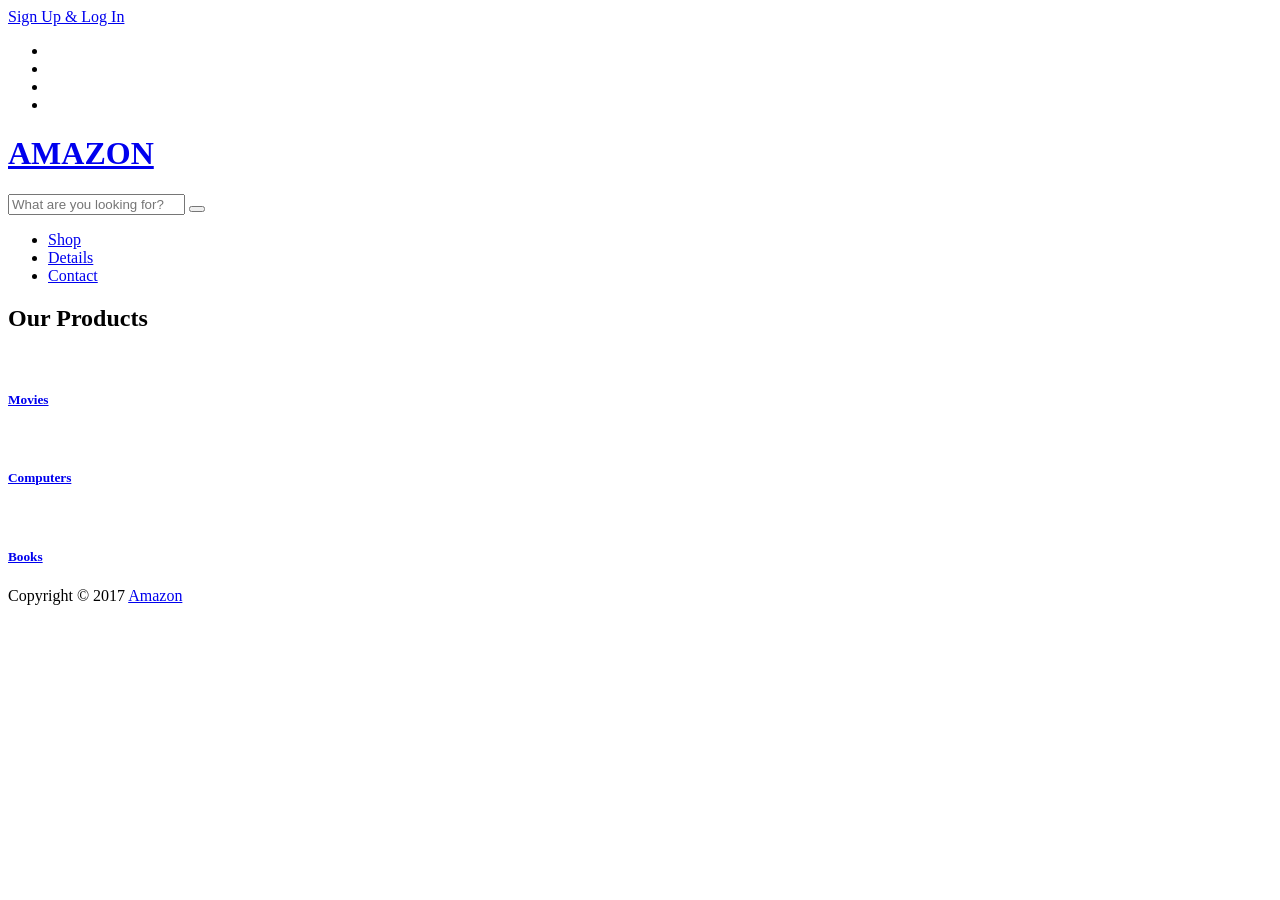
==== Amazon/target/classes/templates/index.html @ d2053235 "added some front-end changes" ====
<!DOCTYPE html>
<!--[if lt IE 7]><html class="no-js lt-ie9 lt-ie8 lt-ie7"> <![endif]-->
<!--[if IE 7]><html class="no-js lt-ie9 lt-ie8"> <![endif]-->
<!--[if IE 8]><html class="no-js lt-ie9"> <![endif]-->
<!--[if gt IE 8]><!--> <html class="no-js"> <!--<![endif]-->
<head>
<!-- 
Kool Store Template
http://www.templatemo.com/preview/templatemo_428_kool_store
-->
    <meta charset="utf-8">
    <title>The Best Shop</title>

    <meta name="description" content="">
    <meta name="viewport" content="width=device-width">

    <link href="http://fonts.googleapis.com/css?family=Open+Sans:400,300,600,700,800" rel="stylesheet">

    <link rel="stylesheet" href="css/bootstrap.css">
    <link rel="stylesheet" href="css/normalize.min.css">
    <link rel="stylesheet" href="css/font-awesome.min.css">
    <link rel="stylesheet" href="css/animate.css">
    <link rel="stylesheet" href="css/templatemo-misc.css">
    <link rel="stylesheet" href="css/templatemo-style.css">
	<link rel="stylesheet" href="css/search.css">
	
    <script src="js/vendor/modernizr-2.6.2.min.js"></script>

</head>
<body>
    <!--[if lt IE 7]>
    <p class="chromeframe">You are using an <strong>outdated</strong> browser. Please <a href="http://browsehappy.com/">upgrade your browser</a> or <a href="http://www.google.com/chromeframe/?redirect=true">activate Google Chrome Frame</a> to improve your experience.</p>
    <![endif]-->

    
    <header class="site-header">
        <div class="top-header">
            <div class="container">
                <div class="row">
                    <div class="col-md-6 col-sm-6">
                        <div class="top-header-left">
                            <a href="/login">Sign Up & Log In  </a>
                        </div> <!-- /.top-header-left -->
                    </div> <!-- /.col-md-6 -->
                    <div class="col-md-6 col-sm-6">
                        <div class="social-icons">
                            <ul>
                                <li><a href="#" class="fa fa-facebook"></a></li>
                                <li><a href="#" class="fa fa-dribbble"></a></li>
                                <li><a href="#" class="fa fa-twitter"></a></li>
                                <li><a href="#" class="fa fa-linkedin"></a></li>
                            </ul>
                            <div class="clearfix"></div>
                        </div> <!-- /.social-icons -->
                    </div> <!-- /.col-md-6 -->
                </div> <!-- /.row -->
            </div> <!-- /.container -->
        </div> <!-- /.top-header -->
        <div class="main-header">
            <div class="container">
                <div class="row">
                    <div class="col-md-4 col-sm-6 col-xs-8">
                        <div class="logo">
                            <h1><a href="#">AMAZON</a></h1>
                        </div> <!-- /.logo -->
                    </div> <!-- /.col-md-4 -->
                    <div class="col-md-8 col-sm-6 col-xs-4">
                        <div class="main-menu">
                      <div class="wrap">
                      
   <div class="search">
   
      <input type="text" class="searchTerm" placeholder="What are you looking for?">
      <button type="submit" class="searchButton">
        <i class="fa fa-search"></i>
     </button>
   </div>
</div>
                        </div> <!-- /.main-menu -->
                    </div> <!-- /.col-md-8 -->
                </div> <!-- /.row -->
            </div> <!-- /.container -->
        </div> <!-- /.main-header -->
        <div class="main-nav">
            <div class="container">
                <div class="row">
                    <div class="col-md-6 col-sm-7">
                        <div class="list-menu">
                            <ul>
                                <li><a href="index.html">Shop</a></li>
                                <li><a href="product-detail.html">Details</a></li>
                                <li><a href="contact.html">Contact</a></li>
                            </ul>
                        </div> <!-- /.list-menu -->
                    </div> <!-- /.col-md-6 -->
                    <div class="col-md-6 col-sm-5">
                        <div class="notification">
                        </div>
                    </div> <!-- /.col-md-6 -->
                </div> <!-- /.row -->
            </div> <!-- /.container -->
        </div> <!-- /.main-nav -->
    </header> <!-- /.site-header -->
                    <h2>Our Products</h2>
                </div> <!-- /.section -->
            </div> <!-- /.row -->
            <div class="row">
                <div class="col-md-3 col-sm-6">
                    <div class="product-item">
                        <div class="product-thumb">
                            <img src="images/movie.jpeg" alt="">
                        </div> <!-- /.product-thum -->
                        <div class="product-content">
                            <h5><a href="/movielist">Movies</a></h5>
                        </div> <!-- /.product-content -->
                    </div> <!-- /.product-item -->
                </div> <!-- /.col-md-3 -->
                <div class="col-md-3 col-sm-6">
                    <div class="product-item">
                        <div class="product-thumb">
                            <img src="images/comps.jpg" alt="">
                        </div> <!-- /.product-thum -->
                        <div class="product-content">
                            <h5><a href="#">Computers</a></h5>
                        </div> <!-- /.product-content -->
                    </div> <!-- /.product-item -->
                </div> <!-- /.col-md-3 -->
                <div class="col-md-3 col-sm-6">
                    <div class="product-item">
                        <div class="product-thumb">
                            <img src="images/books.jpg" alt="">
                        </div> <!-- /.product-thum -->
                        <div class="product-content">
                            <h5><a href="#">Books</a></h5>
                        </div> <!-- /.product-content -->
                    </div> <!-- /.product-item -->
                </div> <!-- /.col-md-3 -->
                   </div> <!-- /.row -->
        </div> <!-- /.container -->
    </div> <!-- /.content-section -->

                   <div class="col-md-2">
                        <div class="footer-widget">
                            <ul>
                            </ul>
                        </div> <!-- /.footer-widget -->
                    </div> <!-- /.col-md-2 -->
                    <div class="col-md-4">
                       
                        </div> <!-- /.footer-widget -->
                    </div> <!-- /.col-md-4 -->
                </div> <!-- /.row -->
            </div> <!-- /.container -->
        </div> <!-- /.main-footer -->
        <div class="bottom-footer">
            <div class="container">
                <div class="row">
                    <div class="col-md-12 text-center">
                        <span>Copyright &copy; 2017 <a href="#">Amazon</a></span>
                    </div> <!-- /.col-md-12 -->
                </div> <!-- /.row -->
            </div> <!-- /.container -->
        </div> <!-- /.bottom-footer -->
    </footer> <!-- /.site-footer -->

    
    <script src="js/vendor/jquery-1.10.1.min.js"></script>
    <script>window.jQuery || document.write('<script src="js/vendor/jquery-1.10.1.min.js"><\/script>')</script>
    <script src="js/jquery.easing-1.3.js"></script>
    <script src="js/bootstrap.js"></script>
    <script src="js/plugins.js"></script>
    <script src="js/main.js"></script>


</body>
</html>
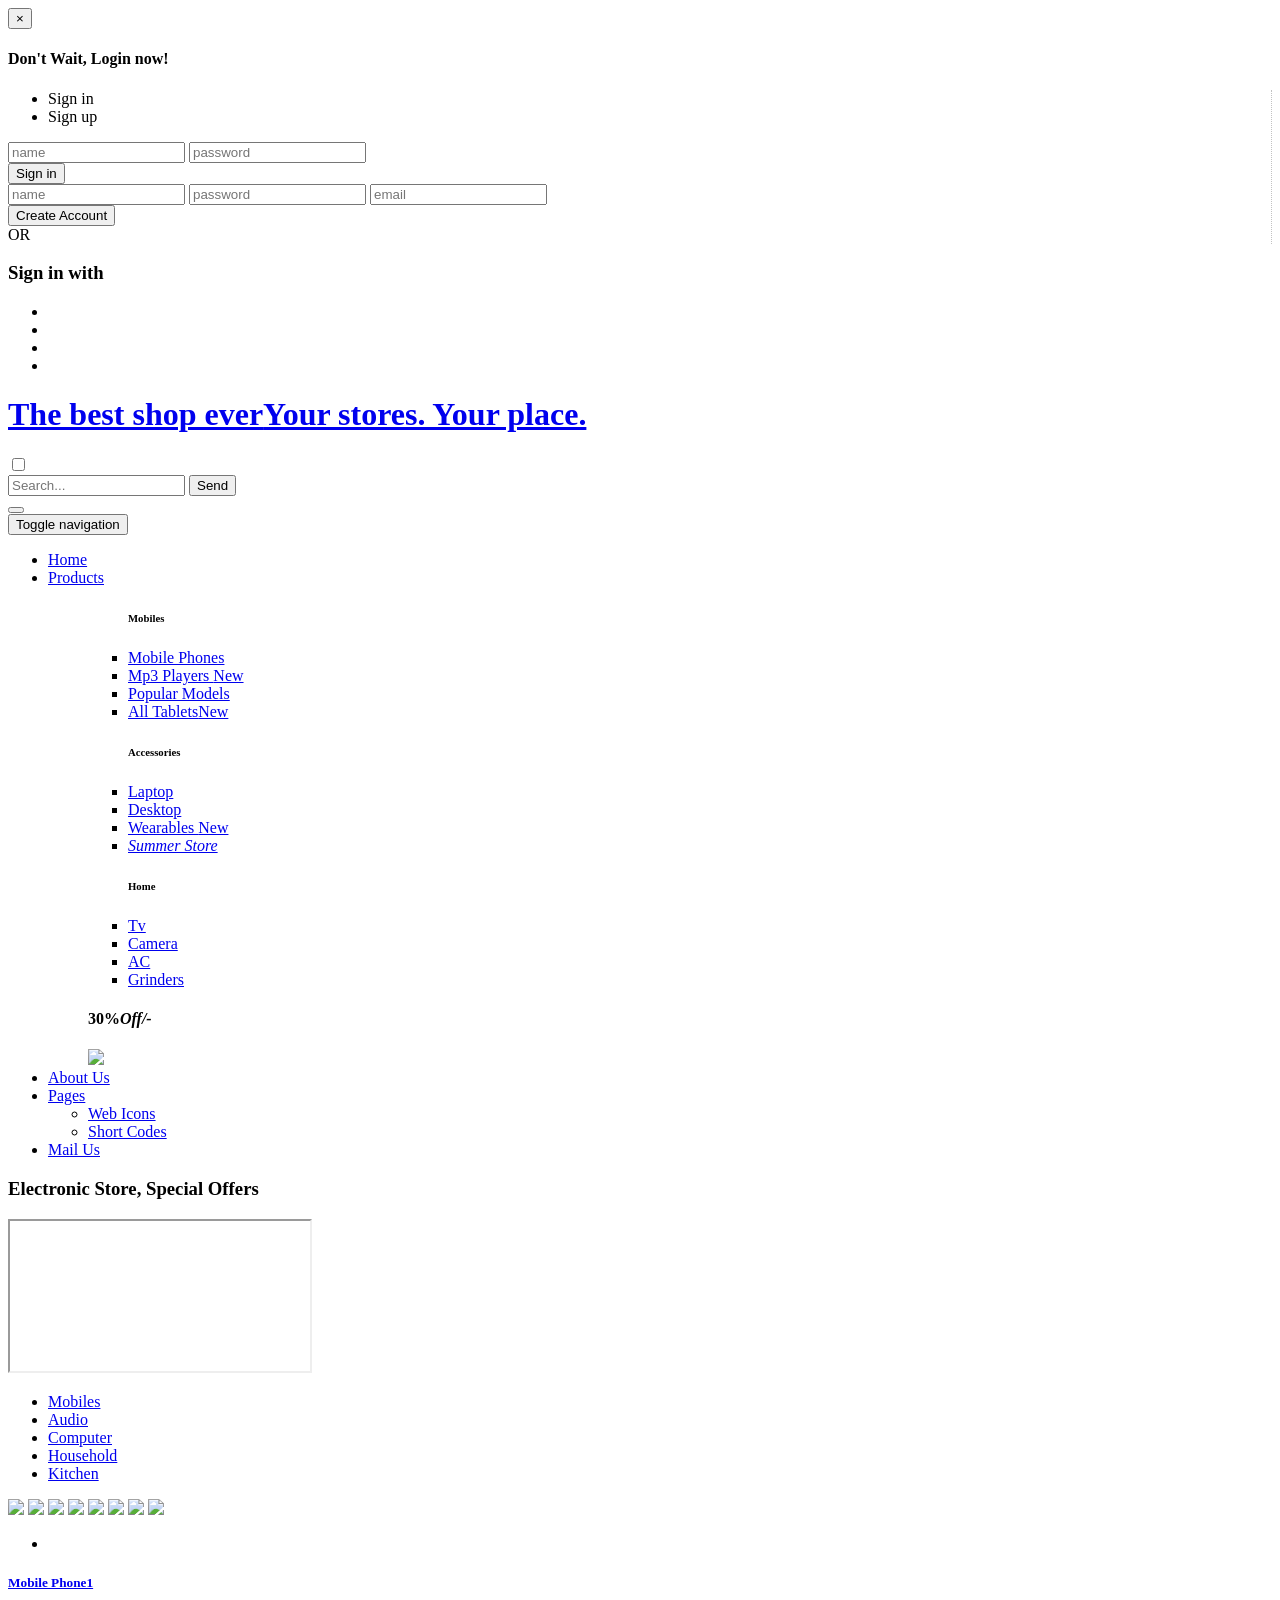
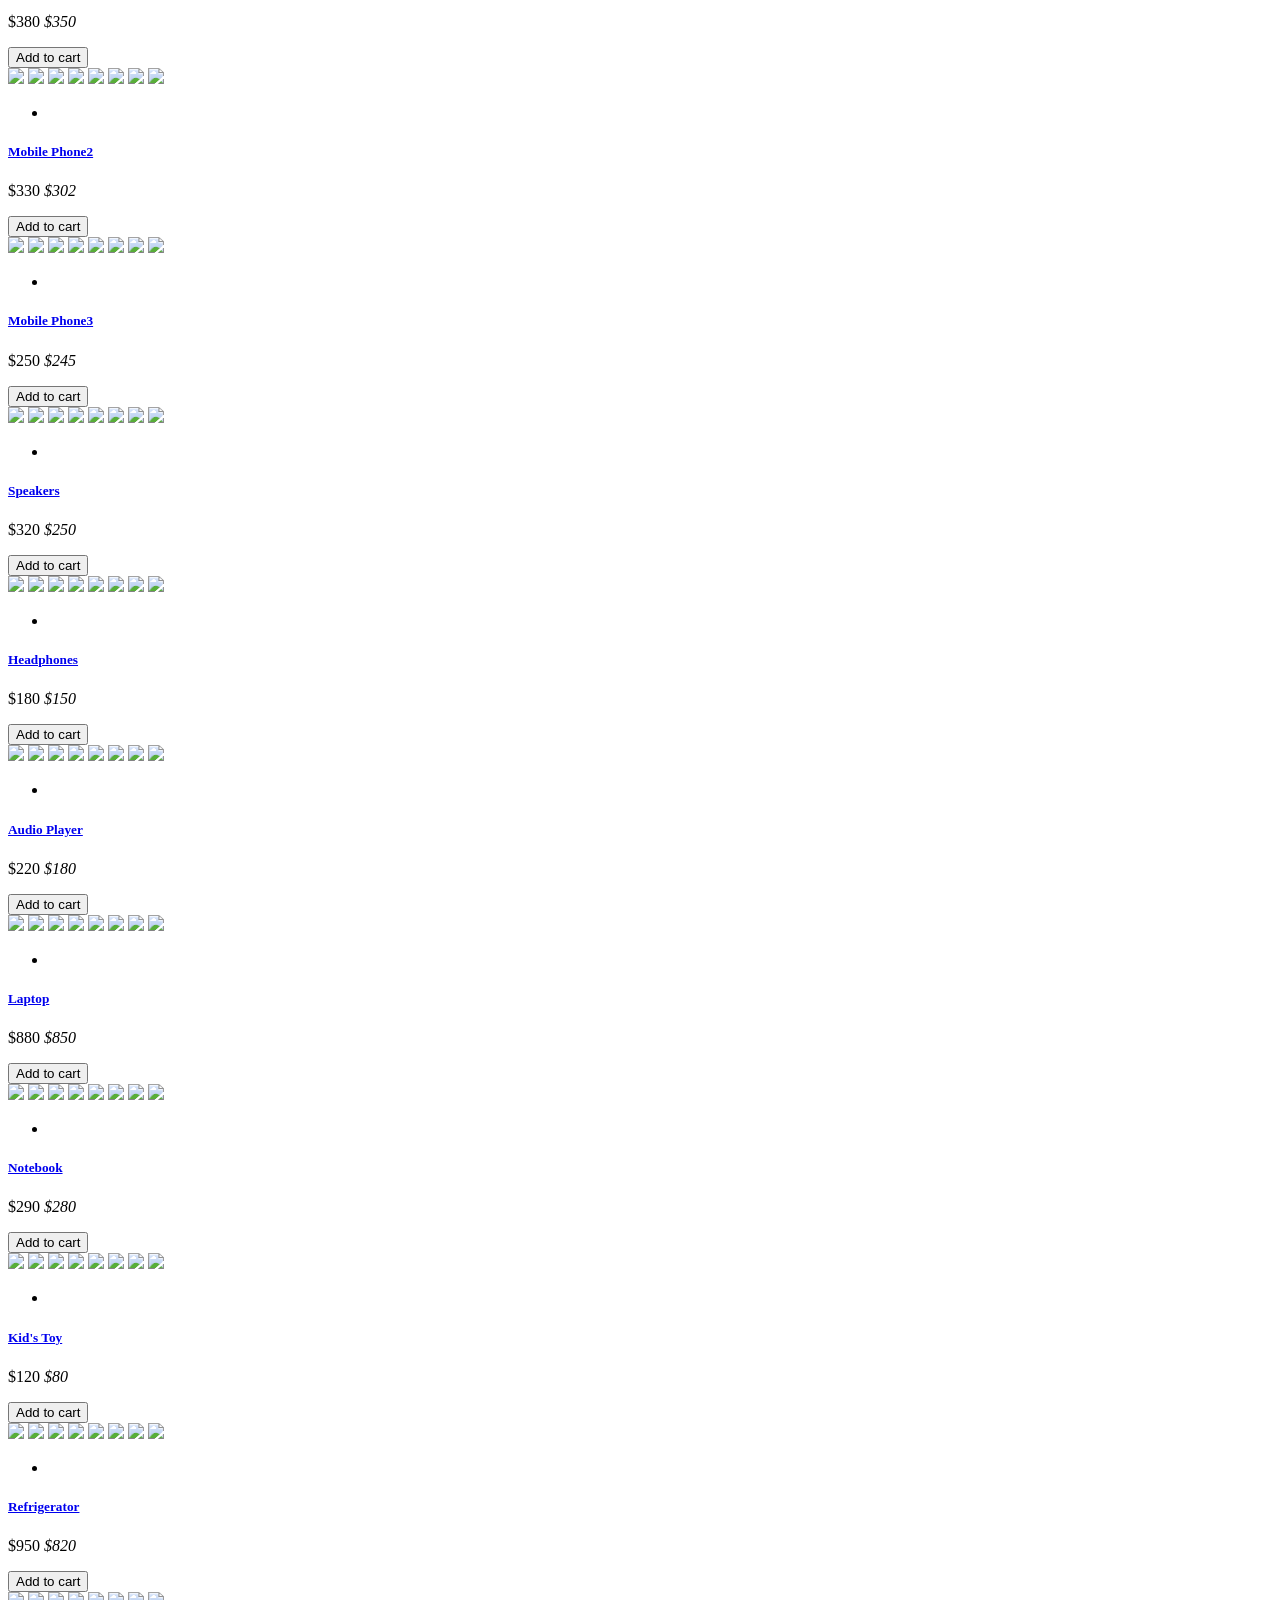
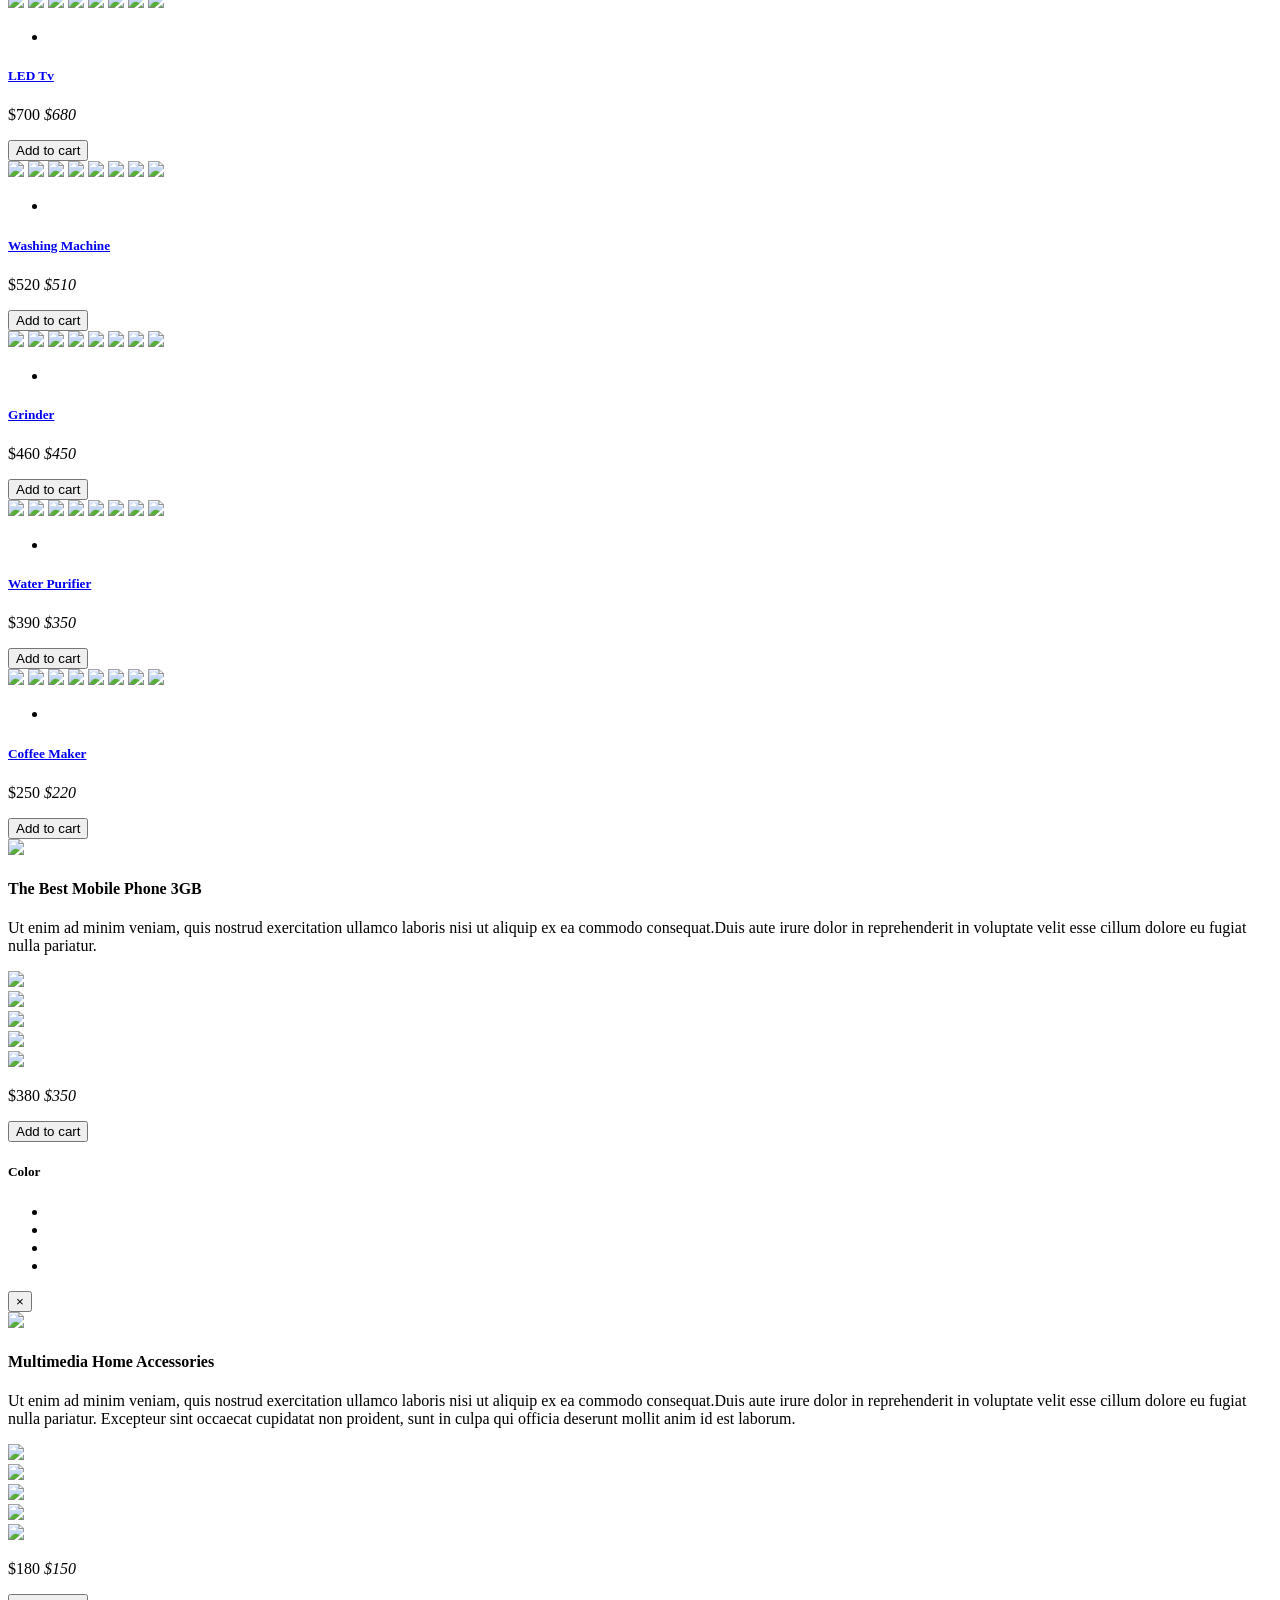
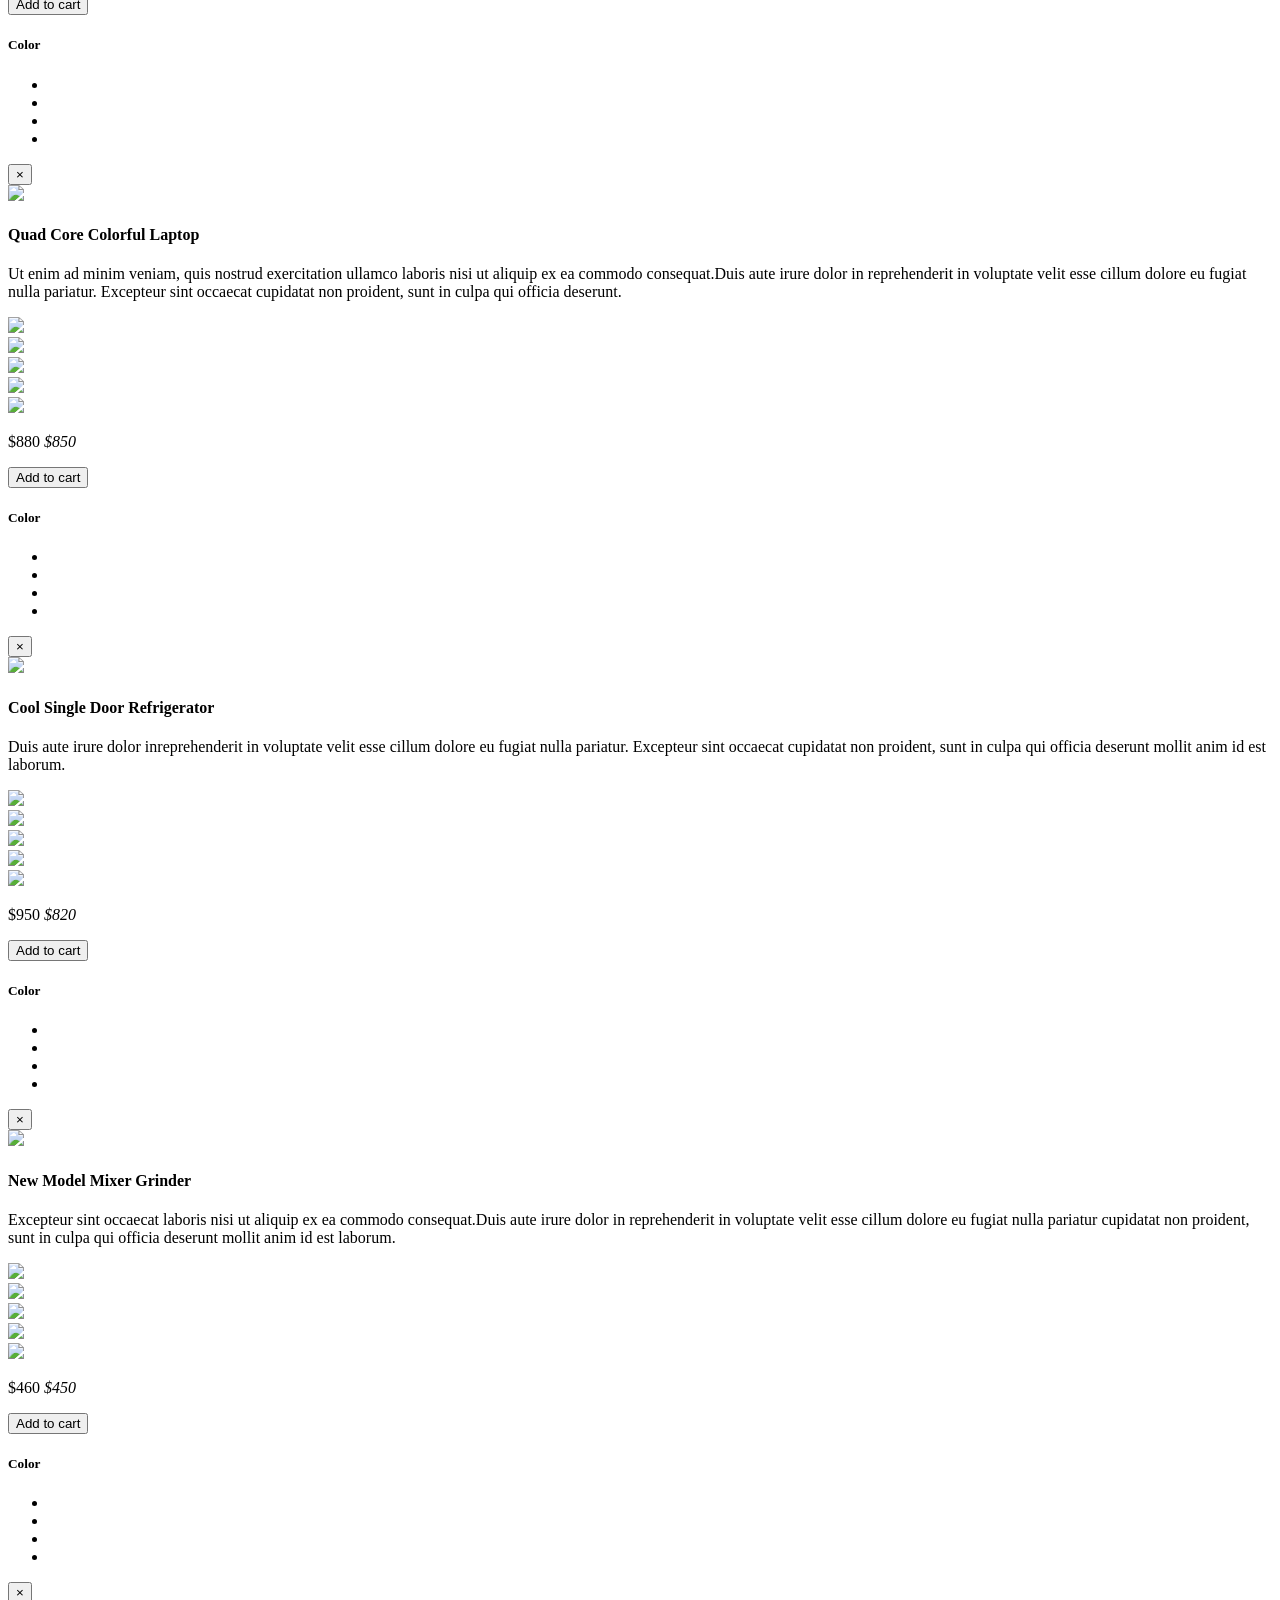
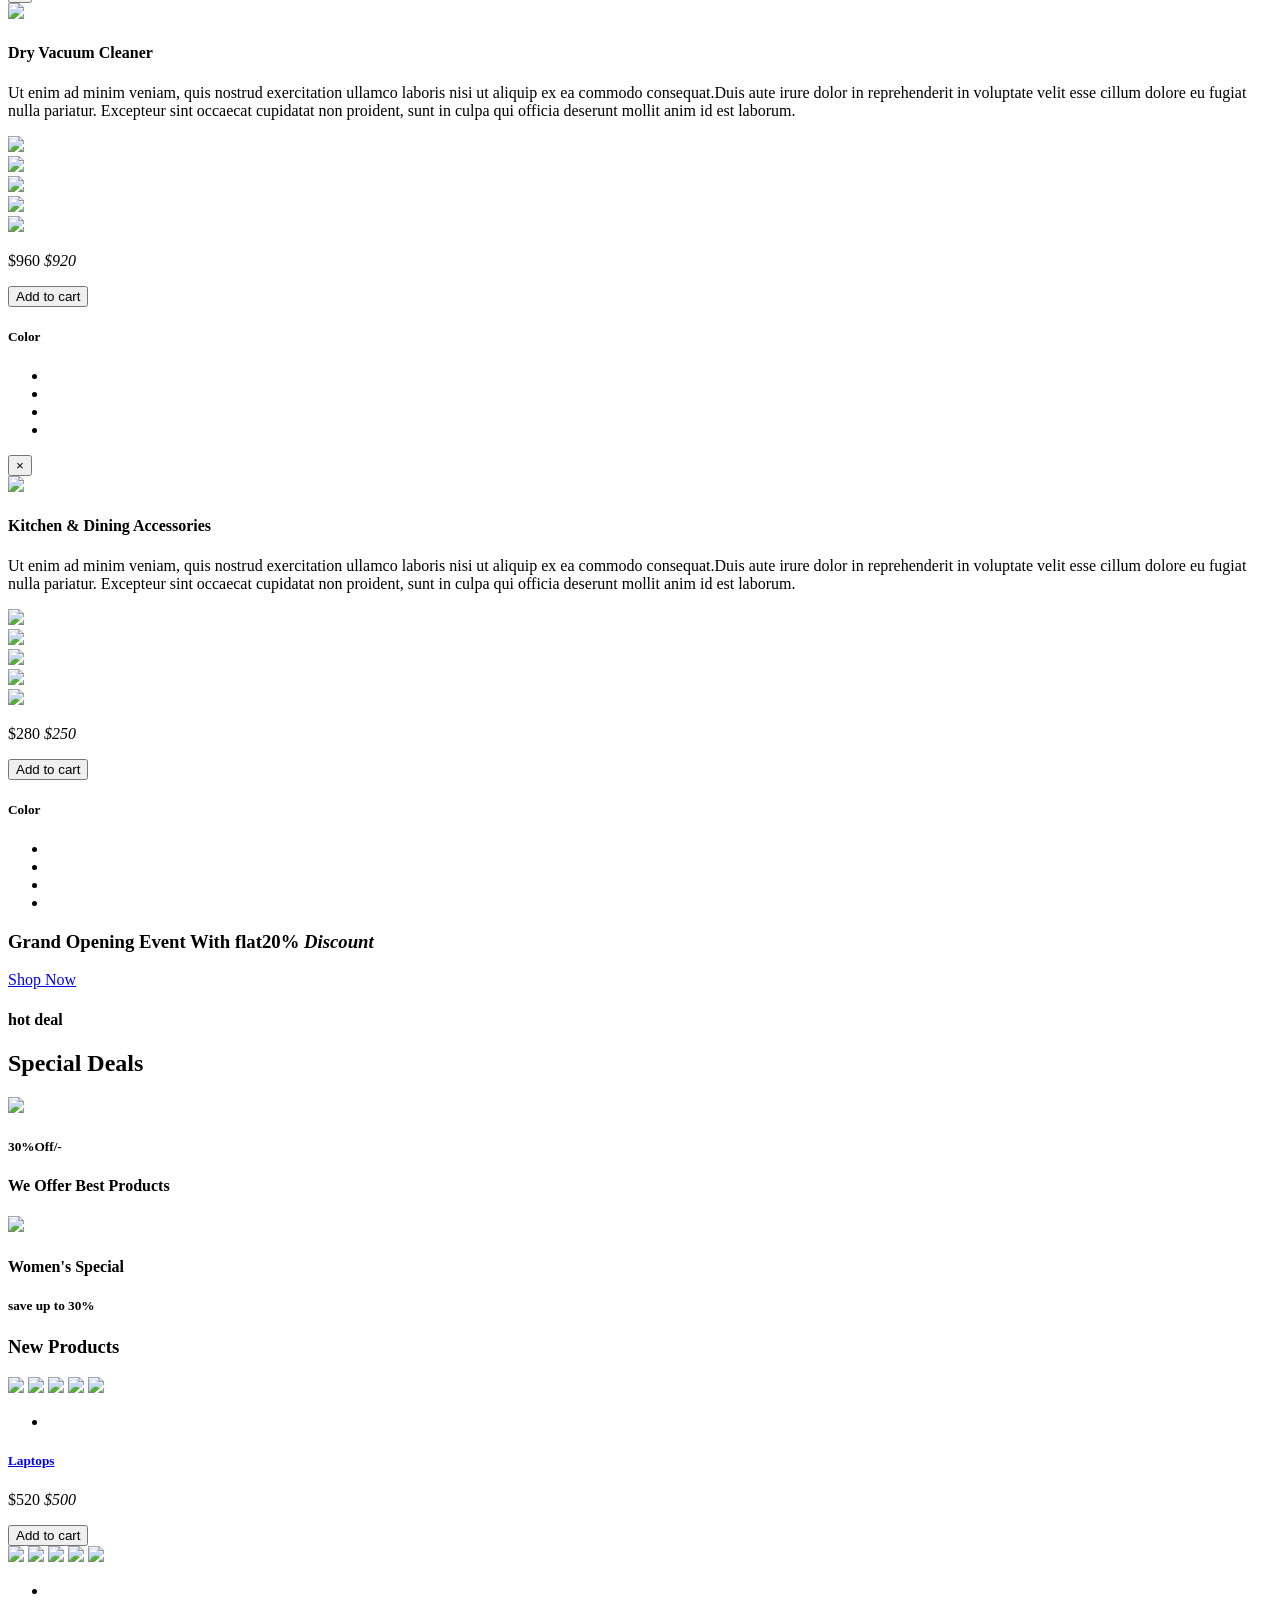
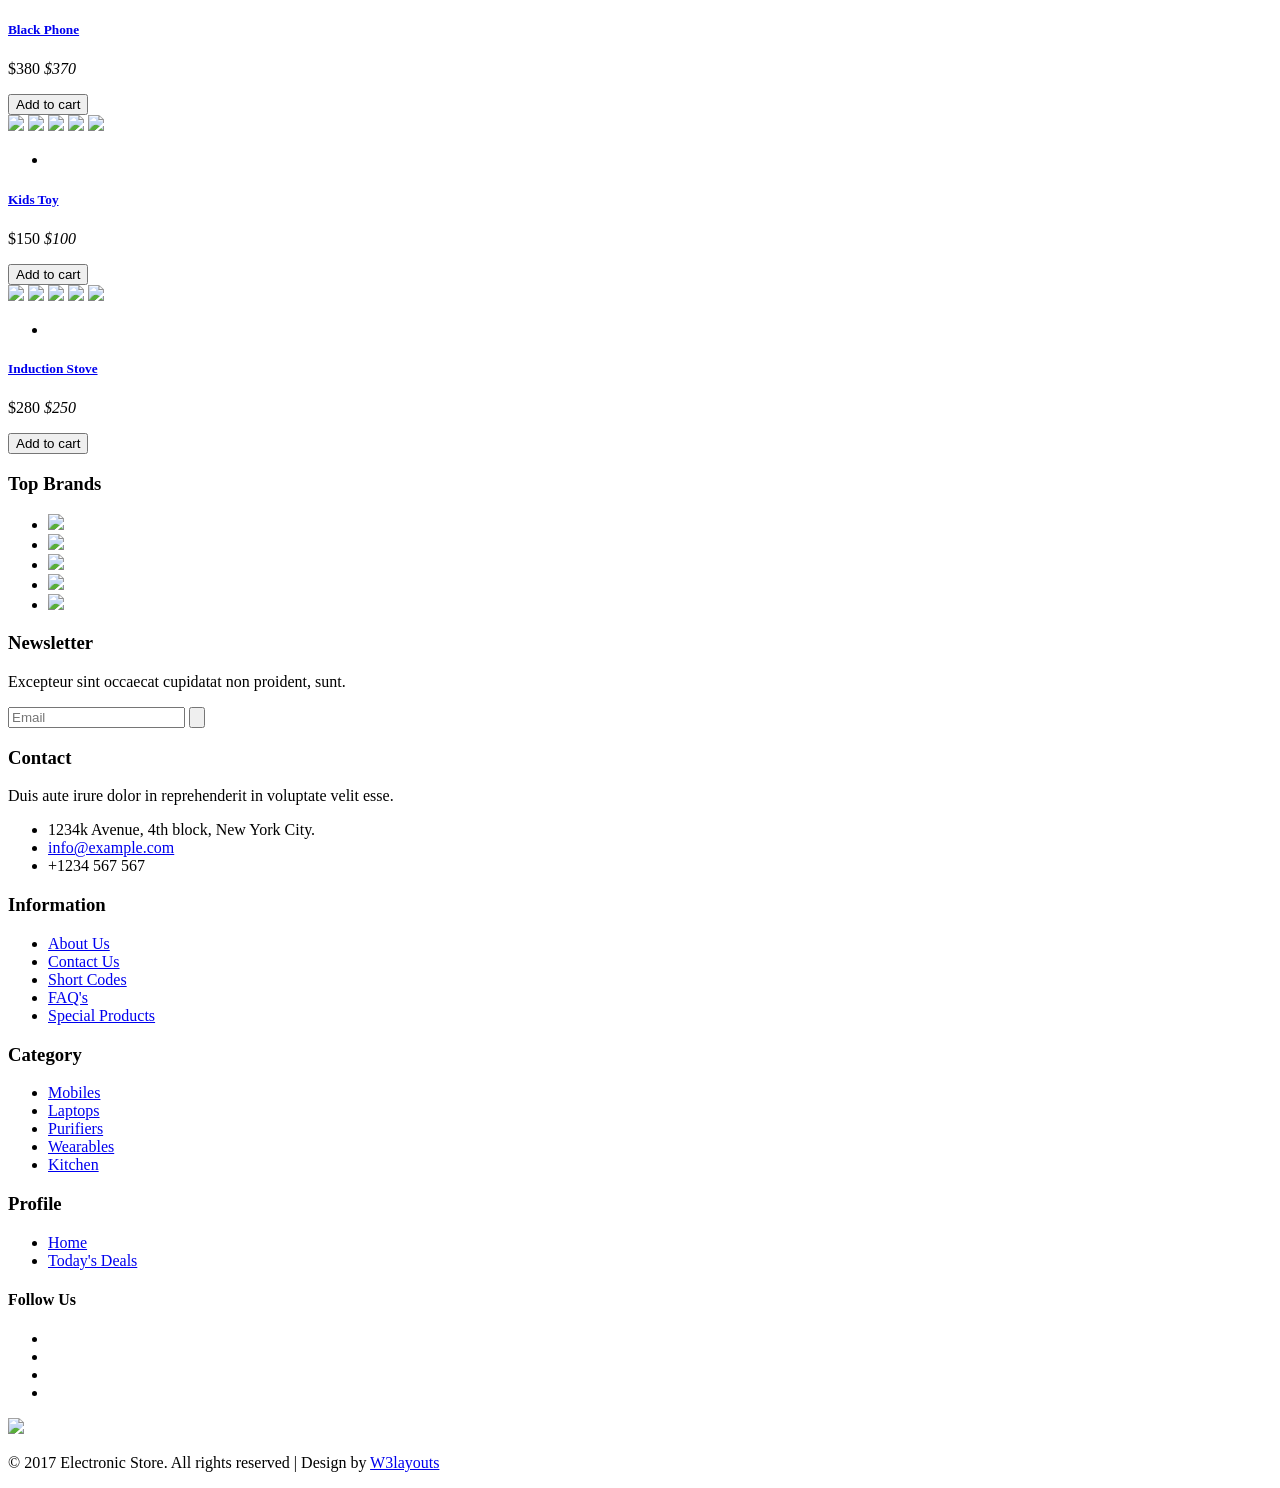
==== commit d7c63659: "fixed registration and log in" ====
--- a/Amazon/target/classes/templates/index.html
+++ b/Amazon/target/classes/templates/index.html
@@ -1,176 +1,1561 @@
+<!--
+Author: W3layouts
+Author URL: http://w3layouts.com
+License: Creative Commons Attribution 3.0 Unported
+License URL: http://creativecommons.org/licenses/by/3.0/
+-->
 <!DOCTYPE html>
-<!--[if lt IE 7]><html class="no-js lt-ie9 lt-ie8 lt-ie7"> <![endif]-->
-<!--[if IE 7]><html class="no-js lt-ie9 lt-ie8"> <![endif]-->
-<!--[if IE 8]><html class="no-js lt-ie9"> <![endif]-->
-<!--[if gt IE 8]><!--> <html class="no-js"> <!--<![endif]-->
+<html lang="en">
 <head>
-<!-- 
-Kool Store Template
-http://www.templatemo.com/preview/templatemo_428_kool_store
--->
-    <meta charset="utf-8">
-    <title>The Best Shop</title>
+<title>Electronic Store a Ecommerce Online Shopping Category Bootstrap Responsive Website Template | Home :: w3layouts</title>
+<!-- for-mobile-apps -->
+<meta name="viewport" content="width=device-width, initial-scale=1">
+<meta http-equiv="Content-Type" content="text/html; charset=utf-8" />
+<meta name="keywords" content="Electronic Store Responsive web template, Bootstrap Web Templates, Flat Web Templates, Android Compatible web template, 
+	SmartPhone Compatible web template, free web designs for Nokia, Samsung, LG, SonyEricsson, Motorola web design" />
+<script type="application/x-javascript"> addEventListener("load", function() { setTimeout(hideURLbar, 0); }, false);
+	function hideURLbar(){ window.scrollTo(0,1); } </script>
+<!-- //for-mobile-apps -->
+<!-- Custom Theme files -->
+<link href="css/bootstrap.css" rel="stylesheet" type="text/css" media="all" />
+<link href="css/style.css" rel="stylesheet" type="text/css" media="all" />
+<link href="css/fasthover.css" rel="stylesheet" type="text/css" media="all" />
+<link href="css/popuo-box.css" rel="stylesheet" type="text/css" media="all" />
+<!-- //Custom Theme files -->
+<!-- font-awesome icons -->
+<link href="css/font-awesome.css" rel="stylesheet"> 
+<!-- //font-awesome icons -->
+<!-- js -->
+<script src="js/jquery.min.js"></script>
+<link rel="stylesheet" href="css/jquery.countdown.css" /> <!-- countdown --> 
+<!-- //js -->  
+<!-- web fonts --> 
+<link href='//fonts.googleapis.com/css?family=Glegoo:400,700' rel='stylesheet' type='text/css'>
+<link href='//fonts.googleapis.com/css?family=Open+Sans:400,300,300italic,400italic,600,600italic,700,700italic,800,800italic' rel='stylesheet' type='text/css'>
+<!-- //web fonts -->  
+<!-- start-smooth-scrolling -->
+  <script type="text/javascript">
+	jQuery(document).ready(function($) {
+		$(".scroll").click(function(event){		
+			event.preventDefault();
+			$('html,body').animate({scrollTop:$(this.hash).offset().top},1000);
+		});
+	}); 
+</script> 
+<!-- //end-smooth-scrolling --> 
+</head> 
+<body>
+	<!-- for bootstrap working -->
+	<script type="text/javascript" src="js/bootstrap-3.1.1.min.js"></script>
+	<!-- //for bootstrap working -->
+	<!-- header modal -->
+	  <div class="modal fade" id="myModal88" tabindex="-1"  aria-labelledby="myModal88"
+		aria-hidden="true">
+		<div class="modal-dialog modal-lg">
+			<div class="modal-content">
+				<div class="modal-header">
+					<button type="button" class="close" data-dismiss="modal" aria-hidden="true">
+						&times;</button>
+					<h4 class="modal-title" id="myModalLabel">Don't Wait, Login now!</h4>
+				</div>
+				<div class="modal-body modal-body-sub">
+					<div class="row">
+						<div class="col-md-8 modal_body_left modal_body_left1" style="border-right: 1px dotted #C2C2C2;padding-right:3em;">
+							<div class="sap_tabs">	
+								<div id="horizontalTab" style="display: block; width: 100%; margin: 0px;">
+									<ul>
+										<li class="resp-tab-item" aria-controls="tab_item-0"><span>Sign in</span></li>
+										<li class="resp-tab-item" aria-controls="tab_item-1"><span>Sign up</span></li>
+									</ul>		
+									<div class="tab-1 resp-tab-content" aria-labelledby="tab_item-0">
+										<div class="facts">
+											<div class="register">
+												<form action="/login" method="post">			
+												 <input name="name" type="text" placeholder="name"/>
+      											<input name="password" type="password" placeholder="password"/>										
+													<div class="sign-up">
+														<input type="submit" value="Sign in"/>
+													</div>
+												</form>
+											</div>
+										</div> 
+									</div>	 
+									<div class="tab-2 resp-tab-content" aria-labelledby="tab_item-1">
+										<div class="facts">
+											<div class="register">
+												<form action="/registration" method="post">			 
+												 <input name="name" type="text" placeholder="name"/>
+      											<input name="password" type="password" placeholder="password"/>
+     											 <input name="email" type="text" placeholder="email"/>	
+													<div class="sign-up">
+														<input type="submit" value="Create Account"/>
+													</div>
+												</form>
+											</div>
+										</div>
+									</div> 			        					            	      
+								</div>	
+							</div>
+						 	<script src="js/easyResponsiveTabs.js" type="text/javascript"></script>
+							<script type="text/javascript">
+								$(document).ready(function () {
+									$('#horizontalTab').easyResponsiveTabs({
+										type: 'default', //Types: default, vertical, accordion           
+										width: 'auto', //auto or any width like 600px
+										fit: true   // 100% fit in a container
+									});
+								});
+							</script> 
+							<div id="OR" class="hidden-xs">OR</div>
+						</div>
+						<div class="col-md-4 modal_body_right modal_body_right1">
+							<div class="row text-center sign-with">
+								<div class="col-md-12">
+									<h3 class="other-nw">Sign in with</h3>
+								</div>
+								<div class="col-md-12">
+									<ul class="social">
+										<li class="social_facebook"><a href="#" class="entypo-facebook"></a></li>
+										<li class="social_dribbble"><a href="#" class="entypo-dribbble"></a></li>
+										<li class="social_twitter"><a href="#" class="entypo-twitter"></a></li>
+										<li class="social_behance"><a href="#" class="entypo-behance"></a></li>
+									</ul>
+								</div>
+							</div>
+						</div>
+					</div>
+				</div>
+			</div>
+		</div>
+	</div>
+	<script>
+		$('#myModal88').modal('show');
+	</script>  
+	<!-- header modal -->
+	<!-- header -->
+	<div class="header" id="home1">
+		<div class="container">
+			<div class="w3l_login">
+				<a href="#" data-toggle="modal" data-target="#myModal88"><span class="glyphicon glyphicon-user" aria-hidden="true"></span></a>
+			</div>
+			<div class="w3l_logo">
+				<h1><a href="index.html">The best shop ever<span>Your stores. Your place.</span></a></h1>
+			</div>
+			<div class="search">
+				<input class="search_box" type="checkbox" id="search_box">
+				<label class="icon-search" for="search_box"><span class="glyphicon glyphicon-search" aria-hidden="true"></span></label>
+				<div class="search_form">
+					<form action="#" method="post">
+						<input type="text" name="Search" placeholder="Search...">
+						<input type="submit" value="Send">
+					</form>
+				</div>
+			</div>
+			<div class="cart cart box_1"> 
+				<form action="#" method="post" class="last"> 
+					<input type="hidden" name="cmd" value="_cart" />
+					<input type="hidden" name="display" value="1" />
+					<button class="w3view-cart" type="submit" name="submit" value=""><i class="fa fa-cart-arrow-down" aria-hidden="true"></i></button>
+				</form>   
+			</div>  
+		</div>
+	</div>
+	<!-- //header -->
+	<!-- navigation -->
+	<div class="navigation">
+		<div class="container">
+			<nav class="navbar navbar-default">
+				<!-- Brand and toggle get grouped for better mobile display -->
+				<div class="navbar-header nav_2">
+					<button type="button" class="navbar-toggle collapsed navbar-toggle1" data-toggle="collapse" data-target="#bs-megadropdown-tabs">
+						<span class="sr-only">Toggle navigation</span>
+						<span class="icon-bar"></span>
+						<span class="icon-bar"></span>
+						<span class="icon-bar"></span>
+					</button>
+				</div> 
+				<div class="collapse navbar-collapse" id="bs-megadropdown-tabs">
+					<ul class="nav navbar-nav">
+						<li><a href="index.html" class="act">Home</a></li>	
+						<!-- Mega Menu -->
+						<li class="dropdown">
+							<a href="#" class="dropdown-toggle" data-toggle="dropdown">Products <b class="caret"></b></a>
+							<ul class="dropdown-menu multi-column columns-3">
+								<div class="row">
+									<div class="col-sm-3">
+										<ul class="multi-column-dropdown">
+											<h6>Mobiles</h6>
+											<li><a href="products.html">Mobile Phones</a></li>
+											<li><a href="products.html">Mp3 Players <span>New</span></a></li> 
+											<li><a href="products.html">Popular Models</a></li>
+											<li><a href="products.html">All Tablets<span>New</span></a></li>
+										</ul>
+									</div>
+									<div class="col-sm-3">
+										<ul class="multi-column-dropdown">
+											<h6>Accessories</h6>
+											<li><a href="products1.html">Laptop</a></li>
+											<li><a href="products1.html">Desktop</a></li>
+											<li><a href="products1.html">Wearables <span>New</span></a></li>
+											<li><a href="products1.html"><i>Summer Store</i></a></li>
+										</ul>
+									</div>
+									<div class="col-sm-2">
+										<ul class="multi-column-dropdown">
+											<h6>Home</h6>
+											<li><a href="products2.html">Tv</a></li>
+											<li><a href="products2.html">Camera</a></li>
+											<li><a href="products2.html">AC</a></li>
+											<li><a href="products2.html">Grinders</a></li>
+										</ul>
+									</div>
+									<div class="col-sm-4">
+										<div class="w3ls_products_pos">
+											<h4>30%<i>Off/-</i></h4>
+											<img src="images/1.jpg" alt=" " class="img-responsive" />
+										</div>
+									</div>
+									<div class="clearfix"></div>
+								</div>
+							</ul>
+						</li>
+						<li><a href="about.html">About Us</a></li> 
+						<li class="w3pages"><a href="#" class="dropdown-toggle" data-toggle="dropdown" role="button" aria-haspopup="true" aria-expanded="false">Pages <span class="caret"></span></a>
+							<ul class="dropdown-menu">
+								<li><a href="icons.html">Web Icons</a></li>
+								<li><a href="codes.html">Short Codes</a></li>     
+							</ul>
+						</li>  
+						<li><a href="mail.html">Mail Us</a></li>
+					</ul>
+				</div>
+			</nav>
+		</div>
+	</div>
+	<!-- //navigation -->
+	<!-- banner -->
+	<div class="banner">
+		<div class="container">
+			<h3>Electronic Store, <span>Special Offers</span></h3>
+		</div>
+	</div>
+	<!-- //banner --> 
+	<!-- banner-bottom -->
+	<div class="banner-bottom">
+		<div class="container">
+			<div class="col-md-5 wthree_banner_bottom_left">
+				<div class="video-img">
+					<a class="play-icon popup-with-zoom-anim" href="#small-dialog">
+						<span class="glyphicon glyphicon-expand" aria-hidden="true"></span>
+					</a>
+				</div> 
+					<!-- pop-up-box -->     
+					<script src="js/jquery.magnific-popup.js" type="text/javascript"></script>
+					<!--//pop-up-box -->
+					<div id="small-dialog" class="mfp-hide">
+						<iframe src="https://www.youtube.com/embed/ZQa6GUVnbNM"></iframe>
+					</div>
+					<script>
+						$(document).ready(function() {
+						$('.popup-with-zoom-anim').magnificPopup({
+							type: 'inline',
+							fixedContentPos: false,
+							fixedBgPos: true,
+							overflowY: 'auto',
+							closeBtnInside: true,
+							preloader: false,
+							midClick: true,
+							removalDelay: 300,
+							mainClass: 'my-mfp-zoom-in'
+						});
+																						
+						});
+					</script>
+			</div>
+			<div class="col-md-7 wthree_banner_bottom_right">
+				<div class="bs-example bs-example-tabs" role="tabpanel" data-example-id="togglable-tabs">
+					<ul id="myTab" class="nav nav-tabs" role="tablist">
+						<li role="presentation" class="active"><a href="#home" id="home-tab" role="tab" data-toggle="tab" aria-controls="home">Mobiles</a></li>
+						<li role="presentation"><a href="#audio" role="tab" id="audio-tab" data-toggle="tab" aria-controls="audio">Audio</a></li>
+						<li role="presentation"><a href="#video" role="tab" id="video-tab" data-toggle="tab" aria-controls="video">Computer</a></li>
+						<li role="presentation"><a href="#tv" role="tab" id="tv-tab" data-toggle="tab" aria-controls="tv">Household</a></li>
+						<li role="presentation"><a href="#kitchen" role="tab" id="kitchen-tab" data-toggle="tab" aria-controls="kitchen">Kitchen</a></li>
+					</ul>
+					<div id="myTabContent" class="tab-content">
+						<div role="tabpanel" class="tab-pane fade active in" id="home" aria-labelledby="home-tab">
+							<div class="agile_ecommerce_tabs">
+								<div class="col-md-4 agile_ecommerce_tab_left">
+									<div class="hs-wrapper">
+										<img src="images/3.jpg" alt=" " class="img-responsive" />
+										<img src="images/4.jpg" alt=" " class="img-responsive" />
+										<img src="images/5.jpg" alt=" " class="img-responsive" />
+										<img src="images/6.jpg" alt=" " class="img-responsive" />
+										<img src="images/7.jpg" alt=" " class="img-responsive" />
+										<img src="images/3.jpg" alt=" " class="img-responsive" />
+										<img src="images/4.jpg" alt=" " class="img-responsive" />
+										<img src="images/5.jpg" alt=" " class="img-responsive" />
+										<div class="w3_hs_bottom">
+											<ul>
+												<li>
+													<a href="#" data-toggle="modal" data-target="#myModal"><span class="glyphicon glyphicon-eye-open" aria-hidden="true"></span></a>
+												</li>
+											</ul>
+										</div>
+									</div> 
+									<h5><a href="single.html">Mobile Phone1</a></h5>
+									<div class="simpleCart_shelfItem">
+										<p><span>$380</span> <i class="item_price">$350</i></p>
+										<form action="#" method="post">
+											<input type="hidden" name="cmd" value="_cart" />
+											<input type="hidden" name="add" value="1" /> 
+											<input type="hidden" name="w3ls_item" value="Mobile Phone1" /> 
+											<input type="hidden" name="amount" value="350.00" />   
+											<button type="submit" class="w3ls-cart">Add to cart</button>
+										</form>  
+									</div>
+								</div>
+								<div class="col-md-4 agile_ecommerce_tab_left">
+									<div class="hs-wrapper">
+										<img src="images/4.jpg" alt=" " class="img-responsive" />
+										<img src="images/5.jpg" alt=" " class="img-responsive" />
+										<img src="images/6.jpg" alt=" " class="img-responsive" />
+										<img src="images/7.jpg" alt=" " class="img-responsive" />
+										<img src="images/3.jpg" alt=" " class="img-responsive" />
+										<img src="images/4.jpg" alt=" " class="img-responsive" />
+										<img src="images/5.jpg" alt=" " class="img-responsive" />
+										<img src="images/6.jpg" alt=" " class="img-responsive" />
+										<div class="w3_hs_bottom">
+											<ul>
+												<li>
+													<a href="#" data-toggle="modal" data-target="#myModal"><span class="glyphicon glyphicon-eye-open" aria-hidden="true"></span></a>
+												</li>
+											</ul>
+										</div>
+									</div>
+									<h5><a href="single.html">Mobile Phone2</a></h5>
+									<div class="simpleCart_shelfItem">
+										<p><span>$330</span> <i class="item_price">$302</i></p>
+										<form action="#" method="post">
+											<input type="hidden" name="cmd" value="_cart" />
+											<input type="hidden" name="add" value="1" /> 
+											<input type="hidden" name="w3ls_item" value="Mobile Phone2" /> 
+											<input type="hidden" name="amount" value="302.00" />   
+											<button type="submit" class="w3ls-cart">Add to cart</button>
+										</form>
+									</div>
+								</div>
+								<div class="col-md-4 agile_ecommerce_tab_left">
+									<div class="hs-wrapper">
+										<img src="images/7.jpg" alt=" " class="img-responsive" />
+										<img src="images/6.jpg" alt=" " class="img-responsive" />
+										<img src="images/4.jpg" alt=" " class="img-responsive" />
+										<img src="images/3.jpg" alt=" " class="img-responsive" />
+										<img src="images/5.jpg" alt=" " class="img-responsive" />
+										<img src="images/7.jpg" alt=" " class="img-responsive" />
+										<img src="images/4.jpg" alt=" " class="img-responsive" />
+										<img src="images/6.jpg" alt=" " class="img-responsive" />
+										<div class="w3_hs_bottom">
+											<ul>
+												<li>
+													<a href="#" data-toggle="modal" data-target="#myModal"><span class="glyphicon glyphicon-eye-open" aria-hidden="true"></span></a>
+												</li>
+											</ul>
+										</div>
+									</div>
+									<h5><a href="single.html">Mobile Phone3</a></h5>
+									<div class="simpleCart_shelfItem">
+										<p><span>$250</span> <i class="item_price">$245</i></p>
+										<form action="#" method="post">
+											<input type="hidden" name="cmd" value="_cart" />
+											<input type="hidden" name="add" value="1" /> 
+											<input type="hidden" name="w3ls_item" value="Mobile Phone3" /> 
+											<input type="hidden" name="amount" value="245.00"/>   
+											<button type="submit" class="w3ls-cart">Add to cart</button>
+										</form>
+									</div>
+								</div>
+								<div class="clearfix"> </div>
+							</div>
+						</div>
+						<div role="tabpanel" class="tab-pane fade" id="audio" aria-labelledby="audio-tab">
+							<div class="agile_ecommerce_tabs">
+								<div class="col-md-4 agile_ecommerce_tab_left">
+									<div class="hs-wrapper">
+										<img src="images/8.jpg" alt=" " class="img-responsive" />
+										<img src="images/9.jpg" alt=" " class="img-responsive" />
+										<img src="images/10.jpg" alt=" " class="img-responsive" />
+										<img src="images/8.jpg" alt=" " class="img-responsive" />
+										<img src="images/9.jpg" alt=" " class="img-responsive" />
+										<img src="images/10.jpg" alt=" " class="img-responsive" />
+										<img src="images/8.jpg" alt=" " class="img-responsive" />
+										<img src="images/9.jpg" alt=" " class="img-responsive" />
+										<div class="w3_hs_bottom">
+											<ul>
+												<li>
+													<a href="#" data-toggle="modal" data-target="#myModal1"><span class="glyphicon glyphicon-eye-open" aria-hidden="true"></span></a>
+												</li>
+											</ul>
+										</div>
+									</div>
+									<h5><a href="single.html">Speakers</a></h5>
+										<p><span>$320</span> <i class="item_price">$250</i></p>
+									<div class="simpleCart_shelfItem">
+										<form action="#" method="post">
+											<input type="hidden" name="cmd" value="_cart" />
+											<input type="hidden" name="add" value="1" /> 
+											<input type="hidden" name="w3ls_item" value="Speakers" /> 
+											<input type="hidden" name="amount" value="250.00" />   
+											<button type="submit" class="w3ls-cart">Add to cart</button>
+										</form>
+									</div>
+								</div>
+								<div class="col-md-4 agile_ecommerce_tab_left">
+									<div class="hs-wrapper">
+										<img src="images/9.jpg" alt=" " class="img-responsive" />
+										<img src="images/8.jpg" alt=" " class="img-responsive" />
+										<img src="images/10.jpg" alt=" " class="img-responsive" />
+										<img src="images/8.jpg" alt=" " class="img-responsive" />
+										<img src="images/9.jpg" alt=" " class="img-responsive" />
+										<img src="images/10.jpg" alt=" " class="img-responsive" />
+										<img src="images/8.jpg" alt=" " class="img-responsive" />
+										<img src="images/9.jpg" alt=" " class="img-responsive" />
+										<div class="w3_hs_bottom">
+											<ul>
+												<li>
+													<a href="#" data-toggle="modal" data-target="#myModal1"><span class="glyphicon glyphicon-eye-open" aria-hidden="true"></span></a>
+												</li>
+											</ul>
+										</div>
+									</div>
+									<h5><a href="single.html">Headphones</a></h5>
+									<div class="simpleCart_shelfItem">
+										<p><span>$180</span> <i class="item_price">$150</i></p>
+										<form action="#" method="post">
+											<input type="hidden" name="cmd" value="_cart" />
+											<input type="hidden" name="add" value="1" /> 
+											<input type="hidden" name="w3ls_item" value="Headphones" /> 
+											<input type="hidden" name="amount" value="150.00" />   
+											<button type="submit" class="w3ls-cart">Add to cart</button>
+										</form>
+									</div>
+								</div>
+								<div class="col-md-4 agile_ecommerce_tab_left">
+									<div class="hs-wrapper">
+										<img src="images/10.jpg" alt=" " class="img-responsive" />
+										<img src="images/8.jpg" alt=" " class="img-responsive" />
+										<img src="images/9.jpg" alt=" " class="img-responsive" />
+										<img src="images/8.jpg" alt=" " class="img-responsive" />
+										<img src="images/9.jpg" alt=" " class="img-responsive" />
+										<img src="images/10.jpg" alt=" " class="img-responsive" />
+										<img src="images/8.jpg" alt=" " class="img-responsive" />
+										<img src="images/9.jpg" alt=" " class="img-responsive" />
+										<div class="w3_hs_bottom">
+											<ul>
+												<li>
+													<a href="#" data-toggle="modal" data-target="#myModal1"><span class="glyphicon glyphicon-eye-open" aria-hidden="true"></span></a>
+												</li>
+											</ul>
+										</div>
+									</div>
+									<h5><a href="single.html">Audio Player</a></h5>
+									<div class="simpleCart_shelfItem">
+										<p><span>$220</span> <i class="item_price">$180</i></p>
+										<form action="#" method="post">
+											<input type="hidden" name="cmd" value="_cart" />
+											<input type="hidden" name="add" value="1" /> 
+											<input type="hidden" name="w3ls_item" value="Audio Player" /> 
+											<input type="hidden" name="amount" value="180.00"/>   
+											<button type="submit" class="w3ls-cart">Add to cart</button>
+										</form>
+									</div>
+								</div>
+								<div class="clearfix"> </div>
+							</div>
+						</div>
+						<div role="tabpanel" class="tab-pane fade" id="video" aria-labelledby="video-tab">
+							<div class="agile_ecommerce_tabs">
+								<div class="col-md-4 agile_ecommerce_tab_left">
+									<div class="hs-wrapper">
+										<img src="images/11.jpg" alt=" " class="img-responsive" />
+										<img src="images/12.jpg" alt=" " class="img-responsive" />
+										<img src="images/13.jpg" alt=" " class="img-responsive" />
+										<img src="images/11.jpg" alt=" " class="img-responsive" />
+										<img src="images/12.jpg" alt=" " class="img-responsive" />
+										<img src="images/13.jpg" alt=" " class="img-responsive" />
+										<img src="images/11.jpg" alt=" " class="img-responsive" />
+										<img src="images/12.jpg" alt=" " class="img-responsive" />
+										<div class="w3_hs_bottom">
+											<ul>
+												<li>
+													<a href="#" data-toggle="modal" data-target="#myModal2"><span class="glyphicon glyphicon-eye-open" aria-hidden="true"></span></a>
+												</li>
+											</ul>
+										</div>
+									</div>
+									<h5><a href="single.html">Laptop</a></h5>
+									<div class="simpleCart_shelfItem">
+										<p><span>$880</span> <i class="item_price">$850</i></p>
+										<form action="#" method="post">
+											<input type="hidden" name="cmd" value="_cart" />
+											<input type="hidden" name="add" value="1" /> 
+											<input type="hidden" name="w3ls_item" value="Laptop" /> 
+											<input type="hidden" name="amount" value="850.00" />   
+											<button type="submit" class="w3ls-cart">Add to cart</button>
+										</form>
+									</div>
+								</div>
+								<div class="col-md-4 agile_ecommerce_tab_left">
+									<div class="hs-wrapper">
+										<img src="images/12.jpg" alt=" " class="img-responsive" />
+										<img src="images/11.jpg" alt=" " class="img-responsive" />
+										<img src="images/13.jpg" alt=" " class="img-responsive" />
+										<img src="images/11.jpg" alt=" " class="img-responsive" />
+										<img src="images/12.jpg" alt=" " class="img-responsive" />
+										<img src="images/13.jpg" alt=" " class="img-responsive" />
+										<img src="images/11.jpg" alt=" " class="img-responsive" />
+										<img src="images/12.jpg" alt=" " class="img-responsive" />
+										<div class="w3_hs_bottom">
+											<ul>
+												<li>
+													<a href="#" data-toggle="modal" data-target="#myModal2"><span class="glyphicon glyphicon-eye-open" aria-hidden="true"></span></a>
+												</li>
+											</ul>
+										</div>
+									</div>
+									<h5><a href="single.html">Notebook</a></h5>
+									<div class="simpleCart_shelfItem">
+										<p><span>$290</span> <i class="item_price">$280</i></p>
+										<form action="#" method="post">
+											<input type="hidden" name="cmd" value="_cart" />
+											<input type="hidden" name="add" value="1" /> 
+											<input type="hidden" name="w3ls_item" value="Notebook" /> 
+											<input type="hidden" name="amount" value="280.00" />   
+											<button type="submit" class="w3ls-cart">Add to cart</button>
+										</form>
+									</div>
+								</div>
+								<div class="col-md-4 agile_ecommerce_tab_left">
+									<div class="hs-wrapper">
+										<img src="images/13.jpg" alt=" " class="img-responsive" />
+										<img src="images/11.jpg" alt=" " class="img-responsive" />
+										<img src="images/12.jpg" alt=" " class="img-responsive" />
+										<img src="images/11.jpg" alt=" " class="img-responsive" />
+										<img src="images/12.jpg" alt=" " class="img-responsive" />
+										<img src="images/13.jpg" alt=" " class="img-responsive" />
+										<img src="images/11.jpg" alt=" " class="img-responsive" />
+										<img src="images/12.jpg" alt=" " class="img-responsive" />
+										<div class="w3_hs_bottom">
+											<ul>
+												<li>
+													<a href="#" data-toggle="modal" data-target="#myModal2"><span class="glyphicon glyphicon-eye-open" aria-hidden="true"></span></a>
+												</li>
+											</ul>
+										</div>
+									</div>
+									<h5><a href="single.html">Kid's Toy</a></h5>
+									<div class="simpleCart_shelfItem">
+										<p><span>$120</span> <i class="item_price">$80</i></p>
+										<form action="#" method="post">
+											<input type="hidden" name="cmd" value="_cart" />
+											<input type="hidden" name="add" value="1" /> 
+											<input type="hidden" name="w3ls_item" value="Kid's Toy" /> 
+											<input type="hidden" name="amount" value="80.00" />   
+											<button type="submit" class="w3ls-cart">Add to cart</button>
+										</form>
+									</div>
+								</div>
+								<div class="clearfix"> </div>
+							</div>
+						</div>
+						<div role="tabpanel" class="tab-pane fade" id="tv" aria-labelledby="tv-tab">
+							<div class="agile_ecommerce_tabs">
+								<div class="col-md-4 agile_ecommerce_tab_left">
+									<div class="hs-wrapper">
+										<img src="images/14.jpg" alt=" " class="img-responsive" />
+										<img src="images/15.jpg" alt=" " class="img-responsive" />
+										<img src="images/16.jpg" alt=" " class="img-responsive" />
+										<img src="images/14.jpg" alt=" " class="img-responsive" />
+										<img src="images/15.jpg" alt=" " class="img-responsive" />
+										<img src="images/16.jpg" alt=" " class="img-responsive" />
+										<img src="images/14.jpg" alt=" " class="img-responsive" />
+										<img src="images/15.jpg" alt=" " class="img-responsive" />
+										<div class="w3_hs_bottom">
+											<ul>
+												<li>
+													<a href="#" data-toggle="modal" data-target="#myModal3"><span class="glyphicon glyphicon-eye-open" aria-hidden="true"></span></a>
+												</li>
+											</ul>
+										</div>
+									</div>
+									<h5><a href="single.html">Refrigerator</a></h5>
+									<div class="simpleCart_shelfItem">
+										<p><span>$950</span> <i class="item_price">$820</i></p>
+										<form action="#" method="post">
+											<input type="hidden" name="cmd" value="_cart" />
+											<input type="hidden" name="add" value="1" /> 
+											<input type="hidden" name="w3ls_item" value="Refrigerator" /> 
+											<input type="hidden" name="amount" value="820.00" />   
+											<button type="submit" class="w3ls-cart">Add to cart</button>
+										</form>
+									</div>
+								</div>
+								<div class="col-md-4 agile_ecommerce_tab_left">
+									<div class="hs-wrapper">
+										<img src="images/15.jpg" alt=" " class="img-responsive" />
+										<img src="images/14.jpg" alt=" " class="img-responsive" />
+										<img src="images/16.jpg" alt=" " class="img-responsive" />
+										<img src="images/14.jpg" alt=" " class="img-responsive" />
+										<img src="images/15.jpg" alt=" " class="img-responsive" />
+										<img src="images/16.jpg" alt=" " class="img-responsive" />
+										<img src="images/14.jpg" alt=" " class="img-responsive" />
+										<img src="images/15.jpg" alt=" " class="img-responsive" />
+										<div class="w3_hs_bottom">
+											<ul>
+												<li>
+													<a href="#" data-toggle="modal" data-target="#myModal3"><span class="glyphicon glyphicon-eye-open" aria-hidden="true"></span></a>
+												</li>
+											</ul>
+										</div>
+									</div>
+									<h5><a href="single.html">LED Tv</a></h5>
+									<div class="simpleCart_shelfItem">
+										<p><span>$700</span> <i class="item_price">$680</i></p>
+										<form action="#" method="post">
+											<input type="hidden" name="cmd" value="_cart" />
+											<input type="hidden" name="add" value="1" /> 
+											<input type="hidden" name="w3ls_item" value="LED Tv"/> 
+											<input type="hidden" name="amount" value="680.00"/>   
+											<button type="submit" class="w3ls-cart">Add to cart</button>
+										</form>
+									</div>
+								</div>
+								<div class="col-md-4 agile_ecommerce_tab_left">
+									<div class="hs-wrapper">
+										<img src="images/16.jpg" alt=" " class="img-responsive" />
+										<img src="images/14.jpg" alt=" " class="img-responsive" />
+										<img src="images/15.jpg" alt=" " class="img-responsive" />
+										<img src="images/14.jpg" alt=" " class="img-responsive" />
+										<img src="images/15.jpg" alt=" " class="img-responsive" />
+										<img src="images/16.jpg" alt=" " class="img-responsive" />
+										<img src="images/14.jpg" alt=" " class="img-responsive" />
+										<img src="images/15.jpg" alt=" " class="img-responsive" />
+										<div class="w3_hs_bottom">
+											<ul>
+												<li>
+													<a href="#" data-toggle="modal" data-target="#myModal3"><span class="glyphicon glyphicon-eye-open" aria-hidden="true"></span></a>
+												</li>
+											</ul>
+										</div>
+									</div>
+									<h5><a href="single.html">Washing Machine</a></h5>
+									<div class="simpleCart_shelfItem">
+										<p><span>$520</span> <i class="item_price">$510</i></p>
+										<form action="#" method="post">
+											<input type="hidden" name="cmd" value="_cart" />
+											<input type="hidden" name="add" value="1" /> 
+											<input type="hidden" name="w3ls_item" value="Washing Machine" /> 
+											<input type="hidden" name="amount" value="510.00" />   
+											<button type="submit" class="w3ls-cart">Add to cart</button>
+										</form>
+									</div>
+								</div>
+								<div class="clearfix"> </div>
+							</div>
+						</div>
+						<div role="tabpanel" class="tab-pane fade" id="kitchen" aria-labelledby="kitchen-tab">
+							<div class="agile_ecommerce_tabs">
+								<div class="col-md-4 agile_ecommerce_tab_left">
+									<div class="hs-wrapper">
+										<img src="images/17.jpg" alt=" " class="img-responsive" />
+										<img src="images/18.jpg" alt=" " class="img-responsive" />
+										<img src="images/19.jpg" alt=" " class="img-responsive" />
+										<img src="images/17.jpg" alt=" " class="img-responsive" />
+										<img src="images/18.jpg" alt=" " class="img-responsive" />
+										<img src="images/19.jpg" alt=" " class="img-responsive" />
+										<img src="images/17.jpg" alt=" " class="img-responsive" />
+										<img src="images/18.jpg" alt=" " class="img-responsive" />
+										<div class="w3_hs_bottom">
+											<ul>
+												<li>
+													<a href="#" data-toggle="modal" data-target="#myModal4"><span class="glyphicon glyphicon-eye-open" aria-hidden="true"></span></a>
+												</li>
+											</ul>
+										</div>
+									</div>
+									<h5><a href="single.html">Grinder</a></h5>
+									<div class="simpleCart_shelfItem">
+										<p><span>$460</span> <i class="item_price">$450</i></p>
+										<form action="#" method="post">
+											<input type="hidden" name="cmd" value="_cart" />
+											<input type="hidden" name="add" value="1" /> 
+											<input type="hidden" name="w3ls_item" value="Grinder" /> 
+											<input type="hidden" name="amount" value="450.00" />   
+											<button type="submit" class="w3ls-cart">Add to cart</button>
+										</form>
+									</div>
+								</div>
+								<div class="col-md-4 agile_ecommerce_tab_left">
+									<div class="hs-wrapper">
+										<img src="images/18.jpg" alt=" " class="img-responsive" />
+										<img src="images/17.jpg" alt=" " class="img-responsive" />
+										<img src="images/19.jpg" alt=" " class="img-responsive" />
+										<img src="images/17.jpg" alt=" " class="img-responsive" />
+										<img src="images/18.jpg" alt=" " class="img-responsive" />
+										<img src="images/19.jpg" alt=" " class="img-responsive" />
+										<img src="images/17.jpg" alt=" " class="img-responsive" />
+										<img src="images/18.jpg" alt=" " class="img-responsive" />
+										<div class="w3_hs_bottom">
+											<ul>
+												<li>
+													<a href="#" data-toggle="modal" data-target="#myModal4"><span class="glyphicon glyphicon-eye-open" aria-hidden="true"></span></a>
+												</li>
+											</ul>
+										</div>
+									</div>
+									<h5><a href="single.html">Water Purifier</a></h5>
+									<div class="simpleCart_shelfItem">
+										<p><span>$390</span> <i class="item_price">$350</i></p>
+										<form action="#" method="post">
+											<input type="hidden" name="cmd" value="_cart" />
+											<input type="hidden" name="add" value="1" /> 
+											<input type="hidden" name="w3ls_item" value="Water Purifier" /> 
+											<input type="hidden" name="amount" value="350.00" />   
+											<button type="submit" class="w3ls-cart">Add to cart</button>
+										</form>
+									</div>
+								</div>
+								<div class="col-md-4 agile_ecommerce_tab_left">
+									<div class="hs-wrapper">
+										<img src="images/19.jpg" alt=" " class="img-responsive" />
+										<img src="images/17.jpg" alt=" " class="img-responsive" />
+										<img src="images/18.jpg" alt=" " class="img-responsive" />
+										<img src="images/17.jpg" alt=" " class="img-responsive" />
+										<img src="images/18.jpg" alt=" " class="img-responsive" />
+										<img src="images/19.jpg" alt=" " class="img-responsive" />
+										<img src="images/17.jpg" alt=" " class="img-responsive" />
+										<img src="images/18.jpg" alt=" " class="img-responsive" />
+										<div class="w3_hs_bottom">
+											<ul>
+												<li>
+													<a href="#" data-toggle="modal" data-target="#myModal4"><span class="glyphicon glyphicon-eye-open" aria-hidden="true"></span></a>
+												</li>
+											</ul>
+										</div>
+									</div>
+									<h5><a href="single.html">Coffee Maker</a></h5>
+									<div class="simpleCart_shelfItem">
+										<p><span>$250</span> <i class="item_price">$220</i></p>
+										<form action="#" method="post">
+											<input type="hidden" name="cmd" value="_cart" />
+											<input type="hidden" name="add" value="1" /> 
+											<input type="hidden" name="w3ls_item" value="Coffee Maker" /> 
+											<input type="hidden" name="amount" value="220.00" />   
+											<button type="submit" class="w3ls-cart">Add to cart</button>
+										</form>
+									</div>
+								</div>
+								<div class="clearfix"> </div>
+							</div>
+						</div>
+					</div>
+				</div> 
+			</div>
+			<div class="clearfix"> </div>
+		</div>
+	</div>
+	<!-- //banner-bottom --> 
+	<!-- modal-video -->
+	<div class="modal video-modal fade" id="myModal" tabindex="-1" role="dialog" aria-labelledby="myModal">
+		<div class="modal-dialog" role="document">
+			<div class="modal-content">
+			<!-- 	<div class="modal-header">
+					<button type="button" class="close" data-dismiss="modal" aria-label="Close"><span aria-hidden="true">&times;</span></button>						
+				</div> -->
+				<section>
+					<div class="modal-body">
+						<div class="col-md-5 modal_body_left">
+							<img src="images/3.jpg" alt=" " class="img-responsive" />
+						</div>
+						<div class="col-md-7 modal_body_right">
+							<h4>The Best Mobile Phone 3GB</h4>
+							<p>Ut enim ad minim veniam, quis nostrud exercitation ullamco laboris nisi ut aliquip ex ea 
+								commodo consequat.Duis aute irure dolor in reprehenderit in voluptate velit esse cillum dolore eu fugiat nulla pariatur. </p>
+							<div class="rating">
+								<div class="rating-left">
+									<img src="images/star-.png" alt=" " class="img-responsive" />
+								</div>
+								<div class="rating-left">
+									<img src="images/star-.png" alt=" " class="img-responsive" />
+								</div>
+								<div class="rating-left">
+									<img src="images/star-.png" alt=" " class="img-responsive" />
+								</div>
+								<div class="rating-left">
+									<img src="images/star.png" alt=" " class="img-responsive" />
+								</div>
+								<div class="rating-left">
+									<img src="images/star.png" alt=" " class="img-responsive" />
+								</div>
+								<div class="clearfix"> </div>
+							</div>
+							<div class="modal_body_right_cart simpleCart_shelfItem">
+								<p><span>$380</span> <i class="item_price">$350</i></p>
+								<form action="#" method="post">
+									<input type="hidden" name="cmd" value="_cart">
+									<input type="hidden" name="add" value="1"> 
+									<input type="hidden" name="w3ls_item" value="Mobile Phone1"> 
+									<input type="hidden" name="amount" value="350.00">   
+									<button type="submit" class="w3ls-cart">Add to cart</button>
+								</form>
+							</div>
+							<h5>Color</h5>
+							<div class="color-quality">
+								<ul>
+									<li><a href="#"><span></span></a></li>
+									<li><a href="#" class="brown"><span></span></a></li>
+									<li><a href="#" class="purple"><span></span></a></li>
+									<li><a href="#" class="gray"><span></span></a></li>
+								</ul>
+							</div>
+						</div>
+						<div class="clearfix"> </div>
+					</div>
+				</section>
+			</div>
+		</div>
+	</div>
+	<div class="modal video-modal fade" id="myModal1" tabindex="-1" role="dialog" aria-labelledby="myModal1">
+		<div class="modal-dialog" role="document">
+			<div class="modal-content">
+				<div class="modal-header">
+					<button type="button" class="close" data-dismiss="modal" aria-label="Close"><span aria-hidden="true">&times;</span></button>						
+				</div>
+				<section>
+					<div class="modal-body">
+						<div class="col-md-5 modal_body_left">
+							<img src="images/9.jpg" alt=" " class="img-responsive" />
+						</div>
+						<div class="col-md-7 modal_body_right">
+							<h4>Multimedia Home Accessories</h4>
+							<p>Ut enim ad minim veniam, quis nostrud 
+								exercitation ullamco laboris nisi ut aliquip ex ea 
+								commodo consequat.Duis aute irure dolor in 
+								reprehenderit in voluptate velit esse cillum dolore 
+								eu fugiat nulla pariatur. Excepteur sint occaecat 
+								cupidatat non proident, sunt in culpa qui officia 
+								deserunt mollit anim id est laborum.</p>
+							<div class="rating">
+								<div class="rating-left">
+									<img src="images/star-.png" alt=" " class="img-responsive" />
+								</div>
+								<div class="rating-left">
+									<img src="images/star-.png" alt=" " class="img-responsive" />
+								</div>
+								<div class="rating-left">
+									<img src="images/star-.png" alt=" " class="img-responsive" />
+								</div>
+								<div class="rating-left">
+									<img src="images/star.png" alt=" " class="img-responsive" />
+								</div>
+								<div class="rating-left">
+									<img src="images/star.png" alt=" " class="img-responsive" />
+								</div>
+								<div class="clearfix"> </div>
+							</div>
+							<div class="modal_body_right_cart simpleCart_shelfItem">
+								<p><span>$180</span> <i class="item_price">$150</i></p>
+								<form action="#" method="post">
+									<input type="hidden" name="cmd" value="_cart">
+									<input type="hidden" name="add" value="1"> 
+									<input type="hidden" name="w3ls_item" value="Headphones"> 
+									<input type="hidden" name="amount" value="150.00">   
+									<button type="submit" class="w3ls-cart">Add to cart</button>
+								</form>
+							</div>
+							<h5>Color</h5>
+							<div class="color-quality">
+								<ul>
+									<li><a href="#"><span></span></a></li>
+									<li><a href="#" class="brown"><span></span></a></li>
+									<li><a href="#" class="purple"><span></span></a></li>
+									<li><a href="#" class="gray"><span></span></a></li>
+								</ul>
+							</div>
+						</div>
+						<div class="clearfix"> </div>
+					</div>
+				</section>
+			</div>
+		</div>
+	</div>
+	<div class="modal video-modal fade" id="myModal2" tabindex="-1" role="dialog" aria-labelledby="myModal2">
+		<div class="modal-dialog" role="document">
+			<div class="modal-content">
+				<div class="modal-header">
+					<button type="button" class="close" data-dismiss="modal" aria-label="Close"><span aria-hidden="true">&times;</span></button>						
+				</div>
+				<section>
+					<div class="modal-body">
+						<div class="col-md-5 modal_body_left">
+							<img src="images/11.jpg" alt=" " class="img-responsive" />
+						</div>
+						<div class="col-md-7 modal_body_right">
+							<h4>Quad Core Colorful Laptop</h4>
+							<p>Ut enim ad minim veniam, quis nostrud exercitation ullamco laboris nisi ut aliquip ex ea commodo consequat.Duis aute irure dolor in 
+								reprehenderit in voluptate velit esse cillum dolore eu fugiat nulla pariatur. Excepteur sint occaecat cupidatat non proident, sunt in culpa qui officia  deserunt.</p>
+							<div class="rating">
+								<div class="rating-left">
+									<img src="images/star-.png" alt=" " class="img-responsive" />
+								</div>
+								<div class="rating-left">
+									<img src="images/star-.png" alt=" " class="img-responsive" />
+								</div>
+								<div class="rating-left">
+									<img src="images/star-.png" alt=" " class="img-responsive" />
+								</div>
+								<div class="rating-left">
+									<img src="images/star-.png" alt=" " class="img-responsive" />
+								</div>
+								<div class="rating-left">
+									<img src="images/star.png" alt=" " class="img-responsive" />
+								</div>
+								<div class="clearfix"> </div>
+							</div>
+							<div class="modal_body_right_cart simpleCart_shelfItem">
+								<p><span>$880</span> <i class="item_price">$850</i></p>
+								<form action="#" method="post">
+									<input type="hidden" name="cmd" value="_cart">
+									<input type="hidden" name="add" value="1"> 
+									<input type="hidden" name="w3ls_item" value="Laptop"> 
+									<input type="hidden" name="amount" value="850.00">   
+									<button type="submit" class="w3ls-cart">Add to cart</button>
+								</form>
+							</div>
+							<h5>Color</h5>
+							<div class="color-quality">
+								<ul>
+									<li><a href="#"><span></span></a></li>
+									<li><a href="#" class="brown"><span></span></a></li>
+									<li><a href="#" class="purple"><span></span></a></li>
+									<li><a href="#" class="gray"><span></span></a></li>
+								</ul>
+							</div>
+						</div>
+						<div class="clearfix"> </div>
+					</div>
+				</section>
+			</div>
+		</div>
+	</div>
+	<div class="modal video-modal fade" id="myModal3" tabindex="-1" role="dialog" aria-labelledby="myModal3">
+		<div class="modal-dialog" role="document">
+			<div class="modal-content">
+				<div class="modal-header">
+					<button type="button" class="close" data-dismiss="modal" aria-label="Close"><span aria-hidden="true">&times;</span></button>						
+				</div>
+				<section>
+					<div class="modal-body">
+						<div class="col-md-5 modal_body_left">
+							<img src="images/14.jpg" alt=" " class="img-responsive" />
+						</div>
+						<div class="col-md-7 modal_body_right">
+							<h4>Cool Single Door Refrigerator </h4>
+							<p>Duis aute irure dolor inreprehenderit in voluptate velit esse cillum dolore 
+								eu fugiat nulla pariatur. Excepteur sint occaecat cupidatat non proident, sunt in culpa qui officia deserunt mollit anim id est laborum.</p>
+							<div class="rating">
+								<div class="rating-left">
+									<img src="images/star-.png" alt=" " class="img-responsive" />
+								</div>
+								<div class="rating-left">
+									<img src="images/star-.png" alt=" " class="img-responsive" />
+								</div>
+								<div class="rating-left">
+									<img src="images/star-.png" alt=" " class="img-responsive" />
+								</div>
+								<div class="rating-left">
+									<img src="images/star.png" alt=" " class="img-responsive" />
+								</div>
+								<div class="rating-left">
+									<img src="images/star.png" alt=" " class="img-responsive" />
+								</div>
+								<div class="clearfix"> </div>
+							</div>
+							<div class="modal_body_right_cart simpleCart_shelfItem">
+								<p><span>$950</span> <i class="item_price">$820</i></p>
+								<form action="#" method="post">
+									<input type="hidden" name="cmd" value="_cart">
+									<input type="hidden" name="add" value="1"> 
+									<input type="hidden" name="w3ls_item" value="Mobile Phone1"> 
+									<input type="hidden" name="amount" value="820.00">   
+									<button type="submit" class="w3ls-cart">Add to cart</button>
+								</form>
+							</div>
+							<h5>Color</h5>
+							<div class="color-quality">
+								<ul>
+									<li><a href="#"><span></span></a></li>
+									<li><a href="#" class="brown"><span></span></a></li>
+									<li><a href="#" class="purple"><span></span></a></li>
+									<li><a href="#" class="gray"><span></span></a></li>
+								</ul>
+							</div>
+						</div>
+						<div class="clearfix"> </div>
+					</div>
+				</section>
+			</div>
+		</div>
+	</div>
+	<div class="modal video-modal fade" id="myModal4" tabindex="-1" role="dialog" aria-labelledby="myModal4">
+		<div class="modal-dialog" role="document">
+			<div class="modal-content">
+				<div class="modal-header">
+					<button type="button" class="close" data-dismiss="modal" aria-label="Close"><span aria-hidden="true">&times;</span></button>						
+				</div>
+				<section>
+					<div class="modal-body">
+						<div class="col-md-5 modal_body_left">
+							<img src="images/17.jpg" alt=" " class="img-responsive" />
+						</div>
+						<div class="col-md-7 modal_body_right">
+							<h4>New Model Mixer Grinder</h4>
+							<p>Excepteur sint occaecat laboris nisi ut aliquip ex ea 
+								commodo consequat.Duis aute irure dolor in reprehenderit in voluptate velit esse cillum dolore 
+								eu fugiat nulla pariatur cupidatat non proident, sunt in culpa qui officia deserunt mollit anim id est laborum.</p>
+							<div class="rating">
+								<div class="rating-left">
+									<img src="images/star-.png" alt=" " class="img-responsive" />
+								</div>
+								<div class="rating-left">
+									<img src="images/star-.png" alt=" " class="img-responsive" />
+								</div>
+								<div class="rating-left">
+									<img src="images/star-.png" alt=" " class="img-responsive" />
+								</div>
+								<div class="rating-left">
+									<img src="images/star.png" alt=" " class="img-responsive" />
+								</div>
+								<div class="rating-left">
+									<img src="images/star.png" alt=" " class="img-responsive" />
+								</div>
+								<div class="clearfix"> </div>
+							</div>
+							<div class="modal_body_right_cart simpleCart_shelfItem">
+								<p><span>$460</span> <i class="item_price">$450</i></p>
+								<form action="#" method="post">
+									<input type="hidden" name="cmd" value="_cart">
+									<input type="hidden" name="add" value="1"> 
+									<input type="hidden" name="w3ls_item" value="Mobile Phone1"> 
+									<input type="hidden" name="amount" value="450.00">   
+									<button type="submit" class="w3ls-cart">Add to cart</button>
+								</form>
+							</div>
+							<h5>Color</h5>
+							<div class="color-quality">
+								<ul>
+									<li><a href="#"><span></span></a></li>
+									<li><a href="#" class="brown"><span></span></a></li>
+									<li><a href="#" class="purple"><span></span></a></li>
+									<li><a href="#" class="gray"><span></span></a></li>
+								</ul>
+							</div>
+						</div>
+						<div class="clearfix"> </div>
+					</div>
+				</section>
+			</div>
+		</div>
+	</div>
+	<div class="modal video-modal fade" id="myModal5" tabindex="-1" role="dialog" aria-labelledby="myModal5">
+		<div class="modal-dialog" role="document">
+			<div class="modal-content">
+				<div class="modal-header">
+					<button type="button" class="close" data-dismiss="modal" aria-label="Close"><span aria-hidden="true">&times;</span></button>						
+				</div>
+				<section>
+					<div class="modal-body">
+						<div class="col-md-5 modal_body_left">
+							<img src="images/36.jpg" alt=" " class="img-responsive" />
+						</div>
+						<div class="col-md-7 modal_body_right">
+							<h4>Dry Vacuum Cleaner</h4>
+							<p>Ut enim ad minim veniam, quis nostrud exercitation ullamco laboris nisi ut aliquip ex ea 
+								commodo consequat.Duis aute irure dolor in reprehenderit in voluptate velit esse cillum dolore eu fugiat nulla pariatur. Excepteur sint occaecat 
+								cupidatat non proident, sunt in culpa qui officia deserunt mollit anim id est laborum.</p>
+							<div class="rating">
+								<div class="rating-left">
+									<img src="images/star-.png" alt=" " class="img-responsive" />
+								</div>
+								<div class="rating-left">
+									<img src="images/star-.png" alt=" " class="img-responsive" />
+								</div>
+								<div class="rating-left">
+									<img src="images/star-.png" alt=" " class="img-responsive" />
+								</div>
+								<div class="rating-left">
+									<img src="images/star.png" alt=" " class="img-responsive" />
+								</div>
+								<div class="rating-left">
+									<img src="images/star.png" alt=" " class="img-responsive" />
+								</div>
+								<div class="clearfix"> </div>
+							</div>
+							<div class="modal_body_right_cart simpleCart_shelfItem">
+								<p><span>$960</span> <i class="item_price">$920</i></p>
+								<form action="#" method="post">
+									<input type="hidden" name="cmd" value="_cart">
+									<input type="hidden" name="add" value="1"> 
+									<input type="hidden" name="w3ls_item" value="Vacuum Cleaner"> 
+									<input type="hidden" name="amount" value="920.00">   
+									<button type="submit" class="w3ls-cart">Add to cart</button>
+								</form>
+							</div>
+							<h5>Color</h5>
+							<div class="color-quality">
+								<ul>
+									<li><a href="#"><span></span></a></li>
+									<li><a href="#" class="brown"><span></span></a></li>
+									<li><a href="#" class="purple"><span></span></a></li>
+									<li><a href="#" class="gray"><span></span></a></li>
+								</ul>
+							</div>
+						</div>
+						<div class="clearfix"> </div>
+					</div>
+				</section>
+			</div>
+		</div>
+	</div>
+	<div class="modal video-modal fade" id="myModal6" tabindex="-1" role="dialog" aria-labelledby="myModal6">
+		<div class="modal-dialog" role="document">
+			<div class="modal-content">
+				<div class="modal-header">
+					<button type="button" class="close" data-dismiss="modal" aria-label="Close"><span aria-hidden="true">&times;</span></button>						
+				</div>
+				<section>
+					<div class="modal-body">
+						<div class="col-md-5 modal_body_left">
+							<img src="images/37.jpg" alt=" " class="img-responsive" />
+						</div>
+						<div class="col-md-7 modal_body_right">
+							<h4>Kitchen & Dining Accessories</h4>
+							<p>Ut enim ad minim veniam, quis nostrud 
+								exercitation ullamco laboris nisi ut aliquip ex ea 
+								commodo consequat.Duis aute irure dolor in 
+								reprehenderit in voluptate velit esse cillum dolore 
+								eu fugiat nulla pariatur. Excepteur sint occaecat 
+								cupidatat non proident, sunt in culpa qui officia 
+								deserunt mollit anim id est laborum.</p>
+							<div class="rating">
+								<div class="rating-left">
+									<img src="images/star-.png" alt=" " class="img-responsive" />
+								</div>
+								<div class="rating-left">
+									<img src="images/star-.png" alt=" " class="img-responsive" />
+								</div>
+								<div class="rating-left">
+									<img src="images/star-.png" alt=" " class="img-responsive" />
+								</div>
+								<div class="rating-left">
+									<img src="images/star.png" alt=" " class="img-responsive" />
+								</div>
+								<div class="rating-left">
+									<img src="images/star.png" alt=" " class="img-responsive" />
+								</div>
+								<div class="clearfix"> </div>
+							</div>
+							<div class="modal_body_right_cart simpleCart_shelfItem">
+								<p><span>$280</span> <i class="item_price">$250</i></p>
+								<form action="#" method="post">
+									<input type="hidden" name="cmd" value="_cart">
+									<input type="hidden" name="add" value="1"> 
+									<input type="hidden" name="w3ls_item" value="Induction Stove"> 
+									<input type="hidden" name="amount" value="250.00">   
+									<button type="submit" class="w3ls-cart">Add to cart</button>
+								</form>
+							</div>
+							<h5>Color</h5>
+							<div class="color-quality">
+								<ul>
+									<li><a href="#"><span></span></a></li>
+									<li><a href="#" class="brown"><span></span></a></li>
+									<li><a href="#" class="purple"><span></span></a></li>
+									<li><a href="#" class="gray"><span></span></a></li>
+								</ul>
+							</div>
+						</div>
+						<div class="clearfix"> </div>
+					</div>
+				</section>
+			</div>
+		</div>
+	</div>
+	<!-- //modal-video -->
+	<!-- banner-bottom1 -->
+	<div class="banner-bottom1">
+		<div class="agileinfo_banner_bottom1_grids">
+			<div class="col-md-7 agileinfo_banner_bottom1_grid_left">
+				<h3>Grand Opening Event With flat<span>20% <i>Discount</i></span></h3>
+				<a href="products.html">Shop Now</a>
+			</div>
+			<div class="col-md-5 agileinfo_banner_bottom1_grid_right">
+				<h4>hot deal</h4>
+				<div class="timer_wrap">
+					<div id="counter"> </div>
+				</div>
+				<script src="js/jquery.countdown.js"></script>
+				<script src="js/script.js"></script>
+			</div>
+			<div class="clearfix"> </div>
+		</div>
+	</div>
+	<!-- //banner-bottom1 --> 
+	<!-- special-deals -->
+	<div class="special-deals">
+		<div class="container">
+			<h2>Special Deals</h2>
+			<div class="w3agile_special_deals_grids">
+				<div class="col-md-7 w3agile_special_deals_grid_left">
+					<div class="w3agile_special_deals_grid_left_grid">
+						<img src="images/21.jpg" alt=" " class="img-responsive" />
+						<div class="w3agile_special_deals_grid_left_grid_pos1">
+							<h5>30%<span>Off/-</span></h5>
+						</div>
+						<div class="w3agile_special_deals_grid_left_grid_pos">
+							<h4>We Offer <span>Best Products</span></h4>
+						</div>
+					</div>
+					<div class="wmuSlider example1">
+						<div class="wmuSliderWrapper">
+							<article style="position: absolute; width: 100%; opacity: 0;"> 
+								<div class="banner-wrap">
+									<div class="w3agile_special_deals_grid_left_grid1">
+										<img src="images/t1.png" alt=" " class="img-responsive" />
+										<p>Quis autem vel eum iure reprehenderit qui in ea voluptate 
+											velit esse quam nihil molestiae consequatur, vel illum qui dolorem 
+											eum fugiat quo voluptas nulla pariatur</p>
+										<h4>Laura</h4>
+									</div>
+								</div>
+							</article>
+							<article style="position: absolute; width: 100%; opacity: 0;"> 
+								<div class="banner-wrap">
+									<div class="w3agile_special_deals_grid_left_grid1">
+										<img src="images/t2.png" alt=" " class="img-responsive" />
+										<p>Quis autem vel eum iure reprehenderit qui in ea voluptate 
+											velit esse quam nihil molestiae consequatur, vel illum qui dolorem 
+											eum fugiat quo voluptas nulla pariatur</p>
+										<h4>Michael</h4>
+									</div>
+								</div>
+							</article>
+							<article style="position: absolute; width: 100%; opacity: 0;"> 
+								<div class="banner-wrap">
+									<div class="w3agile_special_deals_grid_left_grid1">
+										<img src="images/t3.png" alt=" " class="img-responsive" />
+										<p>Quis autem vel eum iure reprehenderit qui in ea voluptate 
+											velit esse quam nihil molestiae consequatur, vel illum qui dolorem 
+											eum fugiat quo voluptas nulla pariatur</p>
+										<h4>Rosy</h4>
+									</div>
+								</div>
+							</article>
+						</div>
+					</div>
+						<script src="js/jquery.wmuSlider.js"></script> 
+						<script>
+							$('.example1').wmuSlider();         
+						</script> 
+				</div>
+				<div class="col-md-5 w3agile_special_deals_grid_right">
+					<img src="images/20.jpg" alt=" " class="img-responsive" />
+					<div class="w3agile_special_deals_grid_right_pos">
+						<h4>Women's <span>Special</span></h4>
+						<h5>save up <span>to</span> 30%</h5>
+					</div>
+				</div>
+				<div class="clearfix"> </div>
+			</div>
+		</div>
+	</div>
+	<!-- //special-deals -->
+	<!-- new-products -->
+	<div class="new-products">
+		<div class="container">
+			<h3>New Products</h3>
+			<div class="agileinfo_new_products_grids">
+				<div class="col-md-3 agileinfo_new_products_grid">
+					<div class="agile_ecommerce_tab_left agileinfo_new_products_grid1">
+						<div class="hs-wrapper hs-wrapper1">
+							<img src="images/25.jpg" alt=" " class="img-responsive" />
+							<img src="images/23.jpg" alt=" " class="img-responsive" />
+							<img src="images/24.jpg" alt=" " class="img-responsive" />
+							<img src="images/22.jpg" alt=" " class="img-responsive" />
+							<img src="images/26.jpg" alt=" " class="img-responsive" /> 
+							<div class="w3_hs_bottom w3_hs_bottom_sub">
+								<ul>
+									<li>
+										<a href="#" data-toggle="modal" data-target="#myModal2"><span class="glyphicon glyphicon-eye-open" aria-hidden="true"></span></a>
+									</li>
+								</ul>
+							</div>
+						</div>
+						<h5><a href="single.html">Laptops</a></h5>
+						<div class="simpleCart_shelfItem">
+							<p><span>$520</span> <i class="item_price">$500</i></p>
+							<form action="#" method="post">
+								<input type="hidden" name="cmd" value="_cart">
+								<input type="hidden" name="add" value="1"> 
+								<input type="hidden" name="w3ls_item" value="Red Laptop"> 
+								<input type="hidden" name="amount" value="500.00">   
+								<button type="submit" class="w3ls-cart">Add to cart</button>
+							</form>
+						</div>
+					</div>
+				</div>
+				<div class="col-md-3 agileinfo_new_products_grid">
+					<div class="agile_ecommerce_tab_left agileinfo_new_products_grid1">
+						<div class="hs-wrapper hs-wrapper1">
+							<img src="images/27.jpg" alt=" " class="img-responsive" />
+							<img src="images/28.jpg" alt=" " class="img-responsive" />
+							<img src="images/29.jpg" alt=" " class="img-responsive" />
+							<img src="images/30.jpg" alt=" " class="img-responsive" />
+							<img src="images/31.jpg" alt=" " class="img-responsive" /> 
+							<div class="w3_hs_bottom w3_hs_bottom_sub">
+								<ul>
+									<li>
+										<a href="#" data-toggle="modal" data-target="#myModal"><span class="glyphicon glyphicon-eye-open" aria-hidden="true"></span></a>
+									</li>
+								</ul>
+							</div>
+						</div>
+						<h5><a href="single.html">Black Phone</a></h5>
+						<div class="simpleCart_shelfItem">
+							<p><span>$380</span> <i class="item_price">$370</i></p>
+							<form action="#" method="post">
+								<input type="hidden" name="cmd" value="_cart">
+								<input type="hidden" name="add" value="1"> 
+								<input type="hidden" name="w3ls_item" value="Black Phone"> 
+								<input type="hidden" name="amount" value="370.00">   
+								<button type="submit" class="w3ls-cart">Add to cart</button>
+							</form>
+						</div>
+					</div>
+				</div>
+				<div class="col-md-3 agileinfo_new_products_grid">
+					<div class="agile_ecommerce_tab_left agileinfo_new_products_grid1">
+						<div class="hs-wrapper hs-wrapper1">
+							<img src="images/34.jpg" alt=" " class="img-responsive" />
+							<img src="images/33.jpg" alt=" " class="img-responsive" />
+							<img src="images/32.jpg" alt=" " class="img-responsive" />
+							<img src="images/35.jpg" alt=" " class="img-responsive" />
+							<img src="images/36.jpg" alt=" " class="img-responsive" /> 
+							<div class="w3_hs_bottom w3_hs_bottom_sub">
+								<ul>
+									<li>
+										<a href="#" data-toggle="modal" data-target="#myModal5"><span class="glyphicon glyphicon-eye-open" aria-hidden="true"></span></a>
+									</li>
+								</ul>
+							</div>
+						</div>
+						<h5><a href="single.html">Kids Toy</a></h5>
+						<div class="simpleCart_shelfItem">
+							<p><span>$150</span> <i class="item_price">$100</i></p>
+							<form action="#" method="post">
+								<input type="hidden" name="cmd" value="_cart">
+								<input type="hidden" name="add" value="1"> 
+								<input type="hidden" name="w3ls_item" value="Kids Toy"> 
+								<input type="hidden" name="amount" value="100.00">   
+								<button type="submit" class="w3ls-cart">Add to cart</button>
+							</form>
+						</div>  
+					</div>
+				</div>
+				<div class="col-md-3 agileinfo_new_products_grid">
+					<div class="agile_ecommerce_tab_left agileinfo_new_products_grid1">
+						<div class="hs-wrapper hs-wrapper1">
+							<img src="images/37.jpg" alt=" " class="img-responsive" />
+							<img src="images/38.jpg" alt=" " class="img-responsive" />
+							<img src="images/39.jpg" alt=" " class="img-responsive" />
+							<img src="images/40.jpg" alt=" " class="img-responsive" />
+							<img src="images/41.jpg" alt=" " class="img-responsive" /> 
+							<div class="w3_hs_bottom w3_hs_bottom_sub">
+								<ul>
+									<li>
+										<a href="#" data-toggle="modal" data-target="#myModal6"><span class="glyphicon glyphicon-eye-open" aria-hidden="true"></span></a>
+									</li>
+								</ul>
+							</div>
+						</div>
+						<h5><a href="single.html">Induction Stove</a></h5>
+						<div class="simpleCart_shelfItem">
+							<p><span>$280</span> <i class="item_price">$250</i></p>
+							<form action="#" method="post">
+								<input type="hidden" name="cmd" value="_cart">
+								<input type="hidden" name="add" value="1"> 
+								<input type="hidden" name="w3ls_item" value="Induction Stove"> 
+								<input type="hidden" name="amount" value="250.00">   
+								<button type="submit" class="w3ls-cart">Add to cart</button>
+							</form>
+						</div>
+					</div>
+				</div>
+				<div class="clearfix"> </div>
+			</div>
+		</div>
+	</div>
+	<!-- //new-products -->
+	<!-- top-brands -->
+	<div class="top-brands">
+		<div class="container">
+			<h3>Top Brands</h3>
+			<div class="sliderfig">
+				<ul id="flexiselDemo1">			
+					<li>
+						<img src="images/tb1.jpg" alt=" " class="img-responsive" />
+					</li>
+					<li>
+						<img src="images/tb2.jpg" alt=" " class="img-responsive" />
+					</li>
+					<li>
+						<img src="images/tb3.jpg" alt=" " class="img-responsive" />
+					</li>
+					<li>
+						<img src="images/tb4.jpg" alt=" " class="img-responsive" />
+					</li>
+					<li>
+						<img src="images/tb5.jpg" alt=" " class="img-responsive" />
+					</li>
+				</ul>
+			</div>
+			<script type="text/javascript">
+					$(window).load(function() {
+						$("#flexiselDemo1").flexisel({
+							visibleItems: 4,
+							animationSpeed: 1000,
+							autoPlay: true,
+							autoPlaySpeed: 3000,    		
+							pauseOnHover: true,
+							enableResponsiveBreakpoints: true,
+							responsiveBreakpoints: { 
+								portrait: { 
+									changePoint:480,
+									visibleItems: 1
+								}, 
+								landscape: { 
+									changePoint:640,
+									visibleItems:2
+								},
+								tablet: { 
+									changePoint:768,
+									visibleItems: 3
+								}
+							}
+						});
+						
+					});
+			</script>
+			<script type="text/javascript" src="js/jquery.flexisel.js"></script>
+		</div>
+	</div>
+	<!-- //top-brands --> 
+	<!-- newsletter -->
+	<div class="newsletter">
+		<div class="container">
+			<div class="col-md-6 w3agile_newsletter_left">
+				<h3>Newsletter</h3>
+				<p>Excepteur sint occaecat cupidatat non proident, sunt.</p>
+			</div>
+			<div class="col-md-6 w3agile_newsletter_right">
+				<form action="#" method="post">
+					<input type="email" name="Email" placeholder="Email" required="">
+					<input type="submit" value="" />
+				</form>
+			</div>
+			<div class="clearfix"> </div>
+		</div>
+	</div>
+	<!-- //newsletter -->
+	<!-- footer -->
+	<div class="footer">
+		<div class="container">
+			<div class="w3_footer_grids">
+				<div class="col-md-3 w3_footer_grid">
+					<h3>Contact</h3>
+					<p>Duis aute irure dolor in reprehenderit in voluptate velit esse.</p>
+					<ul class="address">
+						<li><i class="glyphicon glyphicon-map-marker" aria-hidden="true"></i>1234k Avenue, 4th block, <span>New York City.</span></li>
+						<li><i class="glyphicon glyphicon-envelope" aria-hidden="true"></i><a href="mailto:info@example.com">info@example.com</a></li>
+						<li><i class="glyphicon glyphicon-earphone" aria-hidden="true"></i>+1234 567 567</li>
+					</ul>
+				</div>
+				<div class="col-md-3 w3_footer_grid">
+					<h3>Information</h3>
+					<ul class="info"> 
+						<li><a href="about.html">About Us</a></li>
+						<li><a href="mail.html">Contact Us</a></li>
+						<li><a href="codes.html">Short Codes</a></li>
+						<li><a href="faq.html">FAQ's</a></li>
+						<li><a href="products.html">Special Products</a></li>
+					</ul>
+				</div>
+				<div class="col-md-3 w3_footer_grid">
+					<h3>Category</h3>
+					<ul class="info"> 
+						<li><a href="products.html">Mobiles</a></li>
+						<li><a href="products1.html">Laptops</a></li>
+						<li><a href="products.html">Purifiers</a></li>
+						<li><a href="products1.html">Wearables</a></li>
+						<li><a href="products2.html">Kitchen</a></li>
+					</ul>
+				</div>
+				<div class="col-md-3 w3_footer_grid">
+					<h3>Profile</h3>
+					<ul class="info"> 
+						<li><a href="index.html">Home</a></li>
+						<li><a href="products.html">Today's Deals</a></li>
+					</ul>
+					<h4>Follow Us</h4>
+					<div class="agileits_social_button">
+						<ul>
+							<li><a href="#" class="facebook"> </a></li>
+							<li><a href="#" class="twitter"> </a></li>
+							<li><a href="#" class="google"> </a></li>
+							<li><a href="#" class="pinterest"> </a></li>
+						</ul>
+					</div>
+				</div>
+				<div class="clearfix"> </div>
+			</div>
+		</div>
+		<div class="footer-copy">
+			<div class="footer-copy1">
+				<div class="footer-copy-pos">
+					<a href="#home1" class="scroll"><img src="images/arrow.png" alt=" " class="img-responsive" /></a>
+				</div>
+			</div>
+			<div class="container">
+				<p>&copy; 2017 Electronic Store. All rights reserved | Design by <a href="http://w3layouts.com/">W3layouts</a></p>
+			</div>
+		</div>
+	</div>
+	<!-- //footer --> 
+	<!-- cart-js -->
+	<script src="js/minicart.js"></script>
+	<script>
+        w3ls.render();
 
-    <meta name="description" content="">
-    <meta name="viewport" content="width=device-width">
+        w3ls.cart.on('w3sb_checkout', function (evt) {
+        	var items, len, i;
 
-    <link href="http://fonts.googleapis.com/css?family=Open+Sans:400,300,600,700,800" rel="stylesheet">
+        	if (this.subtotal() > 0) {
+        		items = this.items();
 
-    <link rel="stylesheet" href="css/bootstrap.css">
-    <link rel="stylesheet" href="css/normalize.min.css">
-    <link rel="stylesheet" href="css/font-awesome.min.css">
-    <link rel="stylesheet" href="css/animate.css">
-    <link rel="stylesheet" href="css/templatemo-misc.css">
-    <link rel="stylesheet" href="css/templatemo-style.css">
-	<link rel="stylesheet" href="css/search.css">
-	
-    <script src="js/vendor/modernizr-2.6.2.min.js"></script>
-
-</head>
-<body>
-    <!--[if lt IE 7]>
-    <p class="chromeframe">You are using an <strong>outdated</strong> browser. Please <a href="http://browsehappy.com/">upgrade your browser</a> or <a href="http://www.google.com/chromeframe/?redirect=true">activate Google Chrome Frame</a> to improve your experience.</p>
-    <![endif]-->
-
-    
-    <header class="site-header">
-        <div class="top-header">
-            <div class="container">
-                <div class="row">
-                    <div class="col-md-6 col-sm-6">
-                        <div class="top-header-left">
-                            <a href="/login">Sign Up & Log In  </a>
-                        </div> <!-- /.top-header-left -->
-                    </div> <!-- /.col-md-6 -->
-                    <div class="col-md-6 col-sm-6">
-                        <div class="social-icons">
-                            <ul>
-                                <li><a href="#" class="fa fa-facebook"></a></li>
-                                <li><a href="#" class="fa fa-dribbble"></a></li>
-                                <li><a href="#" class="fa fa-twitter"></a></li>
-                                <li><a href="#" class="fa fa-linkedin"></a></li>
-                            </ul>
-                            <div class="clearfix"></div>
-                        </div> <!-- /.social-icons -->
-                    </div> <!-- /.col-md-6 -->
-                </div> <!-- /.row -->
-            </div> <!-- /.container -->
-        </div> <!-- /.top-header -->
-        <div class="main-header">
-            <div class="container">
-                <div class="row">
-                    <div class="col-md-4 col-sm-6 col-xs-8">
-                        <div class="logo">
-                            <h1><a href="#">AMAZON</a></h1>
-                        </div> <!-- /.logo -->
-                    </div> <!-- /.col-md-4 -->
-                    <div class="col-md-8 col-sm-6 col-xs-4">
-                        <div class="main-menu">
-                      <div class="wrap">
-                      
-   <div class="search">
-   
-      <input type="text" class="searchTerm" placeholder="What are you looking for?">
-      <button type="submit" class="searchButton">
-        <i class="fa fa-search"></i>
-     </button>
-   </div>
-</div>
-                        </div> <!-- /.main-menu -->
-                    </div> <!-- /.col-md-8 -->
-                </div> <!-- /.row -->
-            </div> <!-- /.container -->
-        </div> <!-- /.main-header -->
-        <div class="main-nav">
-            <div class="container">
-                <div class="row">
-                    <div class="col-md-6 col-sm-7">
-                        <div class="list-menu">
-                            <ul>
-                                <li><a href="index.html">Shop</a></li>
-                                <li><a href="product-detail.html">Details</a></li>
-                                <li><a href="contact.html">Contact</a></li>
-                            </ul>
-                        </div> <!-- /.list-menu -->
-                    </div> <!-- /.col-md-6 -->
-                    <div class="col-md-6 col-sm-5">
-                        <div class="notification">
-                        </div>
-                    </div> <!-- /.col-md-6 -->
-                </div> <!-- /.row -->
-            </div> <!-- /.container -->
-        </div> <!-- /.main-nav -->
-    </header> <!-- /.site-header -->
-                    <h2>Our Products</h2>
-                </div> <!-- /.section -->
-            </div> <!-- /.row -->
-            <div class="row">
-                <div class="col-md-3 col-sm-6">
-                    <div class="product-item">
-                        <div class="product-thumb">
-                            <img src="images/movie.jpeg" alt="">
-                        </div> <!-- /.product-thum -->
-                        <div class="product-content">
-                            <h5><a href="/movielist">Movies</a></h5>
-                        </div> <!-- /.product-content -->
-                    </div> <!-- /.product-item -->
-                </div> <!-- /.col-md-3 -->
-                <div class="col-md-3 col-sm-6">
-                    <div class="product-item">
-                        <div class="product-thumb">
-                            <img src="images/comps.jpg" alt="">
-                        </div> <!-- /.product-thum -->
-                        <div class="product-content">
-                            <h5><a href="#">Computers</a></h5>
-                        </div> <!-- /.product-content -->
-                    </div> <!-- /.product-item -->
-                </div> <!-- /.col-md-3 -->
-                <div class="col-md-3 col-sm-6">
-                    <div class="product-item">
-                        <div class="product-thumb">
-                            <img src="images/books.jpg" alt="">
-                        </div> <!-- /.product-thum -->
-                        <div class="product-content">
-                            <h5><a href="#">Books</a></h5>
-                        </div> <!-- /.product-content -->
-                    </div> <!-- /.product-item -->
-                </div> <!-- /.col-md-3 -->
-                   </div> <!-- /.row -->
-        </div> <!-- /.container -->
-    </div> <!-- /.content-section -->
-
-                   <div class="col-md-2">
-                        <div class="footer-widget">
-                            <ul>
-                            </ul>
-                        </div> <!-- /.footer-widget -->
-                    </div> <!-- /.col-md-2 -->
-                    <div class="col-md-4">
-                       
-                        </div> <!-- /.footer-widget -->
-                    </div> <!-- /.col-md-4 -->
-                </div> <!-- /.row -->
-            </div> <!-- /.container -->
-        </div> <!-- /.main-footer -->
-        <div class="bottom-footer">
-            <div class="container">
-                <div class="row">
-                    <div class="col-md-12 text-center">
-                        <span>Copyright &copy; 2017 <a href="#">Amazon</a></span>
-                    </div> <!-- /.col-md-12 -->
-                </div> <!-- /.row -->
-            </div> <!-- /.container -->
-        </div> <!-- /.bottom-footer -->
-    </footer> <!-- /.site-footer -->
-
-    
-    <script src="js/vendor/jquery-1.10.1.min.js"></script>
-    <script>window.jQuery || document.write('<script src="js/vendor/jquery-1.10.1.min.js"><\/script>')</script>
-    <script src="js/jquery.easing-1.3.js"></script>
-    <script src="js/bootstrap.js"></script>
-    <script src="js/plugins.js"></script>
-    <script src="js/main.js"></script>
-
-
+        		for (i = 0, len = items.length; i < len; i++) { 
+        		}
+        	}
+        });
+    </script>  
+	<!-- //cart-js -->   
 </body>
 </html>
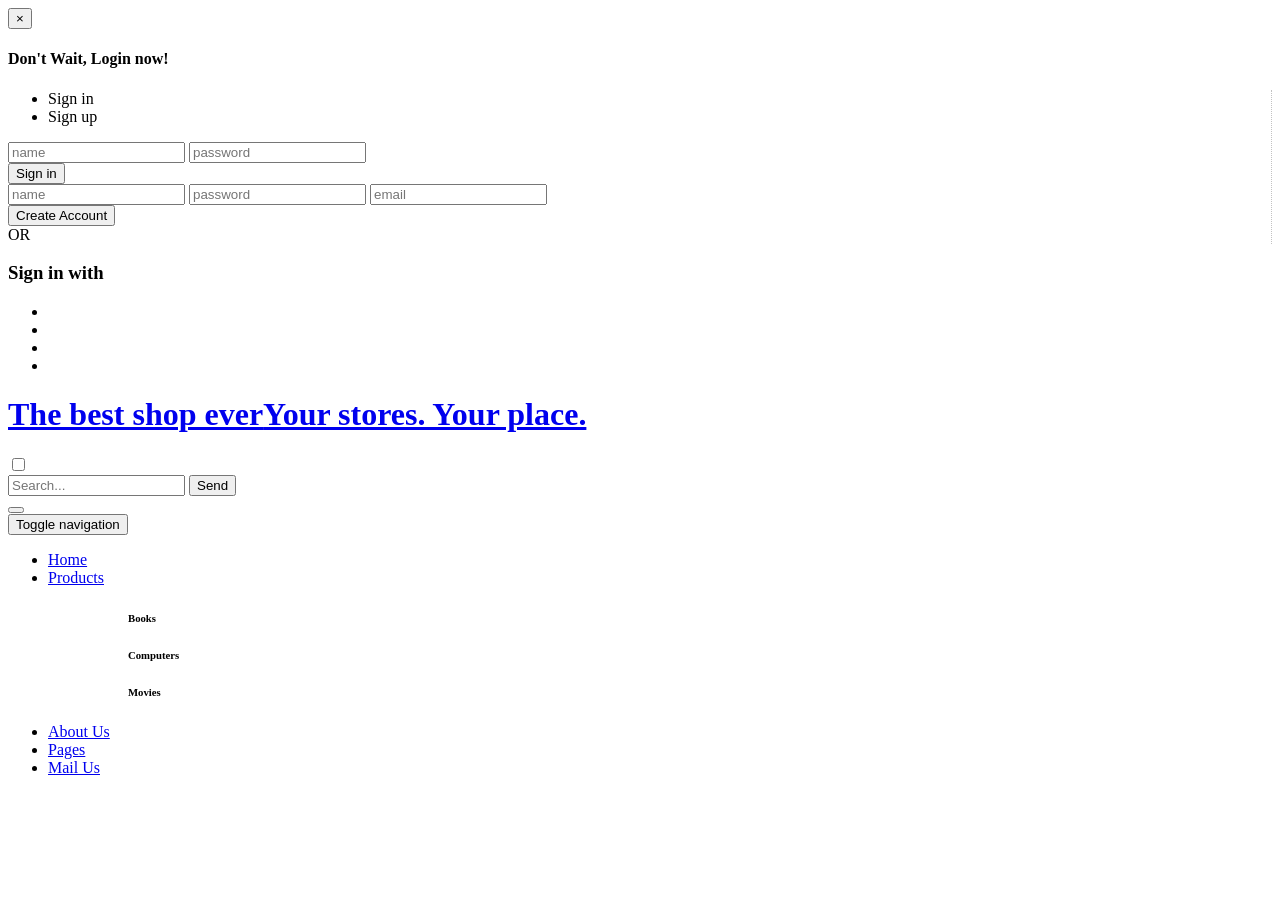
==== commit c477e6e6: "added some front-end changes" ====
--- a/Amazon/target/classes/templates/index.html
+++ b/Amazon/target/classes/templates/index.html
@@ -7,14 +7,12 @@
 <!DOCTYPE html>
 <html lang="en">
 <head>
-<title>Electronic Store a Ecommerce Online Shopping Category Bootstrap Responsive Website Template | Home :: w3layouts</title>
+<title>Amazon</title>
 <!-- for-mobile-apps -->
 <meta name="viewport" content="width=device-width, initial-scale=1">
 <meta http-equiv="Content-Type" content="text/html; charset=utf-8" />
 <meta name="keywords" content="Electronic Store Responsive web template, Bootstrap Web Templates, Flat Web Templates, Android Compatible web template, 
-	SmartPhone Compatible web template, free web designs for Nokia, Samsung, LG, SonyEricsson, Motorola web design" />
-<script type="application/x-javascript"> addEventListener("load", function() { setTimeout(hideURLbar, 0); }, false);
-	function hideURLbar(){ window.scrollTo(0,1); } </script>
+<!-- 	SmartPhone Compatible web template, free web designs for Nokia, Samsung, LG, SonyEricsson, Motorola web design" />
 <!-- //for-mobile-apps -->
 <!-- Custom Theme files -->
 <link href="css/bootstrap.css" rel="stylesheet" type="text/css" media="all" />
@@ -32,24 +30,14 @@
 <!-- web fonts --> 
 <link href='//fonts.googleapis.com/css?family=Glegoo:400,700' rel='stylesheet' type='text/css'>
 <link href='//fonts.googleapis.com/css?family=Open+Sans:400,300,300italic,400italic,600,600italic,700,700italic,800,800italic' rel='stylesheet' type='text/css'>
-<!-- //web fonts -->  
-<!-- start-smooth-scrolling -->
-  <script type="text/javascript">
-	jQuery(document).ready(function($) {
-		$(".scroll").click(function(event){		
-			event.preventDefault();
-			$('html,body').animate({scrollTop:$(this.hash).offset().top},1000);
-		});
-	}); 
-</script> 
-<!-- //end-smooth-scrolling --> 
+
 </head> 
 <body>
 	<!-- for bootstrap working -->
 	<script type="text/javascript" src="js/bootstrap-3.1.1.min.js"></script>
 	<!-- //for bootstrap working -->
 	<!-- header modal -->
-	  <div class="modal fade" id="myModal88" tabindex="-1"  aria-labelledby="myModal88"
+	  <div class="modal fade" id="myModal88" tabindex="-1" role="dialog" aria-labelledby="myModal88"
 		aria-hidden="true">
 		<div class="modal-dialog modal-lg">
 			<div class="modal-content">
@@ -184,36 +172,18 @@
 								<div class="row">
 									<div class="col-sm-3">
 										<ul class="multi-column-dropdown">
-											<h6>Mobiles</h6>
-											<li><a href="products.html">Mobile Phones</a></li>
-											<li><a href="products.html">Mp3 Players <span>New</span></a></li> 
-											<li><a href="products.html">Popular Models</a></li>
-											<li><a href="products.html">All Tablets<span>New</span></a></li>
+											<h6>Books</h6>
 										</ul>
 									</div>
 									<div class="col-sm-3">
 										<ul class="multi-column-dropdown">
-											<h6>Accessories</h6>
-											<li><a href="products1.html">Laptop</a></li>
-											<li><a href="products1.html">Desktop</a></li>
-											<li><a href="products1.html">Wearables <span>New</span></a></li>
-											<li><a href="products1.html"><i>Summer Store</i></a></li>
+											<h6>Computers</h6>
 										</ul>
 									</div>
 									<div class="col-sm-2">
 										<ul class="multi-column-dropdown">
-											<h6>Home</h6>
-											<li><a href="products2.html">Tv</a></li>
-											<li><a href="products2.html">Camera</a></li>
-											<li><a href="products2.html">AC</a></li>
-											<li><a href="products2.html">Grinders</a></li>
+											<h6>Movies</h6>
 										</ul>
-									</div>
-									<div class="col-sm-4">
-										<div class="w3ls_products_pos">
-											<h4>30%<i>Off/-</i></h4>
-											<img src="images/1.jpg" alt=" " class="img-responsive" />
-										</div>
 									</div>
 									<div class="clearfix"></div>
 								</div>
@@ -222,8 +192,6 @@
 						<li><a href="about.html">About Us</a></li> 
 						<li class="w3pages"><a href="#" class="dropdown-toggle" data-toggle="dropdown" role="button" aria-haspopup="true" aria-expanded="false">Pages <span class="caret"></span></a>
 							<ul class="dropdown-menu">
-								<li><a href="icons.html">Web Icons</a></li>
-								<li><a href="codes.html">Short Codes</a></li>     
 							</ul>
 						</li>  
 						<li><a href="mail.html">Mail Us</a></li>
@@ -236,1326 +204,7 @@
 	<!-- banner -->
 	<div class="banner">
 		<div class="container">
-			<h3>Electronic Store, <span>Special Offers</span></h3>
-		</div>
-	</div>
-	<!-- //banner --> 
-	<!-- banner-bottom -->
-	<div class="banner-bottom">
-		<div class="container">
-			<div class="col-md-5 wthree_banner_bottom_left">
-				<div class="video-img">
-					<a class="play-icon popup-with-zoom-anim" href="#small-dialog">
-						<span class="glyphicon glyphicon-expand" aria-hidden="true"></span>
-					</a>
-				</div> 
-					<!-- pop-up-box -->     
-					<script src="js/jquery.magnific-popup.js" type="text/javascript"></script>
-					<!--//pop-up-box -->
-					<div id="small-dialog" class="mfp-hide">
-						<iframe src="https://www.youtube.com/embed/ZQa6GUVnbNM"></iframe>
-					</div>
-					<script>
-						$(document).ready(function() {
-						$('.popup-with-zoom-anim').magnificPopup({
-							type: 'inline',
-							fixedContentPos: false,
-							fixedBgPos: true,
-							overflowY: 'auto',
-							closeBtnInside: true,
-							preloader: false,
-							midClick: true,
-							removalDelay: 300,
-							mainClass: 'my-mfp-zoom-in'
-						});
-																						
-						});
-					</script>
-			</div>
-			<div class="col-md-7 wthree_banner_bottom_right">
-				<div class="bs-example bs-example-tabs" role="tabpanel" data-example-id="togglable-tabs">
-					<ul id="myTab" class="nav nav-tabs" role="tablist">
-						<li role="presentation" class="active"><a href="#home" id="home-tab" role="tab" data-toggle="tab" aria-controls="home">Mobiles</a></li>
-						<li role="presentation"><a href="#audio" role="tab" id="audio-tab" data-toggle="tab" aria-controls="audio">Audio</a></li>
-						<li role="presentation"><a href="#video" role="tab" id="video-tab" data-toggle="tab" aria-controls="video">Computer</a></li>
-						<li role="presentation"><a href="#tv" role="tab" id="tv-tab" data-toggle="tab" aria-controls="tv">Household</a></li>
-						<li role="presentation"><a href="#kitchen" role="tab" id="kitchen-tab" data-toggle="tab" aria-controls="kitchen">Kitchen</a></li>
-					</ul>
-					<div id="myTabContent" class="tab-content">
-						<div role="tabpanel" class="tab-pane fade active in" id="home" aria-labelledby="home-tab">
-							<div class="agile_ecommerce_tabs">
-								<div class="col-md-4 agile_ecommerce_tab_left">
-									<div class="hs-wrapper">
-										<img src="images/3.jpg" alt=" " class="img-responsive" />
-										<img src="images/4.jpg" alt=" " class="img-responsive" />
-										<img src="images/5.jpg" alt=" " class="img-responsive" />
-										<img src="images/6.jpg" alt=" " class="img-responsive" />
-										<img src="images/7.jpg" alt=" " class="img-responsive" />
-										<img src="images/3.jpg" alt=" " class="img-responsive" />
-										<img src="images/4.jpg" alt=" " class="img-responsive" />
-										<img src="images/5.jpg" alt=" " class="img-responsive" />
-										<div class="w3_hs_bottom">
-											<ul>
-												<li>
-													<a href="#" data-toggle="modal" data-target="#myModal"><span class="glyphicon glyphicon-eye-open" aria-hidden="true"></span></a>
-												</li>
-											</ul>
-										</div>
-									</div> 
-									<h5><a href="single.html">Mobile Phone1</a></h5>
-									<div class="simpleCart_shelfItem">
-										<p><span>$380</span> <i class="item_price">$350</i></p>
-										<form action="#" method="post">
-											<input type="hidden" name="cmd" value="_cart" />
-											<input type="hidden" name="add" value="1" /> 
-											<input type="hidden" name="w3ls_item" value="Mobile Phone1" /> 
-											<input type="hidden" name="amount" value="350.00" />   
-											<button type="submit" class="w3ls-cart">Add to cart</button>
-										</form>  
-									</div>
-								</div>
-								<div class="col-md-4 agile_ecommerce_tab_left">
-									<div class="hs-wrapper">
-										<img src="images/4.jpg" alt=" " class="img-responsive" />
-										<img src="images/5.jpg" alt=" " class="img-responsive" />
-										<img src="images/6.jpg" alt=" " class="img-responsive" />
-										<img src="images/7.jpg" alt=" " class="img-responsive" />
-										<img src="images/3.jpg" alt=" " class="img-responsive" />
-										<img src="images/4.jpg" alt=" " class="img-responsive" />
-										<img src="images/5.jpg" alt=" " class="img-responsive" />
-										<img src="images/6.jpg" alt=" " class="img-responsive" />
-										<div class="w3_hs_bottom">
-											<ul>
-												<li>
-													<a href="#" data-toggle="modal" data-target="#myModal"><span class="glyphicon glyphicon-eye-open" aria-hidden="true"></span></a>
-												</li>
-											</ul>
-										</div>
-									</div>
-									<h5><a href="single.html">Mobile Phone2</a></h5>
-									<div class="simpleCart_shelfItem">
-										<p><span>$330</span> <i class="item_price">$302</i></p>
-										<form action="#" method="post">
-											<input type="hidden" name="cmd" value="_cart" />
-											<input type="hidden" name="add" value="1" /> 
-											<input type="hidden" name="w3ls_item" value="Mobile Phone2" /> 
-											<input type="hidden" name="amount" value="302.00" />   
-											<button type="submit" class="w3ls-cart">Add to cart</button>
-										</form>
-									</div>
-								</div>
-								<div class="col-md-4 agile_ecommerce_tab_left">
-									<div class="hs-wrapper">
-										<img src="images/7.jpg" alt=" " class="img-responsive" />
-										<img src="images/6.jpg" alt=" " class="img-responsive" />
-										<img src="images/4.jpg" alt=" " class="img-responsive" />
-										<img src="images/3.jpg" alt=" " class="img-responsive" />
-										<img src="images/5.jpg" alt=" " class="img-responsive" />
-										<img src="images/7.jpg" alt=" " class="img-responsive" />
-										<img src="images/4.jpg" alt=" " class="img-responsive" />
-										<img src="images/6.jpg" alt=" " class="img-responsive" />
-										<div class="w3_hs_bottom">
-											<ul>
-												<li>
-													<a href="#" data-toggle="modal" data-target="#myModal"><span class="glyphicon glyphicon-eye-open" aria-hidden="true"></span></a>
-												</li>
-											</ul>
-										</div>
-									</div>
-									<h5><a href="single.html">Mobile Phone3</a></h5>
-									<div class="simpleCart_shelfItem">
-										<p><span>$250</span> <i class="item_price">$245</i></p>
-										<form action="#" method="post">
-											<input type="hidden" name="cmd" value="_cart" />
-											<input type="hidden" name="add" value="1" /> 
-											<input type="hidden" name="w3ls_item" value="Mobile Phone3" /> 
-											<input type="hidden" name="amount" value="245.00"/>   
-											<button type="submit" class="w3ls-cart">Add to cart</button>
-										</form>
-									</div>
-								</div>
-								<div class="clearfix"> </div>
-							</div>
-						</div>
-						<div role="tabpanel" class="tab-pane fade" id="audio" aria-labelledby="audio-tab">
-							<div class="agile_ecommerce_tabs">
-								<div class="col-md-4 agile_ecommerce_tab_left">
-									<div class="hs-wrapper">
-										<img src="images/8.jpg" alt=" " class="img-responsive" />
-										<img src="images/9.jpg" alt=" " class="img-responsive" />
-										<img src="images/10.jpg" alt=" " class="img-responsive" />
-										<img src="images/8.jpg" alt=" " class="img-responsive" />
-										<img src="images/9.jpg" alt=" " class="img-responsive" />
-										<img src="images/10.jpg" alt=" " class="img-responsive" />
-										<img src="images/8.jpg" alt=" " class="img-responsive" />
-										<img src="images/9.jpg" alt=" " class="img-responsive" />
-										<div class="w3_hs_bottom">
-											<ul>
-												<li>
-													<a href="#" data-toggle="modal" data-target="#myModal1"><span class="glyphicon glyphicon-eye-open" aria-hidden="true"></span></a>
-												</li>
-											</ul>
-										</div>
-									</div>
-									<h5><a href="single.html">Speakers</a></h5>
-										<p><span>$320</span> <i class="item_price">$250</i></p>
-									<div class="simpleCart_shelfItem">
-										<form action="#" method="post">
-											<input type="hidden" name="cmd" value="_cart" />
-											<input type="hidden" name="add" value="1" /> 
-											<input type="hidden" name="w3ls_item" value="Speakers" /> 
-											<input type="hidden" name="amount" value="250.00" />   
-											<button type="submit" class="w3ls-cart">Add to cart</button>
-										</form>
-									</div>
-								</div>
-								<div class="col-md-4 agile_ecommerce_tab_left">
-									<div class="hs-wrapper">
-										<img src="images/9.jpg" alt=" " class="img-responsive" />
-										<img src="images/8.jpg" alt=" " class="img-responsive" />
-										<img src="images/10.jpg" alt=" " class="img-responsive" />
-										<img src="images/8.jpg" alt=" " class="img-responsive" />
-										<img src="images/9.jpg" alt=" " class="img-responsive" />
-										<img src="images/10.jpg" alt=" " class="img-responsive" />
-										<img src="images/8.jpg" alt=" " class="img-responsive" />
-										<img src="images/9.jpg" alt=" " class="img-responsive" />
-										<div class="w3_hs_bottom">
-											<ul>
-												<li>
-													<a href="#" data-toggle="modal" data-target="#myModal1"><span class="glyphicon glyphicon-eye-open" aria-hidden="true"></span></a>
-												</li>
-											</ul>
-										</div>
-									</div>
-									<h5><a href="single.html">Headphones</a></h5>
-									<div class="simpleCart_shelfItem">
-										<p><span>$180</span> <i class="item_price">$150</i></p>
-										<form action="#" method="post">
-											<input type="hidden" name="cmd" value="_cart" />
-											<input type="hidden" name="add" value="1" /> 
-											<input type="hidden" name="w3ls_item" value="Headphones" /> 
-											<input type="hidden" name="amount" value="150.00" />   
-											<button type="submit" class="w3ls-cart">Add to cart</button>
-										</form>
-									</div>
-								</div>
-								<div class="col-md-4 agile_ecommerce_tab_left">
-									<div class="hs-wrapper">
-										<img src="images/10.jpg" alt=" " class="img-responsive" />
-										<img src="images/8.jpg" alt=" " class="img-responsive" />
-										<img src="images/9.jpg" alt=" " class="img-responsive" />
-										<img src="images/8.jpg" alt=" " class="img-responsive" />
-										<img src="images/9.jpg" alt=" " class="img-responsive" />
-										<img src="images/10.jpg" alt=" " class="img-responsive" />
-										<img src="images/8.jpg" alt=" " class="img-responsive" />
-										<img src="images/9.jpg" alt=" " class="img-responsive" />
-										<div class="w3_hs_bottom">
-											<ul>
-												<li>
-													<a href="#" data-toggle="modal" data-target="#myModal1"><span class="glyphicon glyphicon-eye-open" aria-hidden="true"></span></a>
-												</li>
-											</ul>
-										</div>
-									</div>
-									<h5><a href="single.html">Audio Player</a></h5>
-									<div class="simpleCart_shelfItem">
-										<p><span>$220</span> <i class="item_price">$180</i></p>
-										<form action="#" method="post">
-											<input type="hidden" name="cmd" value="_cart" />
-											<input type="hidden" name="add" value="1" /> 
-											<input type="hidden" name="w3ls_item" value="Audio Player" /> 
-											<input type="hidden" name="amount" value="180.00"/>   
-											<button type="submit" class="w3ls-cart">Add to cart</button>
-										</form>
-									</div>
-								</div>
-								<div class="clearfix"> </div>
-							</div>
-						</div>
-						<div role="tabpanel" class="tab-pane fade" id="video" aria-labelledby="video-tab">
-							<div class="agile_ecommerce_tabs">
-								<div class="col-md-4 agile_ecommerce_tab_left">
-									<div class="hs-wrapper">
-										<img src="images/11.jpg" alt=" " class="img-responsive" />
-										<img src="images/12.jpg" alt=" " class="img-responsive" />
-										<img src="images/13.jpg" alt=" " class="img-responsive" />
-										<img src="images/11.jpg" alt=" " class="img-responsive" />
-										<img src="images/12.jpg" alt=" " class="img-responsive" />
-										<img src="images/13.jpg" alt=" " class="img-responsive" />
-										<img src="images/11.jpg" alt=" " class="img-responsive" />
-										<img src="images/12.jpg" alt=" " class="img-responsive" />
-										<div class="w3_hs_bottom">
-											<ul>
-												<li>
-													<a href="#" data-toggle="modal" data-target="#myModal2"><span class="glyphicon glyphicon-eye-open" aria-hidden="true"></span></a>
-												</li>
-											</ul>
-										</div>
-									</div>
-									<h5><a href="single.html">Laptop</a></h5>
-									<div class="simpleCart_shelfItem">
-										<p><span>$880</span> <i class="item_price">$850</i></p>
-										<form action="#" method="post">
-											<input type="hidden" name="cmd" value="_cart" />
-											<input type="hidden" name="add" value="1" /> 
-											<input type="hidden" name="w3ls_item" value="Laptop" /> 
-											<input type="hidden" name="amount" value="850.00" />   
-											<button type="submit" class="w3ls-cart">Add to cart</button>
-										</form>
-									</div>
-								</div>
-								<div class="col-md-4 agile_ecommerce_tab_left">
-									<div class="hs-wrapper">
-										<img src="images/12.jpg" alt=" " class="img-responsive" />
-										<img src="images/11.jpg" alt=" " class="img-responsive" />
-										<img src="images/13.jpg" alt=" " class="img-responsive" />
-										<img src="images/11.jpg" alt=" " class="img-responsive" />
-										<img src="images/12.jpg" alt=" " class="img-responsive" />
-										<img src="images/13.jpg" alt=" " class="img-responsive" />
-										<img src="images/11.jpg" alt=" " class="img-responsive" />
-										<img src="images/12.jpg" alt=" " class="img-responsive" />
-										<div class="w3_hs_bottom">
-											<ul>
-												<li>
-													<a href="#" data-toggle="modal" data-target="#myModal2"><span class="glyphicon glyphicon-eye-open" aria-hidden="true"></span></a>
-												</li>
-											</ul>
-										</div>
-									</div>
-									<h5><a href="single.html">Notebook</a></h5>
-									<div class="simpleCart_shelfItem">
-										<p><span>$290</span> <i class="item_price">$280</i></p>
-										<form action="#" method="post">
-											<input type="hidden" name="cmd" value="_cart" />
-											<input type="hidden" name="add" value="1" /> 
-											<input type="hidden" name="w3ls_item" value="Notebook" /> 
-											<input type="hidden" name="amount" value="280.00" />   
-											<button type="submit" class="w3ls-cart">Add to cart</button>
-										</form>
-									</div>
-								</div>
-								<div class="col-md-4 agile_ecommerce_tab_left">
-									<div class="hs-wrapper">
-										<img src="images/13.jpg" alt=" " class="img-responsive" />
-										<img src="images/11.jpg" alt=" " class="img-responsive" />
-										<img src="images/12.jpg" alt=" " class="img-responsive" />
-										<img src="images/11.jpg" alt=" " class="img-responsive" />
-										<img src="images/12.jpg" alt=" " class="img-responsive" />
-										<img src="images/13.jpg" alt=" " class="img-responsive" />
-										<img src="images/11.jpg" alt=" " class="img-responsive" />
-										<img src="images/12.jpg" alt=" " class="img-responsive" />
-										<div class="w3_hs_bottom">
-											<ul>
-												<li>
-													<a href="#" data-toggle="modal" data-target="#myModal2"><span class="glyphicon glyphicon-eye-open" aria-hidden="true"></span></a>
-												</li>
-											</ul>
-										</div>
-									</div>
-									<h5><a href="single.html">Kid's Toy</a></h5>
-									<div class="simpleCart_shelfItem">
-										<p><span>$120</span> <i class="item_price">$80</i></p>
-										<form action="#" method="post">
-											<input type="hidden" name="cmd" value="_cart" />
-											<input type="hidden" name="add" value="1" /> 
-											<input type="hidden" name="w3ls_item" value="Kid's Toy" /> 
-											<input type="hidden" name="amount" value="80.00" />   
-											<button type="submit" class="w3ls-cart">Add to cart</button>
-										</form>
-									</div>
-								</div>
-								<div class="clearfix"> </div>
-							</div>
-						</div>
-						<div role="tabpanel" class="tab-pane fade" id="tv" aria-labelledby="tv-tab">
-							<div class="agile_ecommerce_tabs">
-								<div class="col-md-4 agile_ecommerce_tab_left">
-									<div class="hs-wrapper">
-										<img src="images/14.jpg" alt=" " class="img-responsive" />
-										<img src="images/15.jpg" alt=" " class="img-responsive" />
-										<img src="images/16.jpg" alt=" " class="img-responsive" />
-										<img src="images/14.jpg" alt=" " class="img-responsive" />
-										<img src="images/15.jpg" alt=" " class="img-responsive" />
-										<img src="images/16.jpg" alt=" " class="img-responsive" />
-										<img src="images/14.jpg" alt=" " class="img-responsive" />
-										<img src="images/15.jpg" alt=" " class="img-responsive" />
-										<div class="w3_hs_bottom">
-											<ul>
-												<li>
-													<a href="#" data-toggle="modal" data-target="#myModal3"><span class="glyphicon glyphicon-eye-open" aria-hidden="true"></span></a>
-												</li>
-											</ul>
-										</div>
-									</div>
-									<h5><a href="single.html">Refrigerator</a></h5>
-									<div class="simpleCart_shelfItem">
-										<p><span>$950</span> <i class="item_price">$820</i></p>
-										<form action="#" method="post">
-											<input type="hidden" name="cmd" value="_cart" />
-											<input type="hidden" name="add" value="1" /> 
-											<input type="hidden" name="w3ls_item" value="Refrigerator" /> 
-											<input type="hidden" name="amount" value="820.00" />   
-											<button type="submit" class="w3ls-cart">Add to cart</button>
-										</form>
-									</div>
-								</div>
-								<div class="col-md-4 agile_ecommerce_tab_left">
-									<div class="hs-wrapper">
-										<img src="images/15.jpg" alt=" " class="img-responsive" />
-										<img src="images/14.jpg" alt=" " class="img-responsive" />
-										<img src="images/16.jpg" alt=" " class="img-responsive" />
-										<img src="images/14.jpg" alt=" " class="img-responsive" />
-										<img src="images/15.jpg" alt=" " class="img-responsive" />
-										<img src="images/16.jpg" alt=" " class="img-responsive" />
-										<img src="images/14.jpg" alt=" " class="img-responsive" />
-										<img src="images/15.jpg" alt=" " class="img-responsive" />
-										<div class="w3_hs_bottom">
-											<ul>
-												<li>
-													<a href="#" data-toggle="modal" data-target="#myModal3"><span class="glyphicon glyphicon-eye-open" aria-hidden="true"></span></a>
-												</li>
-											</ul>
-										</div>
-									</div>
-									<h5><a href="single.html">LED Tv</a></h5>
-									<div class="simpleCart_shelfItem">
-										<p><span>$700</span> <i class="item_price">$680</i></p>
-										<form action="#" method="post">
-											<input type="hidden" name="cmd" value="_cart" />
-											<input type="hidden" name="add" value="1" /> 
-											<input type="hidden" name="w3ls_item" value="LED Tv"/> 
-											<input type="hidden" name="amount" value="680.00"/>   
-											<button type="submit" class="w3ls-cart">Add to cart</button>
-										</form>
-									</div>
-								</div>
-								<div class="col-md-4 agile_ecommerce_tab_left">
-									<div class="hs-wrapper">
-										<img src="images/16.jpg" alt=" " class="img-responsive" />
-										<img src="images/14.jpg" alt=" " class="img-responsive" />
-										<img src="images/15.jpg" alt=" " class="img-responsive" />
-										<img src="images/14.jpg" alt=" " class="img-responsive" />
-										<img src="images/15.jpg" alt=" " class="img-responsive" />
-										<img src="images/16.jpg" alt=" " class="img-responsive" />
-										<img src="images/14.jpg" alt=" " class="img-responsive" />
-										<img src="images/15.jpg" alt=" " class="img-responsive" />
-										<div class="w3_hs_bottom">
-											<ul>
-												<li>
-													<a href="#" data-toggle="modal" data-target="#myModal3"><span class="glyphicon glyphicon-eye-open" aria-hidden="true"></span></a>
-												</li>
-											</ul>
-										</div>
-									</div>
-									<h5><a href="single.html">Washing Machine</a></h5>
-									<div class="simpleCart_shelfItem">
-										<p><span>$520</span> <i class="item_price">$510</i></p>
-										<form action="#" method="post">
-											<input type="hidden" name="cmd" value="_cart" />
-											<input type="hidden" name="add" value="1" /> 
-											<input type="hidden" name="w3ls_item" value="Washing Machine" /> 
-											<input type="hidden" name="amount" value="510.00" />   
-											<button type="submit" class="w3ls-cart">Add to cart</button>
-										</form>
-									</div>
-								</div>
-								<div class="clearfix"> </div>
-							</div>
-						</div>
-						<div role="tabpanel" class="tab-pane fade" id="kitchen" aria-labelledby="kitchen-tab">
-							<div class="agile_ecommerce_tabs">
-								<div class="col-md-4 agile_ecommerce_tab_left">
-									<div class="hs-wrapper">
-										<img src="images/17.jpg" alt=" " class="img-responsive" />
-										<img src="images/18.jpg" alt=" " class="img-responsive" />
-										<img src="images/19.jpg" alt=" " class="img-responsive" />
-										<img src="images/17.jpg" alt=" " class="img-responsive" />
-										<img src="images/18.jpg" alt=" " class="img-responsive" />
-										<img src="images/19.jpg" alt=" " class="img-responsive" />
-										<img src="images/17.jpg" alt=" " class="img-responsive" />
-										<img src="images/18.jpg" alt=" " class="img-responsive" />
-										<div class="w3_hs_bottom">
-											<ul>
-												<li>
-													<a href="#" data-toggle="modal" data-target="#myModal4"><span class="glyphicon glyphicon-eye-open" aria-hidden="true"></span></a>
-												</li>
-											</ul>
-										</div>
-									</div>
-									<h5><a href="single.html">Grinder</a></h5>
-									<div class="simpleCart_shelfItem">
-										<p><span>$460</span> <i class="item_price">$450</i></p>
-										<form action="#" method="post">
-											<input type="hidden" name="cmd" value="_cart" />
-											<input type="hidden" name="add" value="1" /> 
-											<input type="hidden" name="w3ls_item" value="Grinder" /> 
-											<input type="hidden" name="amount" value="450.00" />   
-											<button type="submit" class="w3ls-cart">Add to cart</button>
-										</form>
-									</div>
-								</div>
-								<div class="col-md-4 agile_ecommerce_tab_left">
-									<div class="hs-wrapper">
-										<img src="images/18.jpg" alt=" " class="img-responsive" />
-										<img src="images/17.jpg" alt=" " class="img-responsive" />
-										<img src="images/19.jpg" alt=" " class="img-responsive" />
-										<img src="images/17.jpg" alt=" " class="img-responsive" />
-										<img src="images/18.jpg" alt=" " class="img-responsive" />
-										<img src="images/19.jpg" alt=" " class="img-responsive" />
-										<img src="images/17.jpg" alt=" " class="img-responsive" />
-										<img src="images/18.jpg" alt=" " class="img-responsive" />
-										<div class="w3_hs_bottom">
-											<ul>
-												<li>
-													<a href="#" data-toggle="modal" data-target="#myModal4"><span class="glyphicon glyphicon-eye-open" aria-hidden="true"></span></a>
-												</li>
-											</ul>
-										</div>
-									</div>
-									<h5><a href="single.html">Water Purifier</a></h5>
-									<div class="simpleCart_shelfItem">
-										<p><span>$390</span> <i class="item_price">$350</i></p>
-										<form action="#" method="post">
-											<input type="hidden" name="cmd" value="_cart" />
-											<input type="hidden" name="add" value="1" /> 
-											<input type="hidden" name="w3ls_item" value="Water Purifier" /> 
-											<input type="hidden" name="amount" value="350.00" />   
-											<button type="submit" class="w3ls-cart">Add to cart</button>
-										</form>
-									</div>
-								</div>
-								<div class="col-md-4 agile_ecommerce_tab_left">
-									<div class="hs-wrapper">
-										<img src="images/19.jpg" alt=" " class="img-responsive" />
-										<img src="images/17.jpg" alt=" " class="img-responsive" />
-										<img src="images/18.jpg" alt=" " class="img-responsive" />
-										<img src="images/17.jpg" alt=" " class="img-responsive" />
-										<img src="images/18.jpg" alt=" " class="img-responsive" />
-										<img src="images/19.jpg" alt=" " class="img-responsive" />
-										<img src="images/17.jpg" alt=" " class="img-responsive" />
-										<img src="images/18.jpg" alt=" " class="img-responsive" />
-										<div class="w3_hs_bottom">
-											<ul>
-												<li>
-													<a href="#" data-toggle="modal" data-target="#myModal4"><span class="glyphicon glyphicon-eye-open" aria-hidden="true"></span></a>
-												</li>
-											</ul>
-										</div>
-									</div>
-									<h5><a href="single.html">Coffee Maker</a></h5>
-									<div class="simpleCart_shelfItem">
-										<p><span>$250</span> <i class="item_price">$220</i></p>
-										<form action="#" method="post">
-											<input type="hidden" name="cmd" value="_cart" />
-											<input type="hidden" name="add" value="1" /> 
-											<input type="hidden" name="w3ls_item" value="Coffee Maker" /> 
-											<input type="hidden" name="amount" value="220.00" />   
-											<button type="submit" class="w3ls-cart">Add to cart</button>
-										</form>
-									</div>
-								</div>
-								<div class="clearfix"> </div>
-							</div>
-						</div>
-					</div>
-				</div> 
-			</div>
-			<div class="clearfix"> </div>
-		</div>
-	</div>
-	<!-- //banner-bottom --> 
-	<!-- modal-video -->
-	<div class="modal video-modal fade" id="myModal" tabindex="-1" role="dialog" aria-labelledby="myModal">
-		<div class="modal-dialog" role="document">
-			<div class="modal-content">
-			<!-- 	<div class="modal-header">
-					<button type="button" class="close" data-dismiss="modal" aria-label="Close"><span aria-hidden="true">&times;</span></button>						
-				</div> -->
-				<section>
-					<div class="modal-body">
-						<div class="col-md-5 modal_body_left">
-							<img src="images/3.jpg" alt=" " class="img-responsive" />
-						</div>
-						<div class="col-md-7 modal_body_right">
-							<h4>The Best Mobile Phone 3GB</h4>
-							<p>Ut enim ad minim veniam, quis nostrud exercitation ullamco laboris nisi ut aliquip ex ea 
-								commodo consequat.Duis aute irure dolor in reprehenderit in voluptate velit esse cillum dolore eu fugiat nulla pariatur. </p>
-							<div class="rating">
-								<div class="rating-left">
-									<img src="images/star-.png" alt=" " class="img-responsive" />
-								</div>
-								<div class="rating-left">
-									<img src="images/star-.png" alt=" " class="img-responsive" />
-								</div>
-								<div class="rating-left">
-									<img src="images/star-.png" alt=" " class="img-responsive" />
-								</div>
-								<div class="rating-left">
-									<img src="images/star.png" alt=" " class="img-responsive" />
-								</div>
-								<div class="rating-left">
-									<img src="images/star.png" alt=" " class="img-responsive" />
-								</div>
-								<div class="clearfix"> </div>
-							</div>
-							<div class="modal_body_right_cart simpleCart_shelfItem">
-								<p><span>$380</span> <i class="item_price">$350</i></p>
-								<form action="#" method="post">
-									<input type="hidden" name="cmd" value="_cart">
-									<input type="hidden" name="add" value="1"> 
-									<input type="hidden" name="w3ls_item" value="Mobile Phone1"> 
-									<input type="hidden" name="amount" value="350.00">   
-									<button type="submit" class="w3ls-cart">Add to cart</button>
-								</form>
-							</div>
-							<h5>Color</h5>
-							<div class="color-quality">
-								<ul>
-									<li><a href="#"><span></span></a></li>
-									<li><a href="#" class="brown"><span></span></a></li>
-									<li><a href="#" class="purple"><span></span></a></li>
-									<li><a href="#" class="gray"><span></span></a></li>
-								</ul>
-							</div>
-						</div>
-						<div class="clearfix"> </div>
-					</div>
-				</section>
-			</div>
-		</div>
-	</div>
-	<div class="modal video-modal fade" id="myModal1" tabindex="-1" role="dialog" aria-labelledby="myModal1">
-		<div class="modal-dialog" role="document">
-			<div class="modal-content">
-				<div class="modal-header">
-					<button type="button" class="close" data-dismiss="modal" aria-label="Close"><span aria-hidden="true">&times;</span></button>						
-				</div>
-				<section>
-					<div class="modal-body">
-						<div class="col-md-5 modal_body_left">
-							<img src="images/9.jpg" alt=" " class="img-responsive" />
-						</div>
-						<div class="col-md-7 modal_body_right">
-							<h4>Multimedia Home Accessories</h4>
-							<p>Ut enim ad minim veniam, quis nostrud 
-								exercitation ullamco laboris nisi ut aliquip ex ea 
-								commodo consequat.Duis aute irure dolor in 
-								reprehenderit in voluptate velit esse cillum dolore 
-								eu fugiat nulla pariatur. Excepteur sint occaecat 
-								cupidatat non proident, sunt in culpa qui officia 
-								deserunt mollit anim id est laborum.</p>
-							<div class="rating">
-								<div class="rating-left">
-									<img src="images/star-.png" alt=" " class="img-responsive" />
-								</div>
-								<div class="rating-left">
-									<img src="images/star-.png" alt=" " class="img-responsive" />
-								</div>
-								<div class="rating-left">
-									<img src="images/star-.png" alt=" " class="img-responsive" />
-								</div>
-								<div class="rating-left">
-									<img src="images/star.png" alt=" " class="img-responsive" />
-								</div>
-								<div class="rating-left">
-									<img src="images/star.png" alt=" " class="img-responsive" />
-								</div>
-								<div class="clearfix"> </div>
-							</div>
-							<div class="modal_body_right_cart simpleCart_shelfItem">
-								<p><span>$180</span> <i class="item_price">$150</i></p>
-								<form action="#" method="post">
-									<input type="hidden" name="cmd" value="_cart">
-									<input type="hidden" name="add" value="1"> 
-									<input type="hidden" name="w3ls_item" value="Headphones"> 
-									<input type="hidden" name="amount" value="150.00">   
-									<button type="submit" class="w3ls-cart">Add to cart</button>
-								</form>
-							</div>
-							<h5>Color</h5>
-							<div class="color-quality">
-								<ul>
-									<li><a href="#"><span></span></a></li>
-									<li><a href="#" class="brown"><span></span></a></li>
-									<li><a href="#" class="purple"><span></span></a></li>
-									<li><a href="#" class="gray"><span></span></a></li>
-								</ul>
-							</div>
-						</div>
-						<div class="clearfix"> </div>
-					</div>
-				</section>
-			</div>
-		</div>
-	</div>
-	<div class="modal video-modal fade" id="myModal2" tabindex="-1" role="dialog" aria-labelledby="myModal2">
-		<div class="modal-dialog" role="document">
-			<div class="modal-content">
-				<div class="modal-header">
-					<button type="button" class="close" data-dismiss="modal" aria-label="Close"><span aria-hidden="true">&times;</span></button>						
-				</div>
-				<section>
-					<div class="modal-body">
-						<div class="col-md-5 modal_body_left">
-							<img src="images/11.jpg" alt=" " class="img-responsive" />
-						</div>
-						<div class="col-md-7 modal_body_right">
-							<h4>Quad Core Colorful Laptop</h4>
-							<p>Ut enim ad minim veniam, quis nostrud exercitation ullamco laboris nisi ut aliquip ex ea commodo consequat.Duis aute irure dolor in 
-								reprehenderit in voluptate velit esse cillum dolore eu fugiat nulla pariatur. Excepteur sint occaecat cupidatat non proident, sunt in culpa qui officia  deserunt.</p>
-							<div class="rating">
-								<div class="rating-left">
-									<img src="images/star-.png" alt=" " class="img-responsive" />
-								</div>
-								<div class="rating-left">
-									<img src="images/star-.png" alt=" " class="img-responsive" />
-								</div>
-								<div class="rating-left">
-									<img src="images/star-.png" alt=" " class="img-responsive" />
-								</div>
-								<div class="rating-left">
-									<img src="images/star-.png" alt=" " class="img-responsive" />
-								</div>
-								<div class="rating-left">
-									<img src="images/star.png" alt=" " class="img-responsive" />
-								</div>
-								<div class="clearfix"> </div>
-							</div>
-							<div class="modal_body_right_cart simpleCart_shelfItem">
-								<p><span>$880</span> <i class="item_price">$850</i></p>
-								<form action="#" method="post">
-									<input type="hidden" name="cmd" value="_cart">
-									<input type="hidden" name="add" value="1"> 
-									<input type="hidden" name="w3ls_item" value="Laptop"> 
-									<input type="hidden" name="amount" value="850.00">   
-									<button type="submit" class="w3ls-cart">Add to cart</button>
-								</form>
-							</div>
-							<h5>Color</h5>
-							<div class="color-quality">
-								<ul>
-									<li><a href="#"><span></span></a></li>
-									<li><a href="#" class="brown"><span></span></a></li>
-									<li><a href="#" class="purple"><span></span></a></li>
-									<li><a href="#" class="gray"><span></span></a></li>
-								</ul>
-							</div>
-						</div>
-						<div class="clearfix"> </div>
-					</div>
-				</section>
-			</div>
-		</div>
-	</div>
-	<div class="modal video-modal fade" id="myModal3" tabindex="-1" role="dialog" aria-labelledby="myModal3">
-		<div class="modal-dialog" role="document">
-			<div class="modal-content">
-				<div class="modal-header">
-					<button type="button" class="close" data-dismiss="modal" aria-label="Close"><span aria-hidden="true">&times;</span></button>						
-				</div>
-				<section>
-					<div class="modal-body">
-						<div class="col-md-5 modal_body_left">
-							<img src="images/14.jpg" alt=" " class="img-responsive" />
-						</div>
-						<div class="col-md-7 modal_body_right">
-							<h4>Cool Single Door Refrigerator </h4>
-							<p>Duis aute irure dolor inreprehenderit in voluptate velit esse cillum dolore 
-								eu fugiat nulla pariatur. Excepteur sint occaecat cupidatat non proident, sunt in culpa qui officia deserunt mollit anim id est laborum.</p>
-							<div class="rating">
-								<div class="rating-left">
-									<img src="images/star-.png" alt=" " class="img-responsive" />
-								</div>
-								<div class="rating-left">
-									<img src="images/star-.png" alt=" " class="img-responsive" />
-								</div>
-								<div class="rating-left">
-									<img src="images/star-.png" alt=" " class="img-responsive" />
-								</div>
-								<div class="rating-left">
-									<img src="images/star.png" alt=" " class="img-responsive" />
-								</div>
-								<div class="rating-left">
-									<img src="images/star.png" alt=" " class="img-responsive" />
-								</div>
-								<div class="clearfix"> </div>
-							</div>
-							<div class="modal_body_right_cart simpleCart_shelfItem">
-								<p><span>$950</span> <i class="item_price">$820</i></p>
-								<form action="#" method="post">
-									<input type="hidden" name="cmd" value="_cart">
-									<input type="hidden" name="add" value="1"> 
-									<input type="hidden" name="w3ls_item" value="Mobile Phone1"> 
-									<input type="hidden" name="amount" value="820.00">   
-									<button type="submit" class="w3ls-cart">Add to cart</button>
-								</form>
-							</div>
-							<h5>Color</h5>
-							<div class="color-quality">
-								<ul>
-									<li><a href="#"><span></span></a></li>
-									<li><a href="#" class="brown"><span></span></a></li>
-									<li><a href="#" class="purple"><span></span></a></li>
-									<li><a href="#" class="gray"><span></span></a></li>
-								</ul>
-							</div>
-						</div>
-						<div class="clearfix"> </div>
-					</div>
-				</section>
-			</div>
-		</div>
-	</div>
-	<div class="modal video-modal fade" id="myModal4" tabindex="-1" role="dialog" aria-labelledby="myModal4">
-		<div class="modal-dialog" role="document">
-			<div class="modal-content">
-				<div class="modal-header">
-					<button type="button" class="close" data-dismiss="modal" aria-label="Close"><span aria-hidden="true">&times;</span></button>						
-				</div>
-				<section>
-					<div class="modal-body">
-						<div class="col-md-5 modal_body_left">
-							<img src="images/17.jpg" alt=" " class="img-responsive" />
-						</div>
-						<div class="col-md-7 modal_body_right">
-							<h4>New Model Mixer Grinder</h4>
-							<p>Excepteur sint occaecat laboris nisi ut aliquip ex ea 
-								commodo consequat.Duis aute irure dolor in reprehenderit in voluptate velit esse cillum dolore 
-								eu fugiat nulla pariatur cupidatat non proident, sunt in culpa qui officia deserunt mollit anim id est laborum.</p>
-							<div class="rating">
-								<div class="rating-left">
-									<img src="images/star-.png" alt=" " class="img-responsive" />
-								</div>
-								<div class="rating-left">
-									<img src="images/star-.png" alt=" " class="img-responsive" />
-								</div>
-								<div class="rating-left">
-									<img src="images/star-.png" alt=" " class="img-responsive" />
-								</div>
-								<div class="rating-left">
-									<img src="images/star.png" alt=" " class="img-responsive" />
-								</div>
-								<div class="rating-left">
-									<img src="images/star.png" alt=" " class="img-responsive" />
-								</div>
-								<div class="clearfix"> </div>
-							</div>
-							<div class="modal_body_right_cart simpleCart_shelfItem">
-								<p><span>$460</span> <i class="item_price">$450</i></p>
-								<form action="#" method="post">
-									<input type="hidden" name="cmd" value="_cart">
-									<input type="hidden" name="add" value="1"> 
-									<input type="hidden" name="w3ls_item" value="Mobile Phone1"> 
-									<input type="hidden" name="amount" value="450.00">   
-									<button type="submit" class="w3ls-cart">Add to cart</button>
-								</form>
-							</div>
-							<h5>Color</h5>
-							<div class="color-quality">
-								<ul>
-									<li><a href="#"><span></span></a></li>
-									<li><a href="#" class="brown"><span></span></a></li>
-									<li><a href="#" class="purple"><span></span></a></li>
-									<li><a href="#" class="gray"><span></span></a></li>
-								</ul>
-							</div>
-						</div>
-						<div class="clearfix"> </div>
-					</div>
-				</section>
-			</div>
-		</div>
-	</div>
-	<div class="modal video-modal fade" id="myModal5" tabindex="-1" role="dialog" aria-labelledby="myModal5">
-		<div class="modal-dialog" role="document">
-			<div class="modal-content">
-				<div class="modal-header">
-					<button type="button" class="close" data-dismiss="modal" aria-label="Close"><span aria-hidden="true">&times;</span></button>						
-				</div>
-				<section>
-					<div class="modal-body">
-						<div class="col-md-5 modal_body_left">
-							<img src="images/36.jpg" alt=" " class="img-responsive" />
-						</div>
-						<div class="col-md-7 modal_body_right">
-							<h4>Dry Vacuum Cleaner</h4>
-							<p>Ut enim ad minim veniam, quis nostrud exercitation ullamco laboris nisi ut aliquip ex ea 
-								commodo consequat.Duis aute irure dolor in reprehenderit in voluptate velit esse cillum dolore eu fugiat nulla pariatur. Excepteur sint occaecat 
-								cupidatat non proident, sunt in culpa qui officia deserunt mollit anim id est laborum.</p>
-							<div class="rating">
-								<div class="rating-left">
-									<img src="images/star-.png" alt=" " class="img-responsive" />
-								</div>
-								<div class="rating-left">
-									<img src="images/star-.png" alt=" " class="img-responsive" />
-								</div>
-								<div class="rating-left">
-									<img src="images/star-.png" alt=" " class="img-responsive" />
-								</div>
-								<div class="rating-left">
-									<img src="images/star.png" alt=" " class="img-responsive" />
-								</div>
-								<div class="rating-left">
-									<img src="images/star.png" alt=" " class="img-responsive" />
-								</div>
-								<div class="clearfix"> </div>
-							</div>
-							<div class="modal_body_right_cart simpleCart_shelfItem">
-								<p><span>$960</span> <i class="item_price">$920</i></p>
-								<form action="#" method="post">
-									<input type="hidden" name="cmd" value="_cart">
-									<input type="hidden" name="add" value="1"> 
-									<input type="hidden" name="w3ls_item" value="Vacuum Cleaner"> 
-									<input type="hidden" name="amount" value="920.00">   
-									<button type="submit" class="w3ls-cart">Add to cart</button>
-								</form>
-							</div>
-							<h5>Color</h5>
-							<div class="color-quality">
-								<ul>
-									<li><a href="#"><span></span></a></li>
-									<li><a href="#" class="brown"><span></span></a></li>
-									<li><a href="#" class="purple"><span></span></a></li>
-									<li><a href="#" class="gray"><span></span></a></li>
-								</ul>
-							</div>
-						</div>
-						<div class="clearfix"> </div>
-					</div>
-				</section>
-			</div>
-		</div>
-	</div>
-	<div class="modal video-modal fade" id="myModal6" tabindex="-1" role="dialog" aria-labelledby="myModal6">
-		<div class="modal-dialog" role="document">
-			<div class="modal-content">
-				<div class="modal-header">
-					<button type="button" class="close" data-dismiss="modal" aria-label="Close"><span aria-hidden="true">&times;</span></button>						
-				</div>
-				<section>
-					<div class="modal-body">
-						<div class="col-md-5 modal_body_left">
-							<img src="images/37.jpg" alt=" " class="img-responsive" />
-						</div>
-						<div class="col-md-7 modal_body_right">
-							<h4>Kitchen & Dining Accessories</h4>
-							<p>Ut enim ad minim veniam, quis nostrud 
-								exercitation ullamco laboris nisi ut aliquip ex ea 
-								commodo consequat.Duis aute irure dolor in 
-								reprehenderit in voluptate velit esse cillum dolore 
-								eu fugiat nulla pariatur. Excepteur sint occaecat 
-								cupidatat non proident, sunt in culpa qui officia 
-								deserunt mollit anim id est laborum.</p>
-							<div class="rating">
-								<div class="rating-left">
-									<img src="images/star-.png" alt=" " class="img-responsive" />
-								</div>
-								<div class="rating-left">
-									<img src="images/star-.png" alt=" " class="img-responsive" />
-								</div>
-								<div class="rating-left">
-									<img src="images/star-.png" alt=" " class="img-responsive" />
-								</div>
-								<div class="rating-left">
-									<img src="images/star.png" alt=" " class="img-responsive" />
-								</div>
-								<div class="rating-left">
-									<img src="images/star.png" alt=" " class="img-responsive" />
-								</div>
-								<div class="clearfix"> </div>
-							</div>
-							<div class="modal_body_right_cart simpleCart_shelfItem">
-								<p><span>$280</span> <i class="item_price">$250</i></p>
-								<form action="#" method="post">
-									<input type="hidden" name="cmd" value="_cart">
-									<input type="hidden" name="add" value="1"> 
-									<input type="hidden" name="w3ls_item" value="Induction Stove"> 
-									<input type="hidden" name="amount" value="250.00">   
-									<button type="submit" class="w3ls-cart">Add to cart</button>
-								</form>
-							</div>
-							<h5>Color</h5>
-							<div class="color-quality">
-								<ul>
-									<li><a href="#"><span></span></a></li>
-									<li><a href="#" class="brown"><span></span></a></li>
-									<li><a href="#" class="purple"><span></span></a></li>
-									<li><a href="#" class="gray"><span></span></a></li>
-								</ul>
-							</div>
-						</div>
-						<div class="clearfix"> </div>
-					</div>
-				</section>
-			</div>
-		</div>
-	</div>
-	<!-- //modal-video -->
-	<!-- banner-bottom1 -->
-	<div class="banner-bottom1">
-		<div class="agileinfo_banner_bottom1_grids">
-			<div class="col-md-7 agileinfo_banner_bottom1_grid_left">
-				<h3>Grand Opening Event With flat<span>20% <i>Discount</i></span></h3>
-				<a href="products.html">Shop Now</a>
-			</div>
-			<div class="col-md-5 agileinfo_banner_bottom1_grid_right">
-				<h4>hot deal</h4>
-				<div class="timer_wrap">
-					<div id="counter"> </div>
-				</div>
-				<script src="js/jquery.countdown.js"></script>
-				<script src="js/script.js"></script>
-			</div>
-			<div class="clearfix"> </div>
-		</div>
-	</div>
-	<!-- //banner-bottom1 --> 
-	<!-- special-deals -->
-	<div class="special-deals">
-		<div class="container">
-			<h2>Special Deals</h2>
-			<div class="w3agile_special_deals_grids">
-				<div class="col-md-7 w3agile_special_deals_grid_left">
-					<div class="w3agile_special_deals_grid_left_grid">
-						<img src="images/21.jpg" alt=" " class="img-responsive" />
-						<div class="w3agile_special_deals_grid_left_grid_pos1">
-							<h5>30%<span>Off/-</span></h5>
-						</div>
-						<div class="w3agile_special_deals_grid_left_grid_pos">
-							<h4>We Offer <span>Best Products</span></h4>
-						</div>
-					</div>
-					<div class="wmuSlider example1">
-						<div class="wmuSliderWrapper">
-							<article style="position: absolute; width: 100%; opacity: 0;"> 
-								<div class="banner-wrap">
-									<div class="w3agile_special_deals_grid_left_grid1">
-										<img src="images/t1.png" alt=" " class="img-responsive" />
-										<p>Quis autem vel eum iure reprehenderit qui in ea voluptate 
-											velit esse quam nihil molestiae consequatur, vel illum qui dolorem 
-											eum fugiat quo voluptas nulla pariatur</p>
-										<h4>Laura</h4>
-									</div>
-								</div>
-							</article>
-							<article style="position: absolute; width: 100%; opacity: 0;"> 
-								<div class="banner-wrap">
-									<div class="w3agile_special_deals_grid_left_grid1">
-										<img src="images/t2.png" alt=" " class="img-responsive" />
-										<p>Quis autem vel eum iure reprehenderit qui in ea voluptate 
-											velit esse quam nihil molestiae consequatur, vel illum qui dolorem 
-											eum fugiat quo voluptas nulla pariatur</p>
-										<h4>Michael</h4>
-									</div>
-								</div>
-							</article>
-							<article style="position: absolute; width: 100%; opacity: 0;"> 
-								<div class="banner-wrap">
-									<div class="w3agile_special_deals_grid_left_grid1">
-										<img src="images/t3.png" alt=" " class="img-responsive" />
-										<p>Quis autem vel eum iure reprehenderit qui in ea voluptate 
-											velit esse quam nihil molestiae consequatur, vel illum qui dolorem 
-											eum fugiat quo voluptas nulla pariatur</p>
-										<h4>Rosy</h4>
-									</div>
-								</div>
-							</article>
-						</div>
-					</div>
-						<script src="js/jquery.wmuSlider.js"></script> 
-						<script>
-							$('.example1').wmuSlider();         
-						</script> 
-				</div>
-				<div class="col-md-5 w3agile_special_deals_grid_right">
-					<img src="images/20.jpg" alt=" " class="img-responsive" />
-					<div class="w3agile_special_deals_grid_right_pos">
-						<h4>Women's <span>Special</span></h4>
-						<h5>save up <span>to</span> 30%</h5>
-					</div>
-				</div>
-				<div class="clearfix"> </div>
-			</div>
-		</div>
-	</div>
-	<!-- //special-deals -->
-	<!-- new-products -->
-	<div class="new-products">
-		<div class="container">
-			<h3>New Products</h3>
-			<div class="agileinfo_new_products_grids">
-				<div class="col-md-3 agileinfo_new_products_grid">
-					<div class="agile_ecommerce_tab_left agileinfo_new_products_grid1">
-						<div class="hs-wrapper hs-wrapper1">
-							<img src="images/25.jpg" alt=" " class="img-responsive" />
-							<img src="images/23.jpg" alt=" " class="img-responsive" />
-							<img src="images/24.jpg" alt=" " class="img-responsive" />
-							<img src="images/22.jpg" alt=" " class="img-responsive" />
-							<img src="images/26.jpg" alt=" " class="img-responsive" /> 
-							<div class="w3_hs_bottom w3_hs_bottom_sub">
-								<ul>
-									<li>
-										<a href="#" data-toggle="modal" data-target="#myModal2"><span class="glyphicon glyphicon-eye-open" aria-hidden="true"></span></a>
-									</li>
-								</ul>
-							</div>
-						</div>
-						<h5><a href="single.html">Laptops</a></h5>
-						<div class="simpleCart_shelfItem">
-							<p><span>$520</span> <i class="item_price">$500</i></p>
-							<form action="#" method="post">
-								<input type="hidden" name="cmd" value="_cart">
-								<input type="hidden" name="add" value="1"> 
-								<input type="hidden" name="w3ls_item" value="Red Laptop"> 
-								<input type="hidden" name="amount" value="500.00">   
-								<button type="submit" class="w3ls-cart">Add to cart</button>
-							</form>
-						</div>
-					</div>
-				</div>
-				<div class="col-md-3 agileinfo_new_products_grid">
-					<div class="agile_ecommerce_tab_left agileinfo_new_products_grid1">
-						<div class="hs-wrapper hs-wrapper1">
-							<img src="images/27.jpg" alt=" " class="img-responsive" />
-							<img src="images/28.jpg" alt=" " class="img-responsive" />
-							<img src="images/29.jpg" alt=" " class="img-responsive" />
-							<img src="images/30.jpg" alt=" " class="img-responsive" />
-							<img src="images/31.jpg" alt=" " class="img-responsive" /> 
-							<div class="w3_hs_bottom w3_hs_bottom_sub">
-								<ul>
-									<li>
-										<a href="#" data-toggle="modal" data-target="#myModal"><span class="glyphicon glyphicon-eye-open" aria-hidden="true"></span></a>
-									</li>
-								</ul>
-							</div>
-						</div>
-						<h5><a href="single.html">Black Phone</a></h5>
-						<div class="simpleCart_shelfItem">
-							<p><span>$380</span> <i class="item_price">$370</i></p>
-							<form action="#" method="post">
-								<input type="hidden" name="cmd" value="_cart">
-								<input type="hidden" name="add" value="1"> 
-								<input type="hidden" name="w3ls_item" value="Black Phone"> 
-								<input type="hidden" name="amount" value="370.00">   
-								<button type="submit" class="w3ls-cart">Add to cart</button>
-							</form>
-						</div>
-					</div>
-				</div>
-				<div class="col-md-3 agileinfo_new_products_grid">
-					<div class="agile_ecommerce_tab_left agileinfo_new_products_grid1">
-						<div class="hs-wrapper hs-wrapper1">
-							<img src="images/34.jpg" alt=" " class="img-responsive" />
-							<img src="images/33.jpg" alt=" " class="img-responsive" />
-							<img src="images/32.jpg" alt=" " class="img-responsive" />
-							<img src="images/35.jpg" alt=" " class="img-responsive" />
-							<img src="images/36.jpg" alt=" " class="img-responsive" /> 
-							<div class="w3_hs_bottom w3_hs_bottom_sub">
-								<ul>
-									<li>
-										<a href="#" data-toggle="modal" data-target="#myModal5"><span class="glyphicon glyphicon-eye-open" aria-hidden="true"></span></a>
-									</li>
-								</ul>
-							</div>
-						</div>
-						<h5><a href="single.html">Kids Toy</a></h5>
-						<div class="simpleCart_shelfItem">
-							<p><span>$150</span> <i class="item_price">$100</i></p>
-							<form action="#" method="post">
-								<input type="hidden" name="cmd" value="_cart">
-								<input type="hidden" name="add" value="1"> 
-								<input type="hidden" name="w3ls_item" value="Kids Toy"> 
-								<input type="hidden" name="amount" value="100.00">   
-								<button type="submit" class="w3ls-cart">Add to cart</button>
-							</form>
-						</div>  
-					</div>
-				</div>
-				<div class="col-md-3 agileinfo_new_products_grid">
-					<div class="agile_ecommerce_tab_left agileinfo_new_products_grid1">
-						<div class="hs-wrapper hs-wrapper1">
-							<img src="images/37.jpg" alt=" " class="img-responsive" />
-							<img src="images/38.jpg" alt=" " class="img-responsive" />
-							<img src="images/39.jpg" alt=" " class="img-responsive" />
-							<img src="images/40.jpg" alt=" " class="img-responsive" />
-							<img src="images/41.jpg" alt=" " class="img-responsive" /> 
-							<div class="w3_hs_bottom w3_hs_bottom_sub">
-								<ul>
-									<li>
-										<a href="#" data-toggle="modal" data-target="#myModal6"><span class="glyphicon glyphicon-eye-open" aria-hidden="true"></span></a>
-									</li>
-								</ul>
-							</div>
-						</div>
-						<h5><a href="single.html">Induction Stove</a></h5>
-						<div class="simpleCart_shelfItem">
-							<p><span>$280</span> <i class="item_price">$250</i></p>
-							<form action="#" method="post">
-								<input type="hidden" name="cmd" value="_cart">
-								<input type="hidden" name="add" value="1"> 
-								<input type="hidden" name="w3ls_item" value="Induction Stove"> 
-								<input type="hidden" name="amount" value="250.00">   
-								<button type="submit" class="w3ls-cart">Add to cart</button>
-							</form>
-						</div>
-					</div>
-				</div>
-				<div class="clearfix"> </div>
-			</div>
-		</div>
-	</div>
-	<!-- //new-products -->
-	<!-- top-brands -->
-	<div class="top-brands">
-		<div class="container">
-			<h3>Top Brands</h3>
-			<div class="sliderfig">
-				<ul id="flexiselDemo1">			
-					<li>
-						<img src="images/tb1.jpg" alt=" " class="img-responsive" />
-					</li>
-					<li>
-						<img src="images/tb2.jpg" alt=" " class="img-responsive" />
-					</li>
-					<li>
-						<img src="images/tb3.jpg" alt=" " class="img-responsive" />
-					</li>
-					<li>
-						<img src="images/tb4.jpg" alt=" " class="img-responsive" />
-					</li>
-					<li>
-						<img src="images/tb5.jpg" alt=" " class="img-responsive" />
-					</li>
-				</ul>
-			</div>
-			<script type="text/javascript">
-					$(window).load(function() {
-						$("#flexiselDemo1").flexisel({
-							visibleItems: 4,
-							animationSpeed: 1000,
-							autoPlay: true,
-							autoPlaySpeed: 3000,    		
-							pauseOnHover: true,
-							enableResponsiveBreakpoints: true,
-							responsiveBreakpoints: { 
-								portrait: { 
-									changePoint:480,
-									visibleItems: 1
-								}, 
-								landscape: { 
-									changePoint:640,
-									visibleItems:2
-								},
-								tablet: { 
-									changePoint:768,
-									visibleItems: 3
-								}
-							}
-						});
-						
-					});
-			</script>
-			<script type="text/javascript" src="js/jquery.flexisel.js"></script>
-		</div>
-	</div>
-	<!-- //top-brands --> 
-	<!-- newsletter -->
-	<div class="newsletter">
-		<div class="container">
-			<div class="col-md-6 w3agile_newsletter_left">
-				<h3>Newsletter</h3>
-				<p>Excepteur sint occaecat cupidatat non proident, sunt.</p>
-			</div>
-			<div class="col-md-6 w3agile_newsletter_right">
-				<form action="#" method="post">
-					<input type="email" name="Email" placeholder="Email" required="">
-					<input type="submit" value="" />
-				</form>
-			</div>
-			<div class="clearfix"> </div>
-		</div>
-	</div>
-	<!-- //newsletter -->
-	<!-- footer -->
-	<div class="footer">
-		<div class="container">
-			<div class="w3_footer_grids">
-				<div class="col-md-3 w3_footer_grid">
-					<h3>Contact</h3>
-					<p>Duis aute irure dolor in reprehenderit in voluptate velit esse.</p>
-					<ul class="address">
-						<li><i class="glyphicon glyphicon-map-marker" aria-hidden="true"></i>1234k Avenue, 4th block, <span>New York City.</span></li>
-						<li><i class="glyphicon glyphicon-envelope" aria-hidden="true"></i><a href="mailto:info@example.com">info@example.com</a></li>
-						<li><i class="glyphicon glyphicon-earphone" aria-hidden="true"></i>+1234 567 567</li>
-					</ul>
-				</div>
-				<div class="col-md-3 w3_footer_grid">
-					<h3>Information</h3>
-					<ul class="info"> 
-						<li><a href="about.html">About Us</a></li>
-						<li><a href="mail.html">Contact Us</a></li>
-						<li><a href="codes.html">Short Codes</a></li>
-						<li><a href="faq.html">FAQ's</a></li>
-						<li><a href="products.html">Special Products</a></li>
-					</ul>
-				</div>
-				<div class="col-md-3 w3_footer_grid">
-					<h3>Category</h3>
-					<ul class="info"> 
-						<li><a href="products.html">Mobiles</a></li>
-						<li><a href="products1.html">Laptops</a></li>
-						<li><a href="products.html">Purifiers</a></li>
-						<li><a href="products1.html">Wearables</a></li>
-						<li><a href="products2.html">Kitchen</a></li>
-					</ul>
-				</div>
-				<div class="col-md-3 w3_footer_grid">
-					<h3>Profile</h3>
-					<ul class="info"> 
-						<li><a href="index.html">Home</a></li>
-						<li><a href="products.html">Today's Deals</a></li>
-					</ul>
-					<h4>Follow Us</h4>
-					<div class="agileits_social_button">
-						<ul>
-							<li><a href="#" class="facebook"> </a></li>
-							<li><a href="#" class="twitter"> </a></li>
-							<li><a href="#" class="google"> </a></li>
-							<li><a href="#" class="pinterest"> </a></li>
-						</ul>
-					</div>
-				</div>
-				<div class="clearfix"> </div>
-			</div>
-		</div>
-		<div class="footer-copy">
-			<div class="footer-copy1">
-				<div class="footer-copy-pos">
-					<a href="#home1" class="scroll"><img src="images/arrow.png" alt=" " class="img-responsive" /></a>
-				</div>
-			</div>
-			<div class="container">
-				<p>&copy; 2017 Electronic Store. All rights reserved | Design by <a href="http://w3layouts.com/">W3layouts</a></p>
-			</div>
-		</div>
-	</div>
-	<!-- //footer --> 
-	<!-- cart-js -->
-	<script src="js/minicart.js"></script>
-	<script>
-        w3ls.render();
+		</div>
 
-        w3ls.cart.on('w3sb_checkout', function (evt) {
-        	var items, len, i;
-
-        	if (this.subtotal() > 0) {
-        		items = this.items();
-
-        		for (i = 0, len = items.length; i < len; i++) { 
-        		}
-        	}
-        });
-    </script>  
-	<!-- //cart-js -->   
 </body>
 </html>
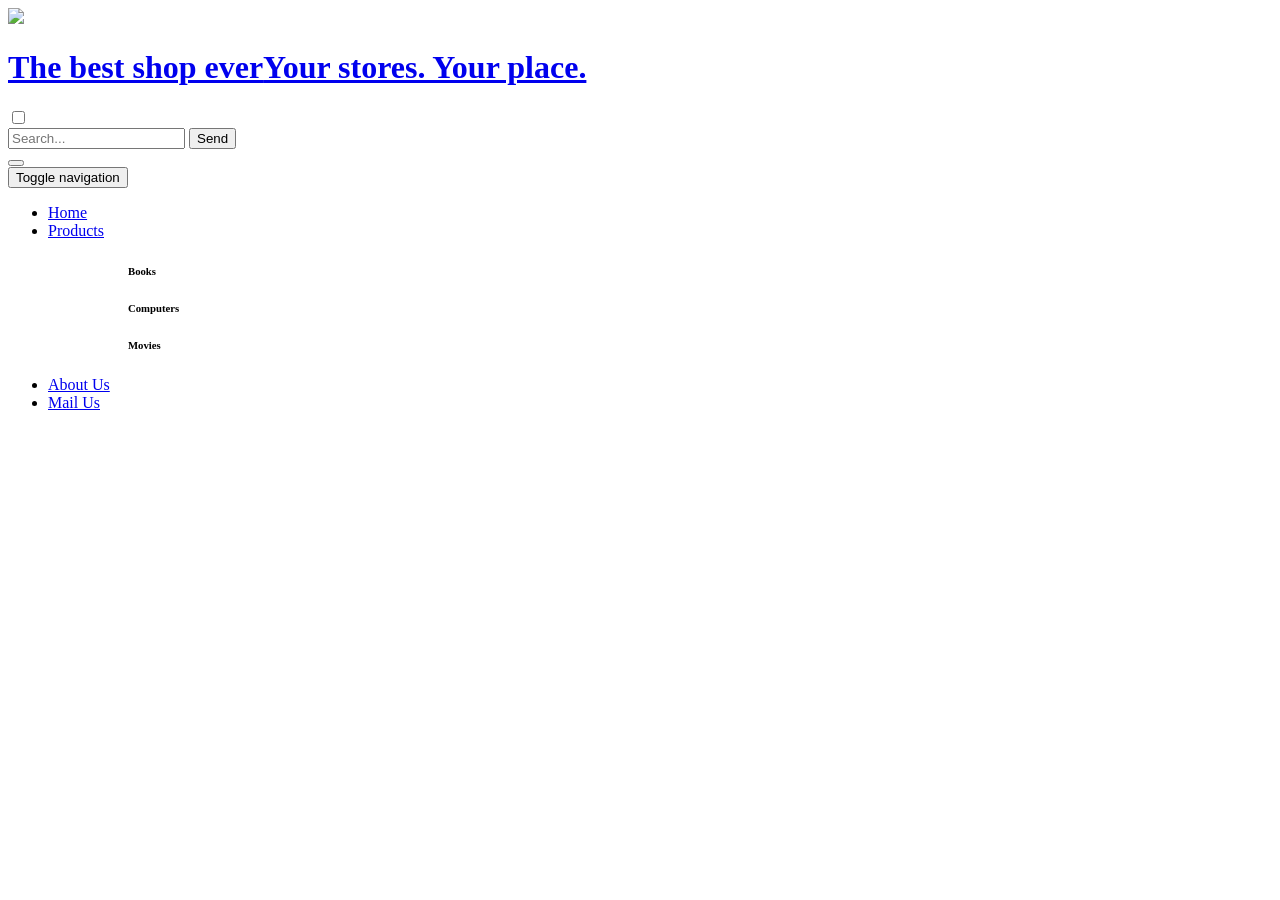
==== commit 40431566: "added more search options" ====
--- a/Amazon/target/classes/templates/index.html
+++ b/Amazon/target/classes/templates/index.html
@@ -33,98 +33,16 @@
 
 </head> 
 <body>
-	<!-- for bootstrap working -->
-	<script type="text/javascript" src="js/bootstrap-3.1.1.min.js"></script>
-	<!-- //for bootstrap working -->
-	<!-- header modal -->
-	  <div class="modal fade" id="myModal88" tabindex="-1" role="dialog" aria-labelledby="myModal88"
-		aria-hidden="true">
-		<div class="modal-dialog modal-lg">
-			<div class="modal-content">
-				<div class="modal-header">
-					<button type="button" class="close" data-dismiss="modal" aria-hidden="true">
-						&times;</button>
-					<h4 class="modal-title" id="myModalLabel">Don't Wait, Login now!</h4>
-				</div>
-				<div class="modal-body modal-body-sub">
-					<div class="row">
-						<div class="col-md-8 modal_body_left modal_body_left1" style="border-right: 1px dotted #C2C2C2;padding-right:3em;">
-							<div class="sap_tabs">	
-								<div id="horizontalTab" style="display: block; width: 100%; margin: 0px;">
-									<ul>
-										<li class="resp-tab-item" aria-controls="tab_item-0"><span>Sign in</span></li>
-										<li class="resp-tab-item" aria-controls="tab_item-1"><span>Sign up</span></li>
-									</ul>		
-									<div class="tab-1 resp-tab-content" aria-labelledby="tab_item-0">
-										<div class="facts">
-											<div class="register">
-												<form action="/login" method="post">			
-												 <input name="name" type="text" placeholder="name"/>
-      											<input name="password" type="password" placeholder="password"/>										
-													<div class="sign-up">
-														<input type="submit" value="Sign in"/>
-													</div>
-												</form>
-											</div>
-										</div> 
-									</div>	 
-									<div class="tab-2 resp-tab-content" aria-labelledby="tab_item-1">
-										<div class="facts">
-											<div class="register">
-												<form action="/registration" method="post">			 
-												 <input name="name" type="text" placeholder="name"/>
-      											<input name="password" type="password" placeholder="password"/>
-     											 <input name="email" type="text" placeholder="email"/>	
-													<div class="sign-up">
-														<input type="submit" value="Create Account"/>
-													</div>
-												</form>
-											</div>
-										</div>
-									</div> 			        					            	      
-								</div>	
-							</div>
-						 	<script src="js/easyResponsiveTabs.js" type="text/javascript"></script>
-							<script type="text/javascript">
-								$(document).ready(function () {
-									$('#horizontalTab').easyResponsiveTabs({
-										type: 'default', //Types: default, vertical, accordion           
-										width: 'auto', //auto or any width like 600px
-										fit: true   // 100% fit in a container
-									});
-								});
-							</script> 
-							<div id="OR" class="hidden-xs">OR</div>
-						</div>
-						<div class="col-md-4 modal_body_right modal_body_right1">
-							<div class="row text-center sign-with">
-								<div class="col-md-12">
-									<h3 class="other-nw">Sign in with</h3>
-								</div>
-								<div class="col-md-12">
-									<ul class="social">
-										<li class="social_facebook"><a href="#" class="entypo-facebook"></a></li>
-										<li class="social_dribbble"><a href="#" class="entypo-dribbble"></a></li>
-										<li class="social_twitter"><a href="#" class="entypo-twitter"></a></li>
-										<li class="social_behance"><a href="#" class="entypo-behance"></a></li>
-									</ul>
-								</div>
-							</div>
-						</div>
-					</div>
-				</div>
-			</div>
-		</div>
-	</div>
-	<script>
-		$('#myModal88').modal('show');
-	</script>  
+	
 	<!-- header modal -->
 	<!-- header -->
+		<script type="text/javascript" src="js/bootstrap-3.1.1.min.js"></script>
+	
 	<div class="header" id="home1">
 		<div class="container">
 			<div class="w3l_login">
-				<a href="#" data-toggle="modal" data-target="#myModal88"><span class="glyphicon glyphicon-user" aria-hidden="true"></span></a>
+			<!--  	<a href="/login.html" data-toggle="modal" data-target="#myModal88"> <span class="glyphicon glyphicon-user" aria-hidden="true"></span></a> -->
+			 <a href="/login"> <img src="images/login.jpg" > </a>
 			</div>
 			<div class="w3l_logo">
 				<h1><a href="index.html">The best shop ever<span>Your stores. Your place.</span></a></h1>
@@ -166,6 +84,7 @@
 					<ul class="nav navbar-nav">
 						<li><a href="index.html" class="act">Home</a></li>	
 						<!-- Mega Menu -->
+						<!-- Mega Menu -->
 						<li class="dropdown">
 							<a href="#" class="dropdown-toggle" data-toggle="dropdown">Products <b class="caret"></b></a>
 							<ul class="dropdown-menu multi-column columns-3">
@@ -189,11 +108,7 @@
 								</div>
 							</ul>
 						</li>
-						<li><a href="about.html">About Us</a></li> 
-						<li class="w3pages"><a href="#" class="dropdown-toggle" data-toggle="dropdown" role="button" aria-haspopup="true" aria-expanded="false">Pages <span class="caret"></span></a>
-							<ul class="dropdown-menu">
-							</ul>
-						</li>  
+				<li><a href="about.html">About Us</a></li> 
 						<li><a href="mail.html">Mail Us</a></li>
 					</ul>
 				</div>
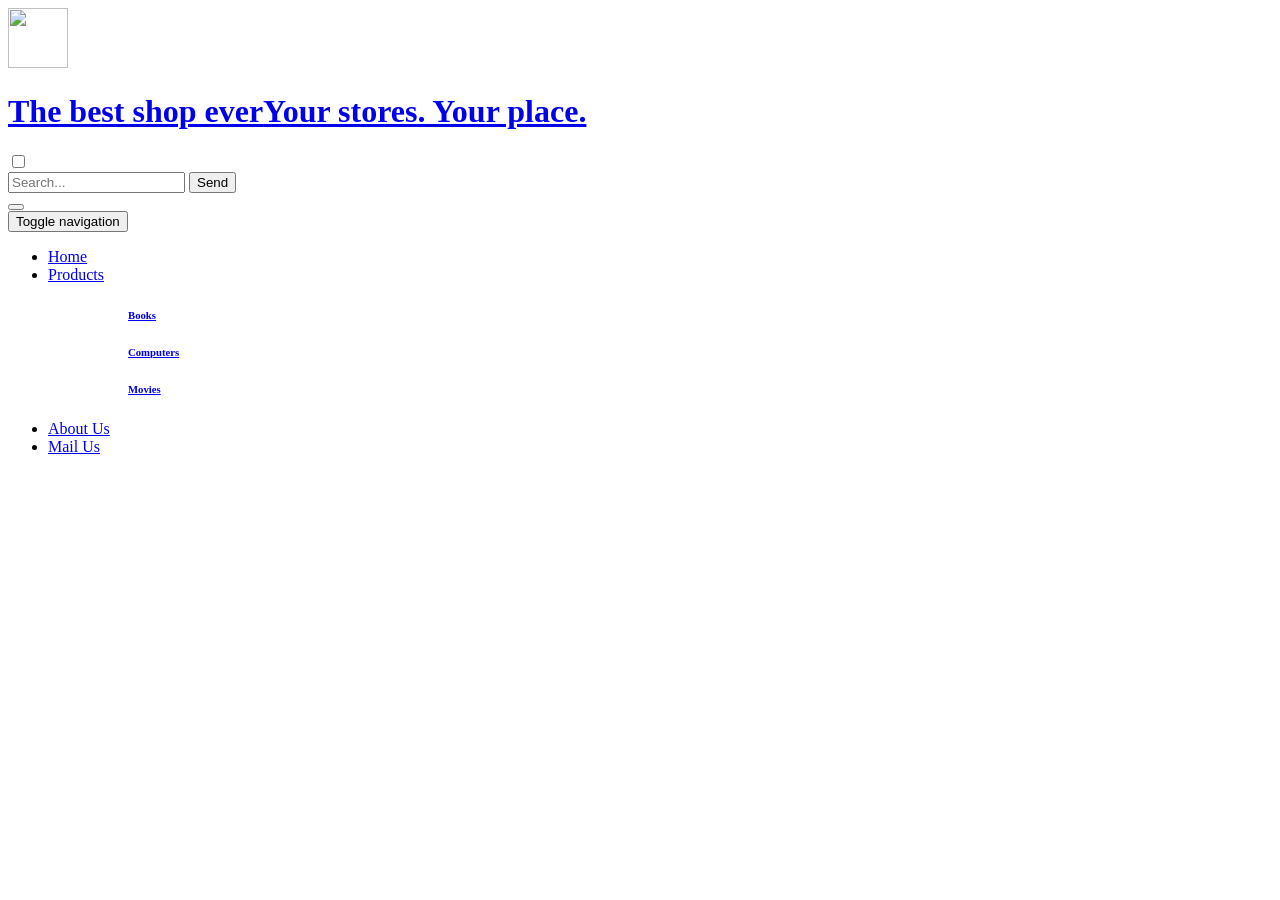
==== commit 619b3339: "added list of books" ====
--- a/Amazon/target/classes/templates/index.html
+++ b/Amazon/target/classes/templates/index.html
@@ -11,7 +11,7 @@
 <!-- for-mobile-apps -->
 <meta name="viewport" content="width=device-width, initial-scale=1">
 <meta http-equiv="Content-Type" content="text/html; charset=utf-8" />
-<meta name="keywords" content="Electronic Store Responsive web template, Bootstrap Web Templates, Flat Web Templates, Android Compatible web template, 
+<meta name="keywords" content="Electronic Store Responsive web template, Bootstrap Web Templates, Flat Web Templates, Android Compatible web template,
 <!-- 	SmartPhone Compatible web template, free web designs for Nokia, Samsung, LG, SonyEricsson, Motorola web design" />
 <!-- //for-mobile-apps -->
 <!-- Custom Theme files -->
@@ -21,29 +21,29 @@
 <link href="css/popuo-box.css" rel="stylesheet" type="text/css" media="all" />
 <!-- //Custom Theme files -->
 <!-- font-awesome icons -->
-<link href="css/font-awesome.css" rel="stylesheet"> 
+<link href="css/font-awesome.css" rel="stylesheet">
 <!-- //font-awesome icons -->
 <!-- js -->
 <script src="js/jquery.min.js"></script>
-<link rel="stylesheet" href="css/jquery.countdown.css" /> <!-- countdown --> 
-<!-- //js -->  
-<!-- web fonts --> 
+<link rel="stylesheet" href="css/jquery.countdown.css" /> <!-- countdown -->
+<!-- //js -->
+<!-- web fonts -->
 <link href='//fonts.googleapis.com/css?family=Glegoo:400,700' rel='stylesheet' type='text/css'>
 <link href='//fonts.googleapis.com/css?family=Open+Sans:400,300,300italic,400italic,600,600italic,700,700italic,800,800italic' rel='stylesheet' type='text/css'>
 
-</head> 
+</head>
 <body>
-	
+
 	<!-- header modal -->
 	<!-- header -->
 		<script type="text/javascript" src="js/bootstrap-3.1.1.min.js"></script>
-	
+
 	<div class="header" id="home1">
 		<div class="container">
-			<div class="w3l_login">
+
 			<!--  	<a href="/login.html" data-toggle="modal" data-target="#myModal88"> <span class="glyphicon glyphicon-user" aria-hidden="true"></span></a> -->
-			 <a href="/login"> <img src="images/login.jpg" > </a>
-			</div>
+			 <a href="/login"> <img src="/images/login.jpeg" width="60" height="60"> </a>
+			
 			<div class="w3l_logo">
 				<h1><a href="index.html">The best shop ever<span>Your stores. Your place.</span></a></h1>
 			</div>
@@ -57,13 +57,13 @@
 					</form>
 				</div>
 			</div>
-			<div class="cart cart box_1"> 
-				<form action="#" method="post" class="last"> 
+			<div class="cart cart box_1">
+				<form action="#" method="post" class="last">
 					<input type="hidden" name="cmd" value="_cart" />
 					<input type="hidden" name="display" value="1" />
 					<button class="w3view-cart" type="submit" name="submit" value=""><i class="fa fa-cart-arrow-down" aria-hidden="true"></i></button>
-				</form>   
-			</div>  
+				</form>
+			</div>
 		</div>
 	</div>
 	<!-- //header -->
@@ -79,10 +79,10 @@
 						<span class="icon-bar"></span>
 						<span class="icon-bar"></span>
 					</button>
-				</div> 
+				</div>
 				<div class="collapse navbar-collapse" id="bs-megadropdown-tabs">
 					<ul class="nav navbar-nav">
-						<li><a href="index.html" class="act">Home</a></li>	
+						<li><a href="index.html" class="act">Home</a></li>
 						<!-- Mega Menu -->
 						<!-- Mega Menu -->
 						<li class="dropdown">
@@ -91,7 +91,7 @@
 								<div class="row">
 									<div class="col-sm-3">
 										<ul class="multi-column-dropdown">
-											<h6>Books</h6>
+											<h6><a href="books">Books</h6>
 										</ul>
 									</div>
 									<div class="col-sm-3">
@@ -108,7 +108,7 @@
 								</div>
 							</ul>
 						</li>
-				<li><a href="about.html">About Us</a></li> 
+				<li><a href="about.html">About Us</a></li>
 						<li><a href="mail.html">Mail Us</a></li>
 					</ul>
 				</div>
@@ -122,4 +122,4 @@
 		</div>
 
 </body>
-</html>+</html>
